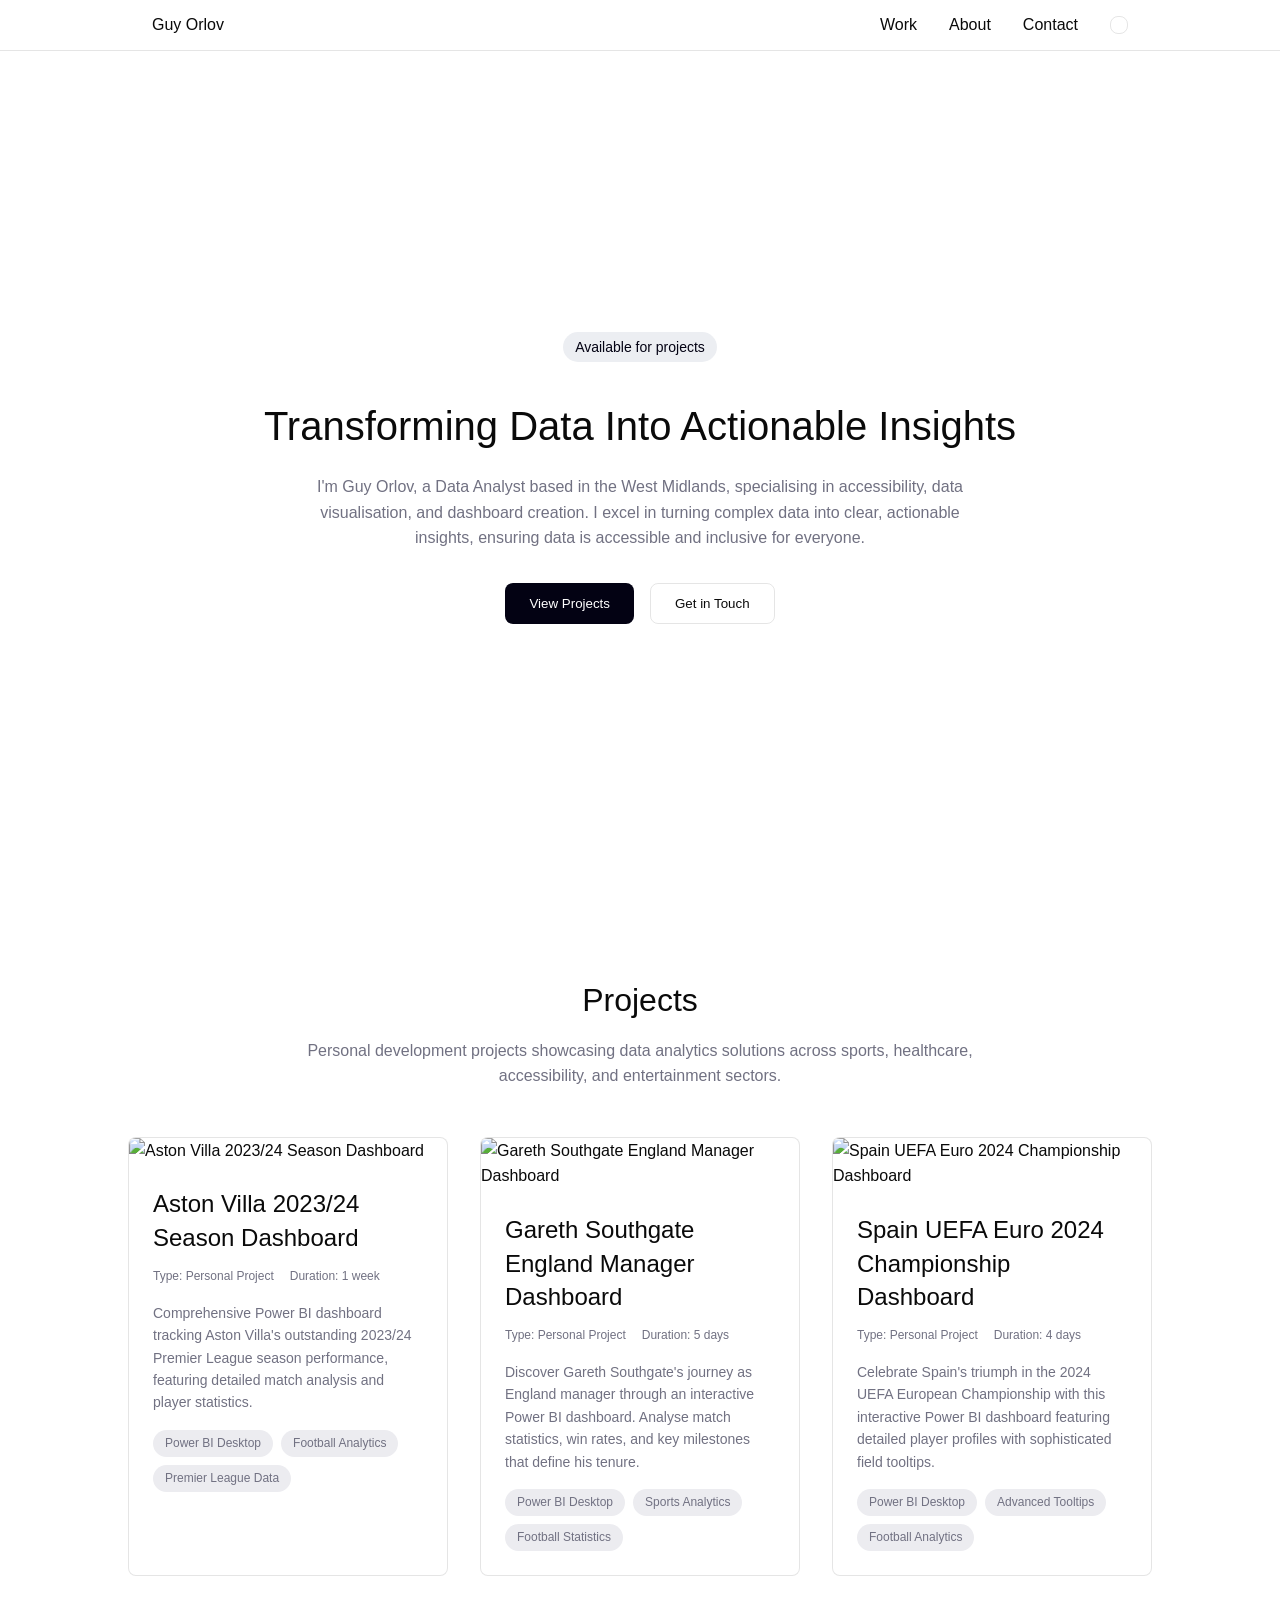
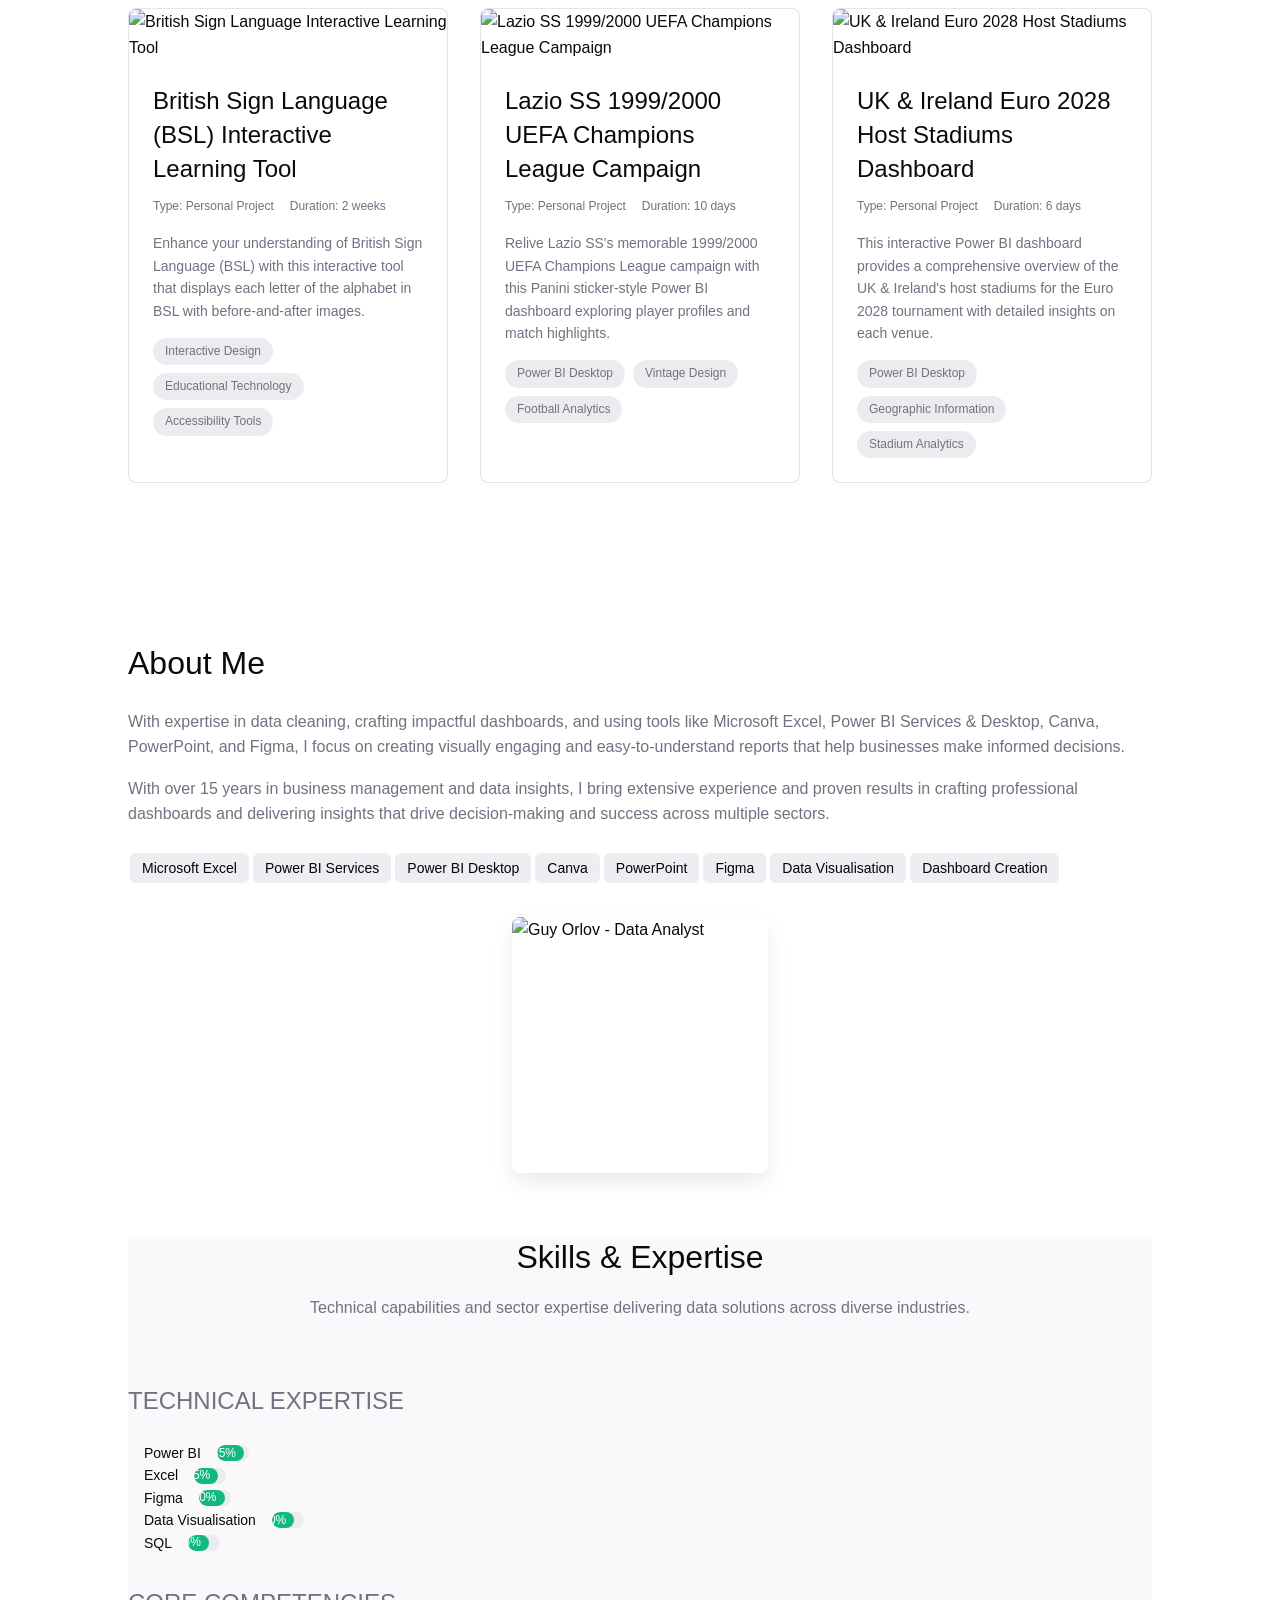
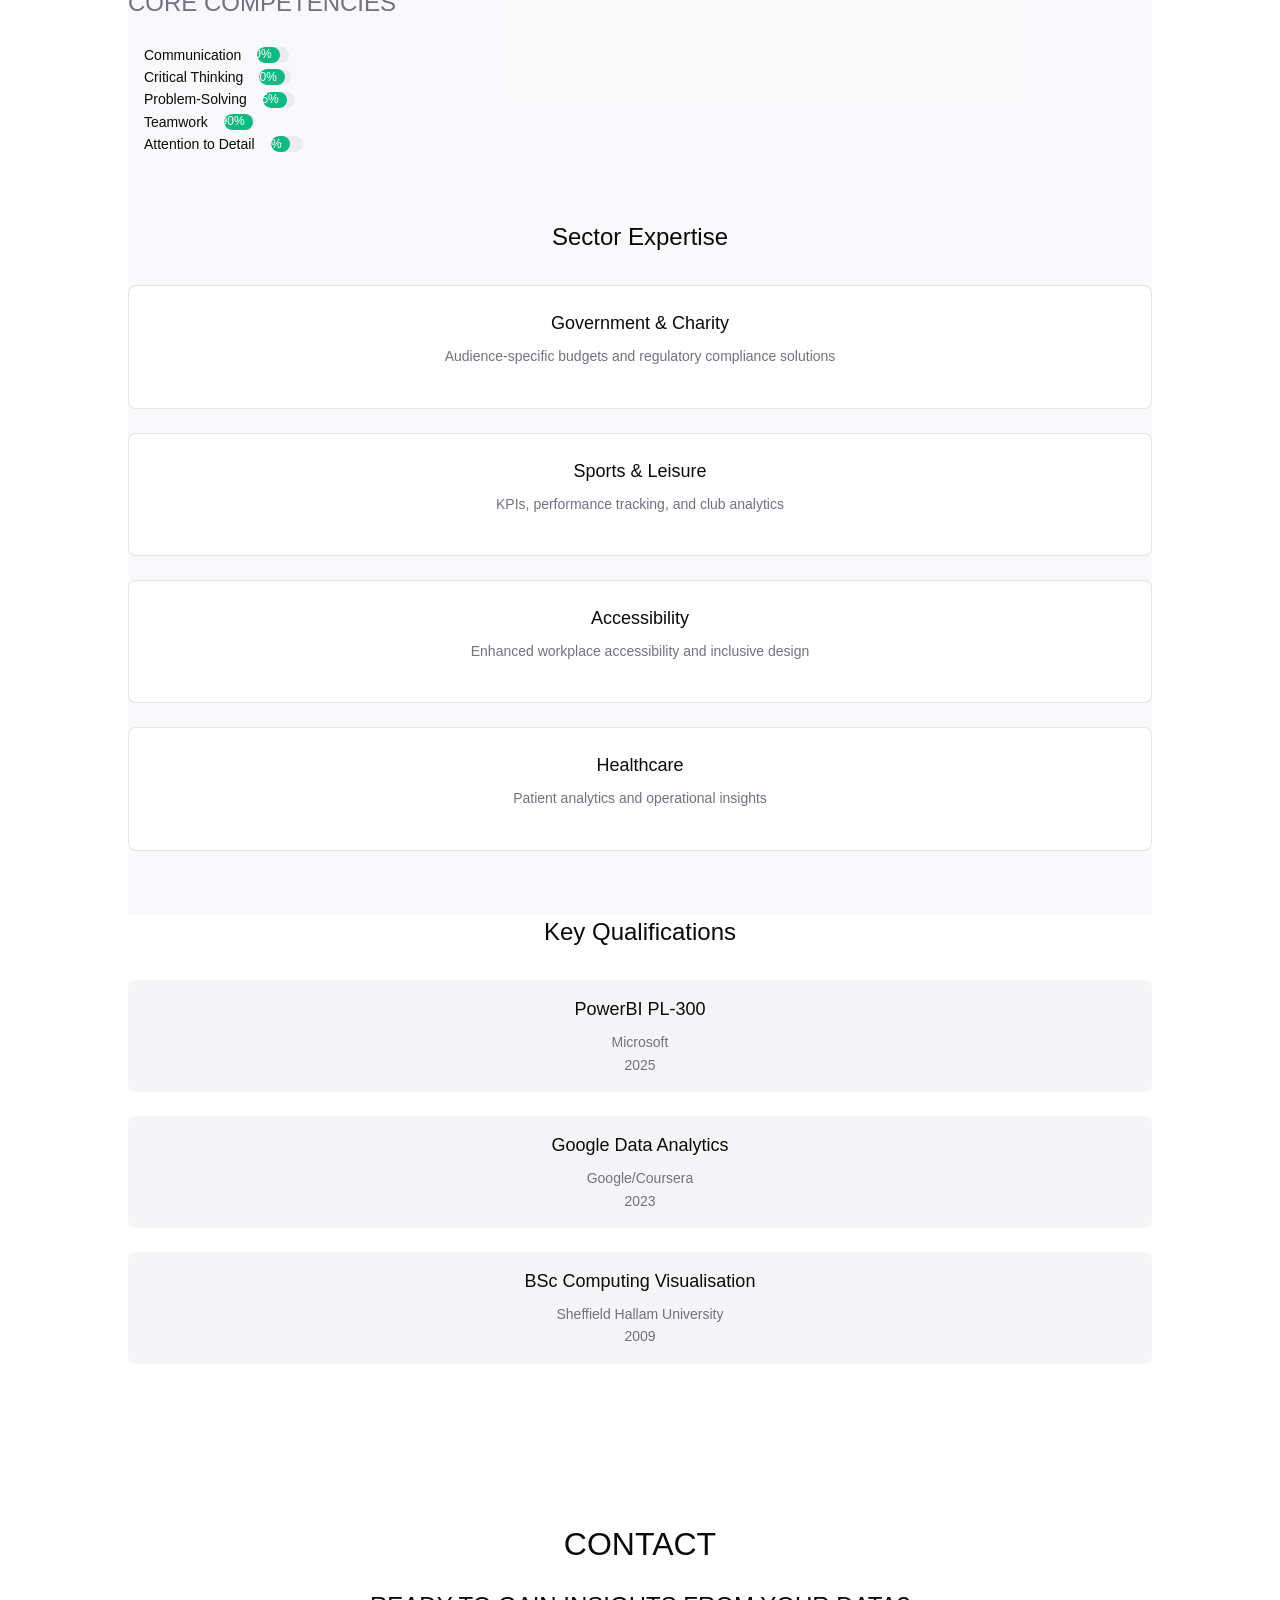
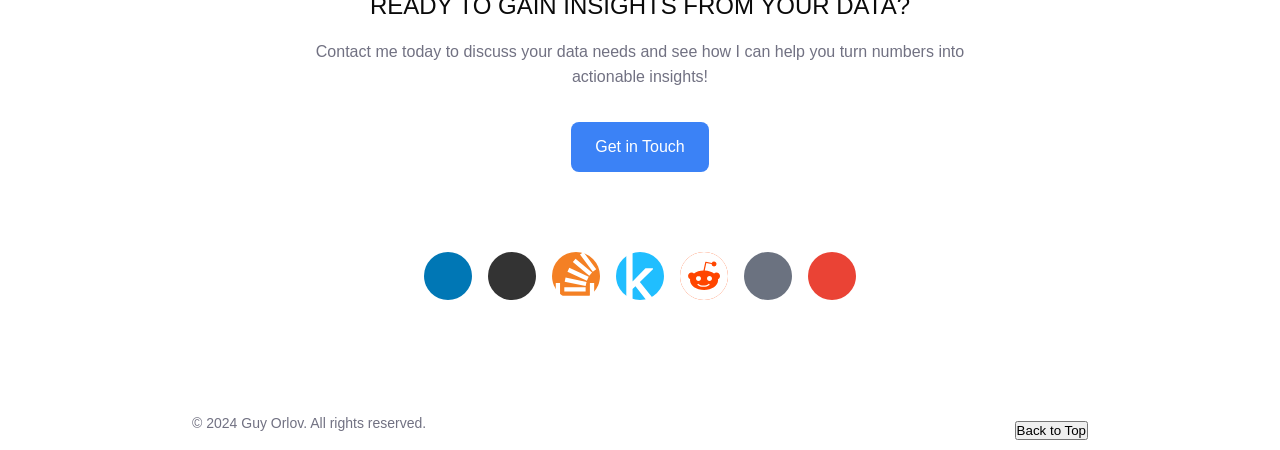
==== index.html @ 5959be09 "Update index.html" ====
<!DOCTYPE html>
<html lang="en">
<head>
    <meta charset="UTF-8">
    <meta name="viewport" content="width=device-width, initial-scale=1.0">
    <title>Guy Orlov - Data Analyst & Visualisation Specialist</title>
    <meta name="description" content="Guy Orlov - Data Analyst specialising in accessibility, data visualisation, and dashboard creation. Transforming data into actionable insights.">
    
    <!-- Tailwind CSS -->
    <script src="https://cdn.tailwindcss.com"></script>
    
    <!-- Lucide Icons -->
    <script src="https://unpkg.com/lucide@latest/dist/umd/lucide.js"></script>
    
    <style>
        :root {
            --font-size: 16px;
            --background: #ffffff;
            --foreground: oklch(0.145 0 0);
            --card: #ffffff;
            --card-foreground: oklch(0.145 0 0);
            --popover: oklch(1 0 0);
            --popover-foreground: oklch(0.145 0 0);
            --primary: #030213;
            --primary-foreground: oklch(1 0 0);
            --secondary: oklch(0.95 0.0058 264.53);
            --secondary-foreground: #030213;
            --muted: #ececf0;
            --muted-foreground: #717182;
            --accent: #e9ebef;
            --accent-foreground: #030213;
            --destructive: #d4183d;
            --destructive-foreground: #ffffff;
            --border: rgba(0, 0, 0, 0.1);
            --input: transparent;
            --input-background: #f3f3f5;
            --switch-background: #cbced4;
            --font-weight-medium: 500;
            --font-weight-normal: 400;
            --ring: oklch(0.708 0 0);
            --chart-1: oklch(0.646 0.222 41.116);
            --chart-2: oklch(0.6 0.118 184.704);
            --chart-3: oklch(0.398 0.07 227.392);
            --chart-4: oklch(0.828 0.189 84.429);
            --chart-5: oklch(0.769 0.188 70.08);
            --radius: 0.625rem;
        }

        .dark {
            --background: oklch(0.145 0 0);
            --foreground: oklch(0.985 0 0);
            --card: oklch(0.145 0 0);
            --card-foreground: oklch(0.985 0 0);
            --popover: oklch(0.145 0 0);
            --popover-foreground: oklch(0.985 0 0);
            --primary: oklch(0.985 0 0);
            --primary-foreground: oklch(0.205 0 0);
            --secondary: oklch(0.269 0 0);
            --secondary-foreground: oklch(0.985 0 0);
            --muted: oklch(0.269 0 0);
            --muted-foreground: oklch(0.708 0 0);
            --accent: oklch(0.269 0 0);
            --accent-foreground: oklch(0.985 0 0);
            --destructive: oklch(0.396 0.141 25.723);
            --destructive-foreground: oklch(0.637 0.237 25.331);
            --border: oklch(0.269 0 0);
            --input: oklch(0.269 0 0);
            --ring: oklch(0.439 0 0);
        }

        * {
            margin: 0;
            padding: 0;
            box-sizing: border-box;
        }

        html {
            font-size: var(--font-size);
            font-family: Arial, sans-serif;
            scroll-behavior: smooth;
        }

        body {
            font-family: Arial, sans-serif;
            background-color: var(--background);
            color: var(--foreground);
            line-height: 1.6;
        }

        .bg-background { background-color: var(--background); }
        .text-foreground { color: var(--foreground); }
        .bg-card { background-color: var(--card); }
        .text-card-foreground { color: var(--card-foreground); }
        .bg-primary { background-color: var(--primary); }
        .text-primary-foreground { color: var(--primary-foreground); }
        .bg-secondary { background-color: var(--secondary); }
        .text-secondary-foreground { color: var(--secondary-foreground); }
        .bg-muted { background-color: var(--muted); }
        .text-muted-foreground { color: var(--muted-foreground); }
        .bg-accent { background-color: var(--accent); }
        .text-accent-foreground { color: var(--accent-foreground); }
        .border-border { border-color: var(--border); }

        h1 {
            font-size: 2.5rem;
            font-weight: var(--font-weight-medium);
            line-height: 1.2;
            margin-bottom: 1rem;
        }

        h2 {
            font-size: 2rem;
            font-weight: var(--font-weight-medium);
            line-height: 1.3;
            margin-bottom: 1rem;
        }

        h3 {
            font-size: 1.5rem;
            font-weight: var(--font-weight-medium);
            line-height: 1.4;
            margin-bottom: 0.75rem;
        }

        h4 {
            font-size: 1.125rem;
            font-weight: var(--font-weight-medium);
            line-height: 1.5;
            margin-bottom: 0.5rem;
        }

        p {
            font-size: 1rem;
            font-weight: var(--font-weight-normal);
            line-height: 1.6;
            margin-bottom: 1rem;
        }

        .btn {
            display: inline-flex;
            align-items: center;
            justify-content: center;
            padding: 0.75rem 1.5rem;
            border-radius: 0.5rem;
            font-weight: var(--font-weight-medium);
            text-decoration: none;
            transition: all 0.2s;
            cursor: pointer;
            border: none;
        }

        .btn-primary {
            background-color: var(--primary);
            color: var(--primary-foreground);
        }

        .btn-primary:hover {
            opacity: 0.9;
            transform: scale(1.05);
        }

        .btn-secondary {
            border: 1px solid var(--border);
            background-color: transparent;
            color: var(--foreground);
        }

        .btn-secondary:hover {
            background-color: var(--accent);
            transform: scale(1.05);
        }

        .badge {
            display: inline-flex;
            align-items: center;
            padding: 0.25rem 0.75rem;
            border-radius: 9999px;
            font-size: 0.875rem;
            background-color: var(--secondary);
            color: var(--secondary-foreground);
        }

        .header {
            position: fixed;
            top: 0;
            left: 0;
            right: 0;
            background: rgba(255, 255, 255, 0.8);
            backdrop-filter: blur(8px);
            border-bottom: 1px solid var(--border);
            z-index: 50;
            padding: 1rem 0;
        }

        .dark .header {
            background: rgba(0, 0, 0, 0.8);
        }

        .nav {
            max-width: 64rem;
            margin: 0 auto;
            padding: 0 1.5rem;
            display: flex;
            justify-content: space-between;
            align-items: center;
        }

        .nav-links {
            display: flex;
            align-items: center;
            gap: 2rem;
        }

        .nav-link {
            color: var(--foreground);
            text-decoration: none;
            transition: color 0.2s;
            cursor: pointer;
            background: none;
            border: none;
            font-size: 1rem;
        }

        .nav-link:hover {
            color: var(--muted-foreground);
        }

        .hero {
            min-height: 100vh;
            display: flex;
            align-items: center;
            justify-content: center;
            padding: 1.5rem;
            padding-top: 5rem;
            text-align: center;
        }

        .hero-content {
            max-width: 64rem;
            margin: 0 auto;
        }

        .section {
            padding: 5rem 1.5rem;
        }

        .container {
            max-width: 64rem;
            margin: 0 auto;
        }

        .grid {
            display: grid;
            gap: 2rem;
        }

        .grid-cols-1 { grid-template-columns: repeat(1, 1fr); }
        .grid-cols-2 { grid-template-columns: repeat(2, 1fr); }
        .grid-cols-3 { grid-template-columns: repeat(3, 1fr); }
        .grid-cols-4 { grid-template-columns: repeat(4, 1fr); }

        @media (min-width: 768px) {
            .md\\:grid-cols-2 { grid-template-columns: repeat(2, 1fr); }
            .md\\:grid-cols-3 { grid-template-columns: repeat(3, 1fr); }
            .md\\:grid-cols-4 { grid-template-columns: repeat(4, 1fr); }
        }

        @media (min-width: 1024px) {
            .lg\\:grid-cols-2 { grid-template-columns: repeat(2, 1fr); }
            .lg\\:grid-cols-3 { grid-template-columns: repeat(3, 1fr); }
            .lg\\:grid-cols-4 { grid-template-columns: repeat(4, 1fr); }
        }

        .card {
            background-color: var(--card);
            border: 1px solid var(--border);
            border-radius: 0.5rem;
            padding: 1.5rem;
            transition: all 0.2s;
        }

        .card:hover {
            transform: translateY(-0.25rem);
            box-shadow: 0 10px 25px -3px rgba(0, 0, 0, 0.1);
        }

        .skill-bar {
            width: 100%;
            height: 1rem;
            background-color: var(--muted);
            border-radius: 9999px;
            overflow: hidden;
        }

        .skill-progress {
            height: 100%;
            background-color: #10b981;
            border-radius: 9999px;
            display: flex;
            align-items: center;
            justify-content: flex-end;
            padding-right: 0.5rem;
            color: white;
            font-size: 0.75rem;
            transition: width 1.5s ease-in-out;
        }

        .theme-toggle {
            background: none;
            border: 1px solid var(--border);
            border-radius: 0.5rem;
            padding: 0.5rem;
            color: var(--foreground);
            cursor: pointer;
            transition: all 0.2s;
        }

        .theme-toggle:hover {
            background-color: var(--accent);
        }

        .modal {
            position: fixed;
            top: 0;
            left: 0;
            right: 0;
            bottom: 0;
            background: rgba(0, 0, 0, 0.5);
            display: none;
            align-items: center;
            justify-content: center;
            z-index: 100;
            padding: 1rem;
        }

        .modal.active {
            display: flex;
        }

        .modal-content {
            background-color: var(--card);
            border-radius: 0.5rem;
            padding: 2rem;
            max-width: 90vw;
            max-height: 90vh;
            overflow-y: auto;
            position: relative;
        }

        .modal-close {
            position: absolute;
            top: 1rem;
            right: 1rem;
            background: none;
            border: none;
            font-size: 1.5rem;
            cursor: pointer;
            color: var(--muted-foreground);
        }

        .project-grid {
            display: grid;
            gap: 2rem;
            grid-template-columns: repeat(auto-fit, minmax(300px, 1fr));
        }

        .project-card {
            background-color: var(--card);
            border: 1px solid var(--border);
            border-radius: 0.5rem;
            overflow: hidden;
            transition: all 0.2s;
            cursor: pointer;
        }

        .project-card:hover {
            transform: translateY(-0.25rem);
            box-shadow: 0 10px 25px -3px rgba(0, 0, 0, 0.1);
        }

        .project-image {
            width: 100%;
            height: 200px;
            object-fit: cover;
        }

        .project-content {
            padding: 1.5rem;
        }

        .project-tags {
            display: flex;
            flex-wrap: wrap;
            gap: 0.5rem;
            margin-top: 1rem;
        }

        .tag {
            padding: 0.25rem 0.75rem;
            background-color: var(--muted);
            color: var(--muted-foreground);
            border-radius: 9999px;
            font-size: 0.75rem;
        }

        .social-links {
            display: flex;
            justify-content: center;
            gap: 1rem;
            flex-wrap: wrap;
            margin: 2rem 0;
        }

        .social-link {
            display: flex;
            align-items: center;
            justify-content: center;
            width: 3rem;
            height: 3rem;
            border-radius: 50%;
            color: white;
            text-decoration: none;
            transition: transform 0.2s;
        }

        .social-link:hover {
            transform: scale(1.1);
        }

        .hidden {
            display: none;
        }

        .flex {
            display: flex;
        }

        .items-center {
            align-items: center;
        }

        .justify-center {
            justify-content: center;
        }

        .justify-between {
            justify-content: space-between;
        }

        .gap-4 {
            gap: 1rem;
        }

        .gap-6 {
            gap: 1.5rem;
        }

        .gap-8 {
            gap: 2rem;
        }

        .mb-4 {
            margin-bottom: 1rem;
        }

        .mb-6 {
            margin-bottom: 1.5rem;
        }

        .mb-8 {
            margin-bottom: 2rem;
        }

        .mb-12 {
            margin-bottom: 3rem;
        }

        .mb-16 {
            margin-bottom: 4rem;
        }

        .text-center {
            text-align: center;
        }

        .text-sm {
            font-size: 0.875rem;
        }

        .text-xs {
            font-size: 0.75rem;
        }

        .max-w-2xl {
            max-width: 42rem;
        }

        .max-w-4xl {
            max-width: 56rem;
        }

        .mx-auto {
            margin-left: auto;
            margin-right: auto;
        }

        .bg-muted-30 {
            background-color: rgba(236, 236, 240, 0.3);
        }

        .dark .bg-muted-30 {
            background-color: rgba(38, 38, 42, 0.3);
        }

        .profile-image {
            width: 16rem;
            height: 16rem;
            border-radius: 0.5rem;
            overflow: hidden;
            box-shadow: 0 10px 25px -3px rgba(0, 0, 0, 0.1);
        }

        .profile-image img {
            width: 100%;
            height: 100%;
            object-fit: cover;
        }

        .skill-tag {
            background-color: var(--secondary);
            color: var(--secondary-foreground);
            padding: 0.25rem 0.75rem;
            border-radius: 0.375rem;
            font-size: 0.875rem;
            display: inline-block;
            margin: 0.125rem;
        }

        .cert-card {
            text-align: center;
            padding: 1rem;
            background-color: rgba(236, 236, 240, 0.5);
            border-radius: 0.5rem;
        }

        .dark .cert-card {
            background-color: rgba(38, 38, 42, 0.5);
        }
    </style>
</head>
<body>
    <!-- Header -->
    <header class="header">
        <nav class="nav">
            <button onclick="scrollToSection('hero')" class="nav-link">
                Guy Orlov
            </button>
            
            <div class="nav-links">
                <button onclick="scrollToSection('work')" class="nav-link">Work</button>
                <button onclick="scrollToSection('about')" class="nav-link">About</button>
                <button onclick="scrollToSection('contact')" class="nav-link">Contact</button>
                <button onclick="toggleTheme()" class="theme-toggle" id="theme-toggle">
                    <i data-lucide="sun" class="w-5 h-5"></i>
                </button>
            </div>
        </nav>
    </header>

    <main>
        <!-- Hero Section -->
        <section id="hero" class="hero">
            <div class="hero-content">
                <div class="mb-6">
                    <span class="badge mb-4">Available for projects</span>
                </div>
                
                <h1 class="mb-6 max-w-4xl mx-auto">
                    Transforming Data Into Actionable Insights
                </h1>
                
                <p class="mb-8 max-w-2xl mx-auto text-muted-foreground">
                    I'm Guy Orlov, a Data Analyst based in the West Midlands, specialising in accessibility, data visualisation, and dashboard creation.
                    I excel in turning complex data into clear, actionable insights, ensuring data is accessible and inclusive for everyone.
                </p>
                
                <div class="flex gap-4 justify-center flex-wrap">
                    <button onclick="scrollToSection('work')" class="btn btn-primary">
                        View Projects
                    </button>
                    <button onclick="scrollToSection('contact')" class="btn btn-secondary">
                        Get in Touch
                    </button>
                </div>
            </div>
        </section>

        <!-- Work/Projects Section -->
        <section id="work" class="section">
            <div class="container">
                <div class="text-center mb-12">
                    <h2 class="mb-4">Projects</h2>
                    <p class="text-muted-foreground max-w-2xl mx-auto">
                        Personal development projects showcasing data analytics solutions across sports, healthcare, accessibility, and entertainment sectors.
                    </p>
                </div>

                <div class="project-grid">
                    <!-- Project 1: Aston Villa Dashboard -->
                    <div class="project-card" onclick="openModal('modal1')">
                        <img src="https://guyorlov.com/img/Project_12.png" alt="Aston Villa 2023/24 Season Dashboard" class="project-image">
                        <div class="project-content">
                            <h3>Aston Villa 2023/24 Season Dashboard</h3>
                            <div class="flex items-center gap-4 text-xs text-muted-foreground mb-4">
                                <span>Type: Personal Project</span>
                                <span>Duration: 1 week</span>
                            </div>
                            <p class="text-muted-foreground text-sm">
                                Comprehensive Power BI dashboard tracking Aston Villa's outstanding 2023/24 Premier League season performance, featuring detailed match analysis and player statistics.
                            </p>
                            <div class="project-tags">
                                <span class="tag">Power BI Desktop</span>
                                <span class="tag">Football Analytics</span>
                                <span class="tag">Premier League Data</span>
                            </div>
                        </div>
                    </div>

                    <!-- Project 2: Gareth Southgate Dashboard -->
                    <div class="project-card" onclick="openModal('modal2')">
                        <img src="https://guyorlov.com/img/Project_16.png" alt="Gareth Southgate England Manager Dashboard" class="project-image">
                        <div class="project-content">
                            <h3>Gareth Southgate England Manager Dashboard</h3>
                            <div class="flex items-center gap-4 text-xs text-muted-foreground mb-4">
                                <span>Type: Personal Project</span>
                                <span>Duration: 5 days</span>
                            </div>
                            <p class="text-muted-foreground text-sm">
                                Discover Gareth Southgate's journey as England manager through an interactive Power BI dashboard. Analyse match statistics, win rates, and key milestones that define his tenure.
                            </p>
                            <div class="project-tags">
                                <span class="tag">Power BI Desktop</span>
                                <span class="tag">Sports Analytics</span>
                                <span class="tag">Football Statistics</span>
                            </div>
                        </div>
                    </div>

                    <!-- Project 3: Spain Euro 2024 Dashboard -->
                    <div class="project-card" onclick="openModal('modal3')">
                        <img src="https://guyorlov.com/img/project_8.png" alt="Spain UEFA Euro 2024 Championship Dashboard" class="project-image">
                        <div class="project-content">
                            <h3>Spain UEFA Euro 2024 Championship Dashboard</h3>
                            <div class="flex items-center gap-4 text-xs text-muted-foreground mb-4">
                                <span>Type: Personal Project</span>
                                <span>Duration: 4 days</span>
                            </div>
                            <p class="text-muted-foreground text-sm">
                                Celebrate Spain's triumph in the 2024 UEFA European Championship with this interactive Power BI dashboard featuring detailed player profiles with sophisticated field tooltips.
                            </p>
                            <div class="project-tags">
                                <span class="tag">Power BI Desktop</span>
                                <span class="tag">Advanced Tooltips</span>
                                <span class="tag">Football Analytics</span>
                            </div>
                        </div>
                    </div>

                    <!-- Project 4: BSL Learning Tool -->
                    <div class="project-card" onclick="openModal('modal4')">
                        <img src="https://guyorlov.com/img/Project_2.png" alt="British Sign Language Interactive Learning Tool" class="project-image">
                        <div class="project-content">
                            <h3>British Sign Language (BSL) Interactive Learning Tool</h3>
                            <div class="flex items-center gap-4 text-xs text-muted-foreground mb-4">
                                <span>Type: Personal Project</span>
                                <span>Duration: 2 weeks</span>
                            </div>
                            <p class="text-muted-foreground text-sm">
                                Enhance your understanding of British Sign Language (BSL) with this interactive tool that displays each letter of the alphabet in BSL with before-and-after images.
                            </p>
                            <div class="project-tags">
                                <span class="tag">Interactive Design</span>
                                <span class="tag">Educational Technology</span>
                                <span class="tag">Accessibility Tools</span>
                            </div>
                        </div>
                    </div>

                    <!-- Project 5: Lazio Champions League -->
                    <div class="project-card" onclick="openModal('modal5')">
                        <img src="https://guyorlov.com/img/project_7.png" alt="Lazio SS 1999/2000 UEFA Champions League Campaign" class="project-image">
                        <div class="project-content">
                            <h3>Lazio SS 1999/2000 UEFA Champions League Campaign</h3>
                            <div class="flex items-center gap-4 text-xs text-muted-foreground mb-4">
                                <span>Type: Personal Project</span>
                                <span>Duration: 10 days</span>
                            </div>
                            <p class="text-muted-foreground text-sm">
                                Relive Lazio SS's memorable 1999/2000 UEFA Champions League campaign with this Panini sticker-style Power BI dashboard exploring player profiles and match highlights.
                            </p>
                            <div class="project-tags">
                                <span class="tag">Power BI Desktop</span>
                                <span class="tag">Vintage Design</span>
                                <span class="tag">Football Analytics</span>
                            </div>
                        </div>
                    </div>

                    <!-- Project 6: Euro 2028 Stadiums -->
                    <div class="project-card" onclick="openModal('modal6')">
                        <img src="https://guyorlov.com/img/Project_17.png" alt="UK & Ireland Euro 2028 Host Stadiums Dashboard" class="project-image">
                        <div class="project-content">
                            <h3>UK & Ireland Euro 2028 Host Stadiums Dashboard</h3>
                            <div class="flex items-center gap-4 text-xs text-muted-foreground mb-4">
                                <span>Type: Personal Project</span>
                                <span>Duration: 6 days</span>
                            </div>
                            <p class="text-muted-foreground text-sm">
                                This interactive Power BI dashboard provides a comprehensive overview of the UK & Ireland's host stadiums for the Euro 2028 tournament with detailed insights on each venue.
                            </p>
                            <div class="project-tags">
                                <span class="tag">Power BI Desktop</span>
                                <span class="tag">Geographic Information</span>
                                <span class="tag">Stadium Analytics</span>
                            </div>
                        </div>
                    </div>
                </div>
            </div>
        </section>

        <!-- About Section -->
        <section id="about" class="section">
            <div class="container">
                <div class="grid md:grid-cols-2 gap-12 items-center mb-16">
                    <div>
                        <h2 class="mb-6">About Me</h2>
                        <p class="mb-4 text-muted-foreground">
                            With expertise in data cleaning, crafting impactful dashboards, and using tools like Microsoft Excel, Power BI Services & Desktop, Canva, PowerPoint, and Figma, 
                            I focus on creating visually engaging and easy-to-understand reports that help businesses make informed decisions.
                        </p>
                        <p class="mb-6 text-muted-foreground">
                            With over 15 years in business management and data insights, I bring extensive experience and proven results in crafting professional dashboards 
                            and delivering insights that drive decision-making and success across multiple sectors.
                        </p>
                        
                        <div class="flex flex-wrap gap-2">
                            <span class="skill-tag">Microsoft Excel</span>
                            <span class="skill-tag">Power BI Services</span>
                            <span class="skill-tag">Power BI Desktop</span>
                            <span class="skill-tag">Canva</span>
                            <span class="skill-tag">PowerPoint</span>
                            <span class="skill-tag">Figma</span>
                            <span class="skill-tag">Data Visualisation</span>
                            <span class="skill-tag">Dashboard Creation</span>
                        </div>
                    </div>
                    
                    <div class="flex justify-center">
                        <div class="profile-image">
                            <img src="imgs/profile.jpg" alt="Guy Orlov - Data Analyst">
                        </div>
                    </div>
                </div>

                <!-- Skills & Expertise Combined Section -->
                <div class="bg-muted-30 rounded-lg p-8">
                    <div class="text-center mb-16">
                        <h2 class="mb-4">Skills & Expertise</h2>
                        <p class="text-muted-foreground max-w-2xl mx-auto mb-16">
                            Technical capabilities and sector expertise delivering data solutions across diverse industries.
                        </p>
                    </div>

                    <!-- Skills -->
                    <div class="grid lg:grid-cols-2 gap-12 mb-16">
                        <!-- Technical Expertise -->
                        <div>
                            <h3 class="mb-6 text-muted-foreground">TECHNICAL EXPERTISE</h3>
                            <div class="space-y-4">
                                <div class="flex items-center gap-4">
                                    <i data-lucide="bar-chart-3" class="w-4 h-4 text-muted-foreground"></i>
                                    <span class="w-28 text-sm">Power BI</span>
                                    <div class="flex-1">
                                        <div class="skill-bar">
                                            <div class="skill-progress" style="width: 85%;">85%</div>
                                        </div>
                                    </div>
                                </div>
                                <div class="flex items-center gap-4">
                                    <i data-lucide="file-spreadsheet" class="w-4 h-4 text-muted-foreground"></i>
                                    <span class="w-28 text-sm">Excel</span>
                                    <div class="flex-1">
                                        <div class="skill-bar">
                                            <div class="skill-progress" style="width: 75%;">75%</div>
                                        </div>
                                    </div>
                                </div>
                                <div class="flex items-center gap-4">
                                    <i data-lucide="figma" class="w-4 h-4 text-muted-foreground"></i>
                                    <span class="w-28 text-sm">Figma</span>
                                    <div class="flex-1">
                                        <div class="skill-bar">
                                            <div class="skill-progress" style="width: 80%;">80%</div>
                                        </div>
                                    </div>
                                </div>
                                <div class="flex items-center gap-4">
                                    <i data-lucide="bar-chart-3" class="w-4 h-4 text-muted-foreground"></i>
                                    <span class="w-28 text-sm">Data Visualisation</span>
                                    <div class="flex-1">
                                        <div class="skill-bar">
                                            <div class="skill-progress" style="width: 70%;">70%</div>
                                        </div>
                                    </div>
                                </div>
                                <div class="flex items-center gap-4">
                                    <i data-lucide="database" class="w-4 h-4 text-muted-foreground"></i>
                                    <span class="w-28 text-sm">SQL</span>
                                    <div class="flex-1">
                                        <div class="skill-bar">
                                            <div class="skill-progress" style="width: 65%;">65%</div>
                                        </div>
                                    </div>
                                </div>
                            </div>
                        </div>

                        <!-- Core Competencies -->
                        <div>
                            <h3 class="mb-6 text-muted-foreground">CORE COMPETENCIES</h3>
                            <div class="space-y-4">
                                <div class="flex items-center gap-4">
                                    <i data-lucide="message-circle" class="w-4 h-4 text-muted-foreground"></i>
                                    <span class="w-28 text-sm">Communication</span>
                                    <div class="flex-1">
                                        <div class="skill-bar">
                                            <div class="skill-progress" style="width: 70%;">70%</div>
                                        </div>
                                    </div>
                                </div>
                                <div class="flex items-center gap-4">
                                    <i data-lucide="brain" class="w-4 h-4 text-muted-foreground"></i>
                                    <span class="w-28 text-sm">Critical Thinking</span>
                                    <div class="flex-1">
                                        <div class="skill-bar">
                                            <div class="skill-progress" style="width: 80%;">80%</div>
                                        </div>
                                    </div>
                                </div>
                                <div class="flex items-center gap-4">
                                    <i data-lucide="lightbulb" class="w-4 h-4 text-muted-foreground"></i>
                                    <span class="w-28 text-sm">Problem-Solving</span>
                                    <div class="flex-1">
                                        <div class="skill-bar">
                                            <div class="skill-progress" style="width: 75%;">75%</div>
                                        </div>
                                    </div>
                                </div>
                                <div class="flex items-center gap-4">
                                    <i data-lucide="users" class="w-4 h-4 text-muted-foreground"></i>
                                    <span class="w-28 text-sm">Teamwork</span>
                                    <div class="flex-1">
                                        <div class="skill-bar">
                                            <div class="skill-progress" style="width: 90%;">90%</div>
                                        </div>
                                    </div>
                                </div>
                                <div class="flex items-center gap-4">
                                    <i data-lucide="eye" class="w-4 h-4 text-muted-foreground"></i>
                                    <span class="w-28 text-sm">Attention to Detail</span>
                                    <div class="flex-1">
                                        <div class="skill-bar">
                                            <div class="skill-progress" style="width: 60%;">60%</div>
                                        </div>
                                    </div>
                                </div>
                            </div>
                        </div>
                    </div>

                    <!-- Sector Expertise -->
                    <div class="mb-16">
                        <h3 class="text-center mb-8">Sector Expertise</h3>
                        <div class="grid md:grid-cols-2 lg:grid-cols-4 gap-6">
                            <div class="card text-center">
                                <i data-lucide="building-2" class="w-8 h-8 mx-auto mb-3" style="color: var(--primary);"></i>
                                <h4 class="mb-2">Government & Charity</h4>
                                <p class="text-muted-foreground text-sm">
                                    Audience-specific budgets and regulatory compliance solutions
                                </p>
                            </div>
                            <div class="card text-center">
                                <i data-lucide="trophy" class="w-8 h-8 mx-auto mb-3" style="color: var(--primary);"></i>
                                <h4 class="mb-2">Sports & Leisure</h4>
                                <p class="text-muted-foreground text-sm">
                                    KPIs, performance tracking, and club analytics
                                </p>
                            </div>
                            <div class="card text-center">
                                <i data-lucide="heart" class="w-8 h-8 mx-auto mb-3" style="color: var(--primary);"></i>
                                <h4 class="mb-2">Accessibility</h4>
                                <p class="text-muted-foreground text-sm">
                                    Enhanced workplace accessibility and inclusive design
                                </p>
                            </div>
                            <div class="card text-center">
                                <i data-lucide="activity" class="w-8 h-8 mx-auto mb-3" style="color: var(--primary);"></i>
                                <h4 class="mb-2">Healthcare</h4>
                                <p class="text-muted-foreground text-sm">
                                    Patient analytics and operational insights
                                </p>
                            </div>
                        </div>
                    </div>

                    <!-- Key Qualifications -->
                    <div class="bg-card border border-border rounded-lg p-8">
                        <h3 class="text-center mb-8">Key Qualifications</h3>
                        <div class="grid md:grid-cols-3 gap-6">
                            <div class="cert-card">
                                <i data-lucide="award" class="w-6 h-6 mx-auto mb-3" style="color: var(--primary);"></i>
                                <h4 class="mb-2">PowerBI PL-300</h4>
                                <div class="text-sm text-muted-foreground">
                                    <div>Microsoft</div>
                                    <div class="flex items-center justify-center gap-1 mt-1">
                                        <i data-lucide="calendar" class="w-3 h-3"></i>
                                        <span>2025</span>
                                    </div>
                                </div>
                            </div>
                            <div class="cert-card">
                                <i data-lucide="award" class="w-6 h-6 mx-auto mb-3" style="color: var(--primary);"></i>
                                <h4 class="mb-2">Google Data Analytics</h4>
                                <div class="text-sm text-muted-foreground">
                                    <div>Google/Coursera</div>
                                    <div class="flex items-center justify-center gap-1 mt-1">
                                        <i data-lucide="calendar" class="w-3 h-3"></i>
                                        <span>2023</span>
                                    </div>
                                </div>
                            </div>
                            <div class="cert-card">
                                <i data-lucide="award" class="w-6 h-6 mx-auto mb-3" style="color: var(--primary);"></i>
                                <h4 class="mb-2">BSc Computing Visualisation</h4>
                                <div class="text-sm text-muted-foreground">
                                    <div>Sheffield Hallam University</div>
                                    <div class="flex items-center justify-center gap-1 mt-1">
                                        <i data-lucide="calendar" class="w-3 h-3"></i>
                                        <span>2009</span>
                                    </div>
                                </div>
                            </div>
                        </div>
                    </div>
                </div>
            </div>
        </section>

        <!-- Contact Section -->
        <section id="contact" class="section">
            <div class="container text-center">
                <h2 class="mb-6">CONTACT</h2>
                <h3 class="mb-4">READY TO GAIN INSIGHTS FROM YOUR DATA?</h3>
                <p class="text-muted-foreground mb-8 max-w-2xl mx-auto">
                    Contact me today to discuss your data needs and see how I can help you turn numbers into actionable insights!
                </p>
                
                <a href="mailto:guy@guyorlov.com" class="btn mb-12" style="background-color: #3b82f6; color: white;">
                    Get in Touch
                </a>

                <div class="social-links">
                    <a href="https://linkedin.com/in/guyorlov" target="_blank" rel="noopener noreferrer" class="social-link" style="background-color: #0077B5;" title="LinkedIn - Guy Orlov">
                        <i data-lucide="linkedin" class="w-6 h-6"></i>
                    </a>
                    <a href="https://github.com/guyorlov" target="_blank" rel="noopener noreferrer" class="social-link" style="background-color: #333;" title="GitHub - @guyorlov">
                        <i data-lucide="github" class="w-6 h-6"></i>
                    </a>
                    <a href="https://stackoverflow.com/users/your-profile" target="_blank" rel="noopener noreferrer" class="social-link" style="background-color: #f48024;" title="Stack Overflow - Guy Orlov">
                        <svg class="w-6 h-6" viewBox="0 0 24 24" fill="currentColor">
                            <path d="M15.725 0l-1.72 1.277 6.39 8.588 1.716-1.277L15.725 0zm-3.94 3.418l-1.369 1.644 8.225 6.85 1.369-1.644-8.225-6.85zm-3.15 4.465l-.905 1.94 9.702 4.517.904-1.94-9.701-4.517zm-1.85 4.86l-.44 2.093 10.473 2.201.44-2.092L6.785 12.743zM1.89 15.47V24h19.19v-8.53h-2.133v6.397H4.021v-6.396H1.89zm4.265 2.133v2.13h10.66v-2.13H6.155z"/>
                        </svg>
                    </a>
                    <a href="https://kaggle.com/guyorlov" target="_blank" rel="noopener noreferrer" class="social-link" style="background-color: #20BEFF;" title="Kaggle - @guyorlov">
                        <svg class="w-6 h-6" viewBox="0 0 24 24" fill="currentColor">
                            <path d="M18.825 23.859c-.022.092-.117.141-.281.141h-3.139c-.187 0-.351-.082-.492-.248l-5.178-6.589-1.448 1.374v5.111c0 .235-.117.352-.351.352H5.505c-.236 0-.354-.117-.354-.352V.353c0-.233.118-.353.354-.353h2.431c.234 0 .351.12.351.353v14.343l6.203-6.272c.165-.165.33-.246.495-.246h3.239c.144 0 .236.06.285.18.046.149.034.255-.036.315l-6.555 6.344 6.836 8.507c.095.104.117.208.07.336"/>
                        </svg>
                    </a>
                    <a href="https://reddit.com/u/guyorlov" target="_blank" rel="noopener noreferrer" class="social-link" style="background-color: #FF4500;" title="Reddit - u/guyorlov">
                        <svg class="w-6 h-6" viewBox="0 0 24 24" fill="currentColor">
                            <path d="M12 0A12 12 0 0 0 0 12a12 12 0 0 0 12 12 12 12 0 0 0 12-12A12 12 0 0 0 12 0zm5.01 4.744c.688 0 1.25.561 1.25 1.249a1.25 1.25 0 0 1-2.498.056l-2.597-.547-.8 3.747c1.824.07 3.48.632 4.674 1.488.308-.309.73-.491 1.207-.491.968 0 1.754.786 1.754 1.754 0 .716-.435 1.333-1.01 1.614a3.111 3.111 0 0 1 .042.52c0 2.694-3.13 4.87-7.004 4.87-3.874 0-7.004-2.176-7.004-4.87 0-.183.015-.366.043-.534A1.748 1.748 0 0 1 4.028 12c0-.968.786-1.754 1.754-1.754.463 0 .898.196 1.207.49 1.207-.883 2.878-1.43 4.744-1.487l.885-4.182a.342.342 0 0 1 .14-.197.35.35 0 0 1 .238-.042l2.906.617a1.214 1.214 0 0 1 1.108-.701zM9.25 12C8.561 12 8 12.562 8 13.25c0 .687.561 1.248 1.25 1.248.687 0 1.248-.561 1.248-1.249 0-.688-.561-1.249-1.249-1.249zm5.5 0c-.687 0-1.248.561-1.248 1.25 0 .687.561 1.248 1.249 1.248.688 0 1.249-.561 1.249-1.249 0-.687-.562-1.249-1.25-1.249zm-5.466 3.99a.327.327 0 0 0-.461.461c.662.662 1.846.97 2.927.97 1.081 0 2.265-.308 2.927-.97a.327.327 0 0 0 0-.461.327.327 0 0 0-.461 0c-.547.547-1.427.783-2.466.783-1.039 0-1.92-.236-2.466-.783z"/>
                        </svg>
                    </a>
                    <a href="https://guyorlov.com" target="_blank" rel="noopener noreferrer" class="social-link" style="background-color: #6B7280;" title="Website - guyorlov.com">
                        <i data-lucide="globe" class="w-6 h-6"></i>
                    </a>
                    <a href="mailto:guy@guyorlov.com" class="social-link" style="background-color: #EA4335;" title="Email - guy@guyorlov.com">
                        <i data-lucide="mail" class="w-6 h-6"></i>
                    </a>
                </div>
            </div>
        </section>
    </main>

    <!-- Footer -->
    <footer class="py-8 px-6 border-t border-border">
        <div class="max-w-4xl mx-auto flex flex-col sm:flex-row justify-between items-center gap-4">
            <p class="text-sm text-muted-foreground">
                © 2024 Guy Orlov. All rights reserved.
            </p>
            
            <div class="flex gap-6 text-sm text-muted-foreground">
                <button onclick="scrollToSection('hero')" class="hover:text-foreground transition-colors">
                    Back to Top
                </button>
            </div>
        </div>
    </footer>

    <!-- Project Modals -->
    <div id="modal1" class="modal">
        <div class="modal-content">
            <button class="modal-close" onclick="closeModal('modal1')">&times;</button>
            <h2 class="mb-4">Aston Villa 2023/24 Season Dashboard</h2>
            <img src="https://guyorlov.com/img/Project_12.png" alt="Aston Villa 2023/24 Season Dashboard" class="w-full h-64 object-cover rounded mb-6">
            <div class="grid grid-cols-3 gap-4 text-center p-4 bg-muted-30 rounded mb-6">
                <div>
                    <div class="text-sm text-muted-foreground">Type</div>
                    <div class="text-sm">Personal Project</div>
                </div>
                <div>
                    <div class="text-sm text-muted-foreground">Duration</div>
                    <div class="text-sm">1 week</div>
                </div>
                <div>
                    <div class="text-sm text-muted-foreground">Status</div>
                    <div class="badge">Complete</div>
                </div>
            </div>
            <div class="mb-6">
                <h4 class="mb-3">Technologies Used</h4>
                <div class="flex flex-wrap gap-2">
                    <span class="tag">Power BI Desktop</span>
                    <span class="tag">Football Analytics</span>
                    <span class="tag">Premier League Data</span>
                    <span class="tag">Data Visualisation</span>
                    <span class="tag">Sports Statistics</span>
                </div>
            </div>
            <div class="mb-6">
                <h4 class="mb-3">Project Overview</h4>
                <p class="text-sm text-muted-foreground mb-4">
                    Comprehensive Power BI dashboard tracking Aston Villa's outstanding 2023/24 Premier League season performance. This interactive platform provides detailed match analysis, player statistics, and seasonal progression insights.
                </p>
            </div>
            <div class="mb-6">
                <h4 class="mb-3">Key Challenges</h4>
                <ul class="text-sm text-muted-foreground">
                    <li class="flex items-start gap-2 mb-2">
                        <span class="text-orange-600 mt-1">⚡</span>
                        <span>Processing complex football statistics and match data from multiple sources</span>
                    </li>
                    <li class="flex items-start gap-2 mb-2">
                        <span class="text-orange-600 mt-1">⚡</span>
                        <span>Creating intuitive visualisations for both technical and non-technical stakeholders</span>
                    </li>
                    <li class="flex items-start gap-2 mb-2">
                        <span class="text-orange-600 mt-1">⚡</span>
                        <span>Implementing real-time performance tracking across the season</span>
                    </li>
                </ul>
            </div>
            <div>
                <h4 class="mb-3">Key Outcomes</h4>
                <ul class="text-sm text-muted-foreground">
                    <li class="flex items-start gap-2 mb-2">
                        <span class="text-green-600 mt-1">✓</span>
                        <span>Enhanced player performance analysis and comparison capabilities</span>
                    </li>
                    <li class="flex items-start gap-2 mb-2">
                        <span class="text-green-600 mt-1">✓</span>
                        <span>Improved tactical decision-making through data-driven insights</span>
                    </li>
                    <li class="flex items-start gap-2 mb-2">
                        <span class="text-green-600 mt-1">✓</span>
                        <span>Comprehensive season-long tracking of key performance indicators</span>
                    </li>
                </ul>
            </div>
        </div>
    </div>

    <!-- Additional modals for other projects would follow the same pattern -->
    <div id="modal2" class="modal">
        <div class="modal-content">
            <button class="modal-close" onclick="closeModal('modal2')">&times;</button>
            <h2 class="mb-4">Gareth Southgate England Manager Dashboard</h2>
            <img src="https://guyorlov.com/img/Project_16.png" alt="Gareth Southgate England Manager Dashboard" class="w-full h-64 object-cover rounded mb-6">
            <div class="grid grid-cols-3 gap-4 text-center p-4 bg-muted-30 rounded mb-6">
                <div>
                    <div class="text-sm text-muted-foreground">Type</div>
                    <div class="text-sm">Personal Project</div>
                </div>
                <div>
                    <div class="text-sm text-muted-foreground">Duration</div>
                    <div class="text-sm">5 days</div>
                </div>
                <div>
                    <div class="text-sm text-muted-foreground">Status</div>
                    <div class="badge">Complete</div>
                </div>
            </div>
            <div class="mb-6">
                <h4 class="mb-3">Technologies Used</h4>
                <div class="flex flex-wrap gap-2">
                    <span class="tag">Power BI Desktop</span>
                    <span class="tag">Sports Analytics</span>
                    <span class="tag">Football Statistics</span>
                    <span class="tag">Historical Data Analysis</span>
                </div>
            </div>
            <div>
                <h4 class="mb-3">Key Outcomes</h4>
                <ul class="text-sm text-muted-foreground">
                    <li class="flex items-start gap-2 mb-2">
                        <span class="text-green-600 mt-1">✓</span>
                        <span>Comprehensive analysis of England's most successful modern managerial period</span>
                    </li>
                    <li class="flex items-start gap-2 mb-2">
                        <span class="text-green-600 mt-1">✓</span>
                        <span>Clear visualisation of performance trends and key achievement milestones</span>
                    </li>
                    <li class="flex items-start gap-2 mb-2">
                        <span class="text-green-600 mt-1">✓</span>
                        <span>Data-driven insights into tactical changes and player development</span>
                    </li>
                </ul>
            </div>
        </div>
    </div>

    <!-- Continue with modals 3-6 following the same pattern -->
    <div id="modal3" class="modal">
        <div class="modal-content">
            <button class="modal-close" onclick="closeModal('modal3')">&times;</button>
            <h2 class="mb-4">Spain UEFA Euro 2024 Championship Dashboard</h2>
            <img src="https://guyorlov.com/img/project_8.png" alt="Spain UEFA Euro 2024 Championship Dashboard" class="w-full h-64 object-cover rounded mb-6">
            <div class="grid grid-cols-3 gap-4 text-center p-4 bg-muted-30 rounded mb-6">
                <div>
                    <div class="text-sm text-muted-foreground">Type</div>
                    <div class="text-sm">Personal Project</div>
                </div>
                <div>
                    <div class="text-sm text-muted-foreground">Duration</div>
                    <div class="text-sm">4 days</div>
                </div>
                <div>
                    <div class="text-sm text-muted-foreground">Status</div>
                    <div class="badge">Complete</div>
                </div>
            </div>
            <div class="mb-6">
                <h4 class="mb-3">Technologies Used</h4>
                <div class="flex flex-wrap gap-2">
                    <span class="tag">Power BI Desktop</span>
                    <span class="tag">Advanced Tooltips</span>
                    <span class="tag">Football Analytics</span>
                </div>
            </div>
            <div>
                <h4 class="mb-3">Key Outcomes</h4>
                <ul class="text-sm text-muted-foreground">
                    <li class="flex items-start gap-2 mb-2">
                        <span class="text-green-600 mt-1">✓</span>
                        <span>Comprehensive analysis of Spain's championship-winning squad</span>
                    </li>
                    <li class="flex items-start gap-2 mb-2">
                        <span class="text-green-600 mt-1">✓</span>
                        <span>Interactive player profiling with detailed performance metrics</span>
                    </li>
                    <li class="flex items-start gap-2 mb-2">
                        <span class="text-green-600 mt-1">✓</span>
                        <span>Engaging visualisation of tournament success and individual contributions</span>
                    </li>
                </ul>
            </div>
        </div>
    </div>

    <div id="modal4" class="modal">
        <div class="modal-content">
            <button class="modal-close" onclick="closeModal('modal4')">&times;</button>
            <h2 class="mb-4">British Sign Language (BSL) Interactive Learning Tool</h2>
            <img src="https://guyorlov.com/img/Project_2.png" alt="British Sign Language Interactive Learning Tool" class="w-full h-64 object-cover rounded mb-6">
            <div class="grid grid-cols-3 gap-4 text-center p-4 bg-muted-30 rounded mb-6">
                <div>
                    <div class="text-sm text-muted-foreground">Type</div>
                    <div class="text-sm">Personal Project</div>
                </div>
                <div>
                    <div class="text-sm text-muted-foreground">Duration</div>
                    <div class="text-sm">2 weeks</div>
                </div>
                <div>
                    <div class="text-sm text-muted-foreground">Status</div>
                    <div class="badge">Complete</div>
                </div>
            </div>
            <div class="mb-6">
                <h4 class="mb-3">Technologies Used</h4>
                <div class="flex flex-wrap gap-2">
                    <span class="tag">Interactive Design</span>
                    <span class="tag">Educational Technology</span>
                    <span class="tag">Accessibility Tools</span>
                </div>
            </div>
            <div>
                <h4 class="mb-3">Key Outcomes</h4>
                <ul class="text-sm text-muted-foreground">
                    <li class="flex items-start gap-2 mb-2">
                        <span class="text-green-600 mt-1">✓</span>
                        <span>Enhanced BSL alphabet learning through interactive visual tools</span>
                    </li>
                    <li class="flex items-start gap-2 mb-2">
                        <span class="text-green-600 mt-1">✓</span>
                        <span>Improved communication accessibility for hearing-impaired users</span>
                    </li>
                    <li class="flex items-start gap-2 mb-2">
                        <span class="text-green-600 mt-1">✓</span>
                        <span>Positive feedback from BSL educators and learners</span>
                    </li>
                </ul>
            </div>
        </div>
    </div>

    <div id="modal5" class="modal">
        <div class="modal-content">
            <button class="modal-close" onclick="closeModal('modal5')">&times;</button>
            <h2 class="mb-4">Lazio SS 1999/2000 UEFA Champions League Campaign</h2>
            <img src="https://guyorlov.com/img/project_7.png" alt="Lazio SS 1999/2000 UEFA Champions League Campaign" class="w-full h-64 object-cover rounded mb-6">
            <div class="grid grid-cols-3 gap-4 text-center p-4 bg-muted-30 rounded mb-6">
                <div>
                    <div class="text-sm text-muted-foreground">Type</div>
                    <div class="text-sm">Personal Project</div>
                </div>
                <div>
                    <div class="text-sm text-muted-foreground">Duration</div>
                    <div class="text-sm">10 days</div>
                </div>
                <div>
                    <div class="text-sm text-muted-foreground">Status</div>
                    <div class="badge">Complete</div>
                </div>
            </div>
            <div class="mb-6">
                <h4 class="mb-3">Technologies Used</h4>
                <div class="flex flex-wrap gap-2">
                    <span class="tag">Power BI Desktop</span>
                    <span class="tag">Vintage Design Elements</span>
                    <span class="tag">Football Analytics</span>
                </div>
            </div>
            <div>
                <h4 class="mb-3">Key Outcomes</h4>
                <ul class="text-sm text-muted-foreground">
                    <li class="flex items-start gap-2 mb-2">
                        <span class="text-green-600 mt-1">✓</span>
                        <span>Unique nostalgic presentation of historical football data</span>
                    </li>
                    <li class="flex items-start gap-2 mb-2">
                        <span class="text-green-600 mt-1">✓</span>
                        <span>Engaging tribute to Lazio's memorable European campaign</span>
                    </li>
                    <li class="flex items-start gap-2 mb-2">
                        <span class="text-green-600 mt-1">✓</span>
                        <span>Innovative blend of vintage aesthetics with modern analytics</span>
                    </li>
                </ul>
            </div>
        </div>
    </div>

    <div id="modal6" class="modal">
        <div class="modal-content">
            <button class="modal-close" onclick="closeModal('modal6')">&times;</button>
            <h2 class="mb-4">UK & Ireland Euro 2028 Host Stadiums Dashboard</h2>
            <img src="https://guyorlov.com/img/Project_17.png" alt="UK & Ireland Euro 2028 Host Stadiums Dashboard" class="w-full h-64 object-cover rounded mb-6">
            <div class="grid grid-cols-3 gap-4 text-center p-4 bg-muted-30 rounded mb-6">
                <div>
                    <div class="text-sm text-muted-foreground">Type</div>
                    <div class="text-sm">Personal Project</div>
                </div>
                <div>
                    <div class="text-sm text-muted-foreground">Duration</div>
                    <div class="text-sm">6 days</div>
                </div>
                <div>
                    <div class="text-sm text-muted-foreground">Status</div>
                    <div class="badge">Complete</div>
                </div>
            </div>
            <div class="mb-6">
                <h4 class="mb-3">Technologies Used</h4>
                <div class="flex flex-wrap gap-2">
                    <span class="tag">Power BI Desktop</span>
                    <span class="tag">Geographic Information Systems</span>
                    <span class="tag">Stadium Analytics</span>
                </div>
            </div>
            <div>
                <h4 class="mb-3">Key Outcomes</h4>
                <ul class="text-sm text-muted-foreground">
                    <li class="flex items-start gap-2 mb-2">
                        <span class="text-green-600 mt-1">✓</span>
                        <span>Comprehensive overview of Euro 2028 tournament infrastructure</span>
                    </li>
                    <li class="flex items-start gap-2 mb-2">
                        <span class="text-green-600 mt-1">✓</span>
                        <span>Enhanced understanding of stadium capacities and geographic distribution</span>
                    </li>
                    <li class="flex items-start gap-2 mb-2">
                        <span class="text-green-600 mt-1">✓</span>
                        <span>Interactive exploration tools for tournament venue planning</span>
                    </li>
                </ul>
            </div>
        </div>
    </div>

    <script>
        // Theme toggle functionality
        function toggleTheme() {
            const html = document.documentElement;
            const themeToggle = document.getElementById('theme-toggle');
            const icon = themeToggle.querySelector('i');
            
            if (html.classList.contains('dark')) {
                html.classList.remove('dark');
                icon.setAttribute('data-lucide', 'sun');
                localStorage.setItem('theme', 'light');
            } else {
                html.classList.add('dark');
                icon.setAttribute('data-lucide', 'moon');
                localStorage.setItem('theme', 'dark');
            }
            
            // Reinitialize lucide icons
            lucide.createIcons();
        }

        // Load saved theme
        function loadTheme() {
            const savedTheme = localStorage.getItem('theme');
            const html = document.documentElement;
            const themeToggle = document.getElementById('theme-toggle');
            const icon = themeToggle.querySelector('i');
            
            if (savedTheme === 'dark') {
                html.classList.add('dark');
                icon.setAttribute('data-lucide', 'moon');
            } else {
                html.classList.remove('dark');
                icon.setAttribute('data-lucide', 'sun');
            }
            
            lucide.createIcons();
        }

        // Smooth scrolling
        function scrollToSection(sectionId) {
            const section = document.getElementById(sectionId);
            if (section) {
                section.scrollIntoView({ behavior: 'smooth' });
            }
        }

        // Modal functionality
        function openModal(modalId) {
            const modal = document.getElementById(modalId);
            if (modal) {
                modal.classList.add('active');
                document.body.style.overflow = 'hidden';
            }
        }

        function closeModal(modalId) {
            const modal = document.getElementById(modalId);
            if (modal) {
                modal.classList.remove('active');
                document.body.style.overflow = 'auto';
            }
        }

        // Close modal when clicking outside
        document.addEventListener('click', function(e) {
            if (e.target.classList.contains('modal')) {
                e.target.classList.remove('active');
                document.body.style.overflow = 'auto';
            }
        });

        // Initialize
        document.addEventListener('DOMContentLoaded', function() {
            loadTheme();
            lucide.createIcons();
        });
    </script>
</body>
</html>
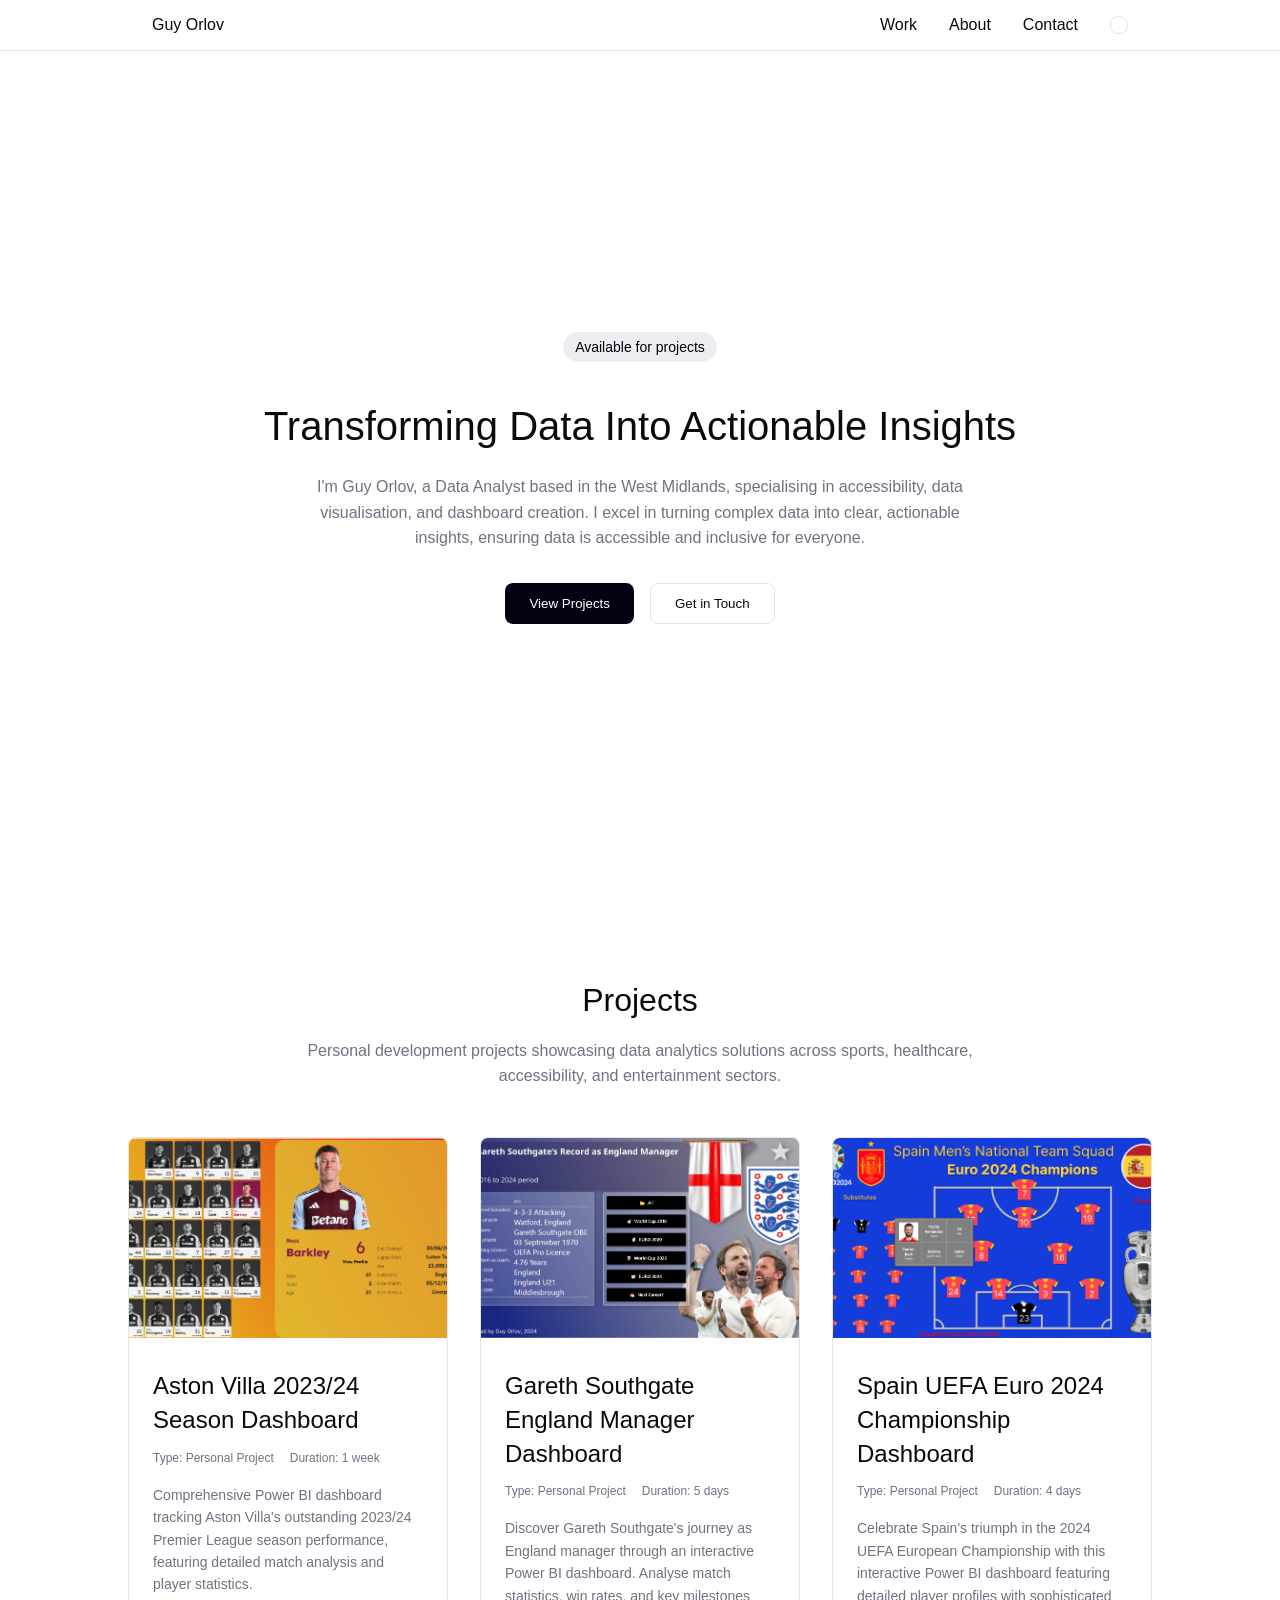
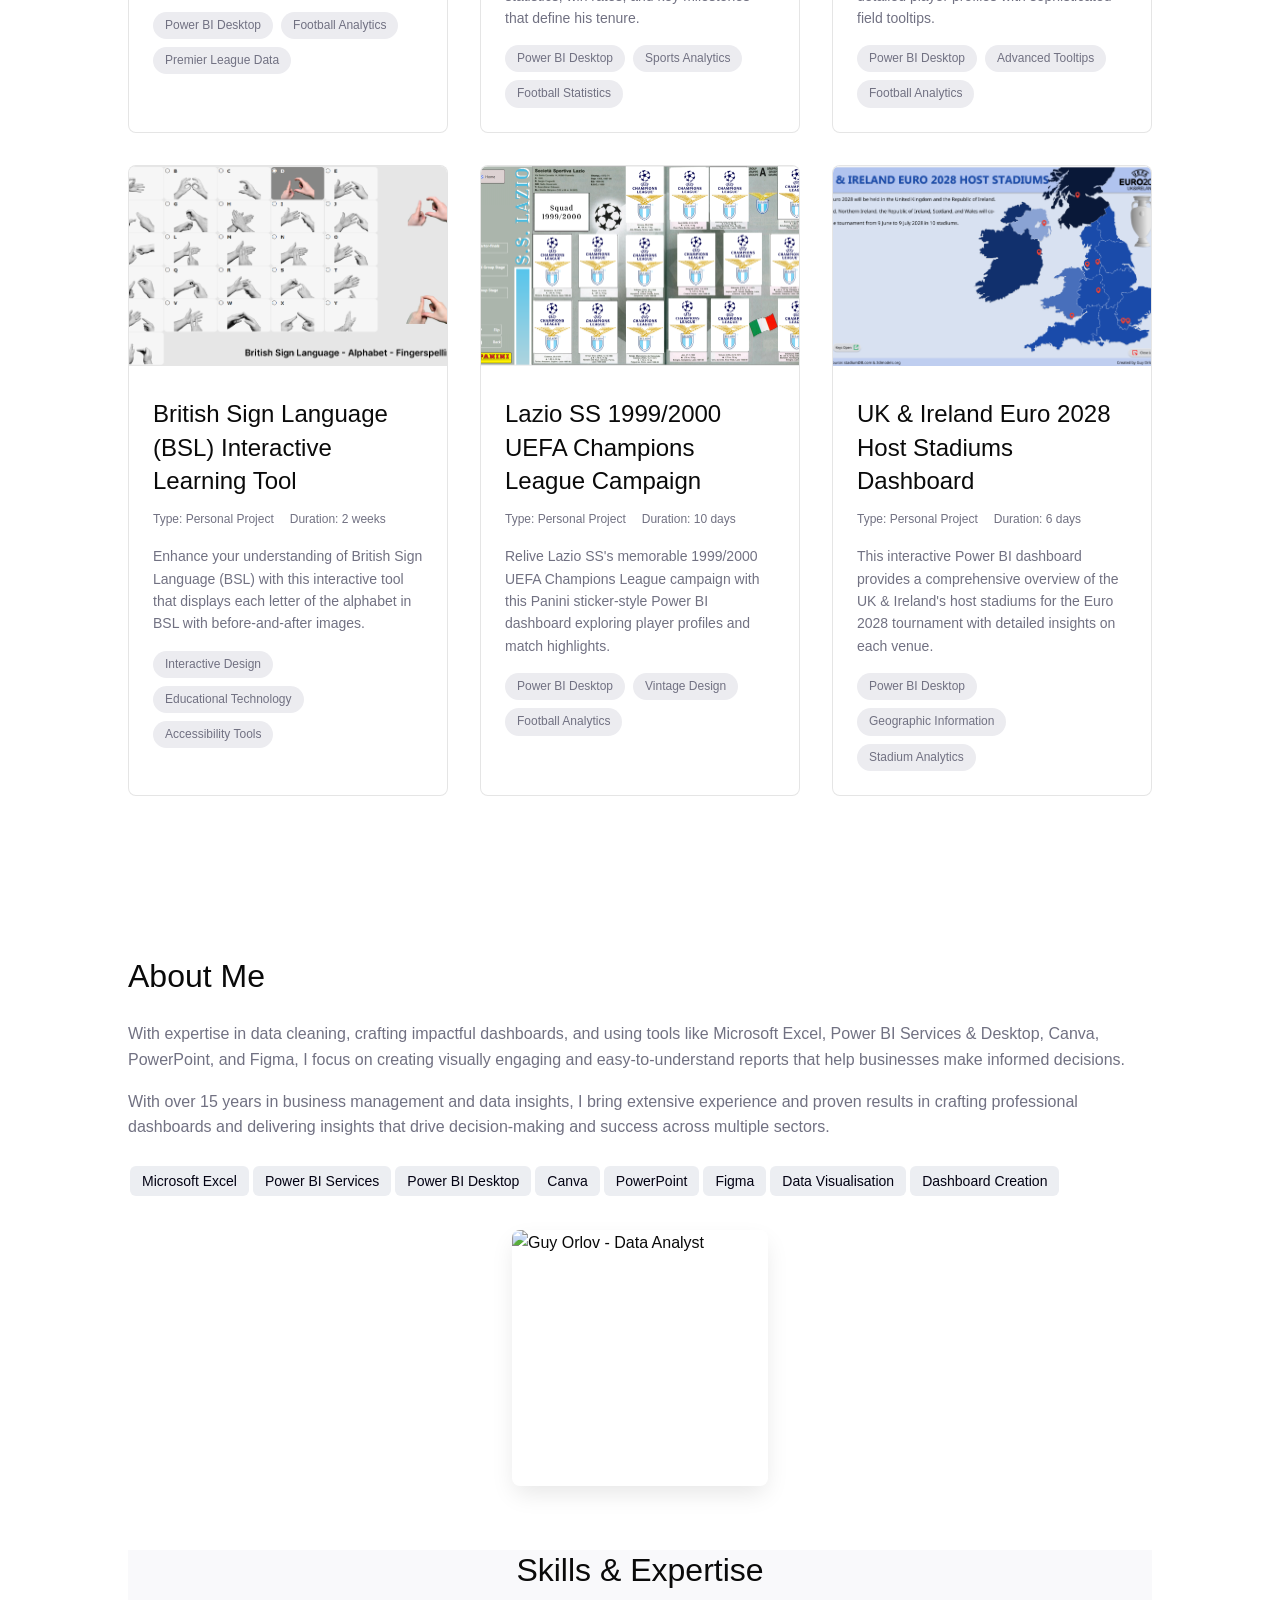
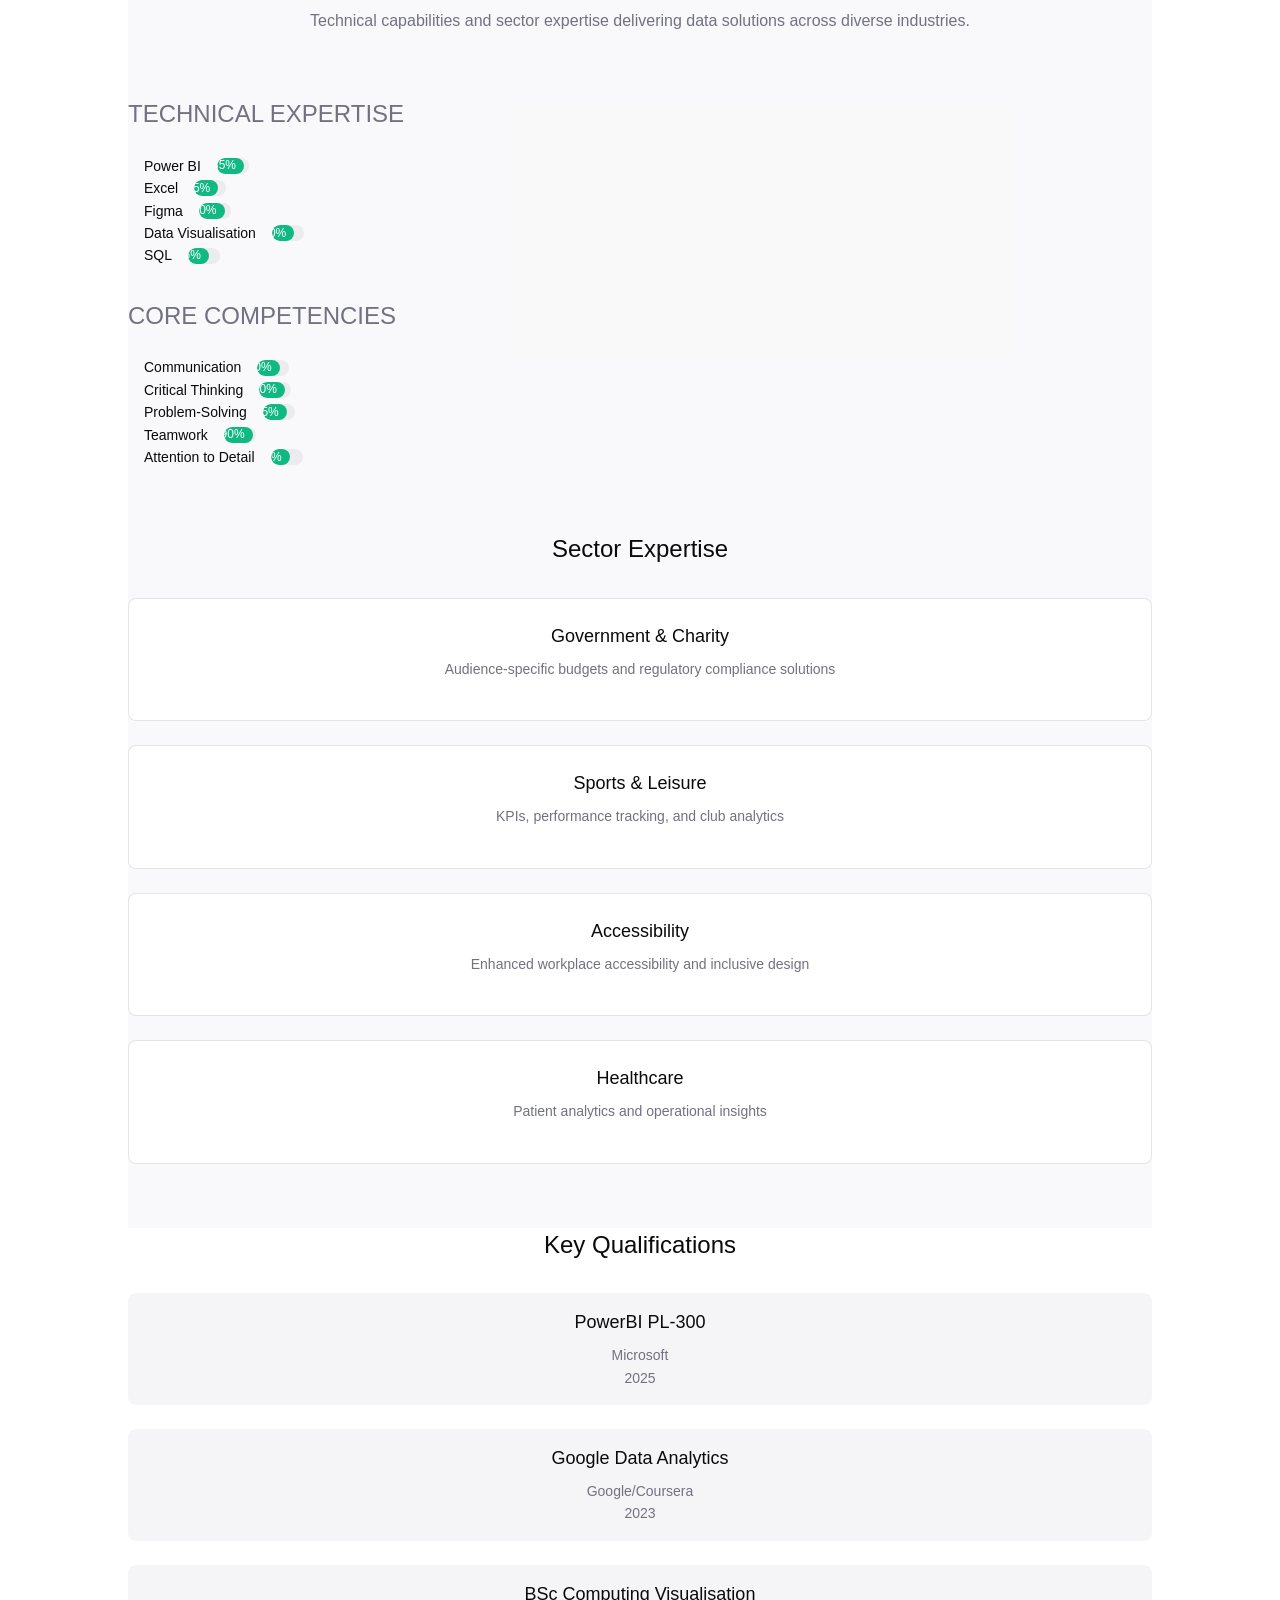
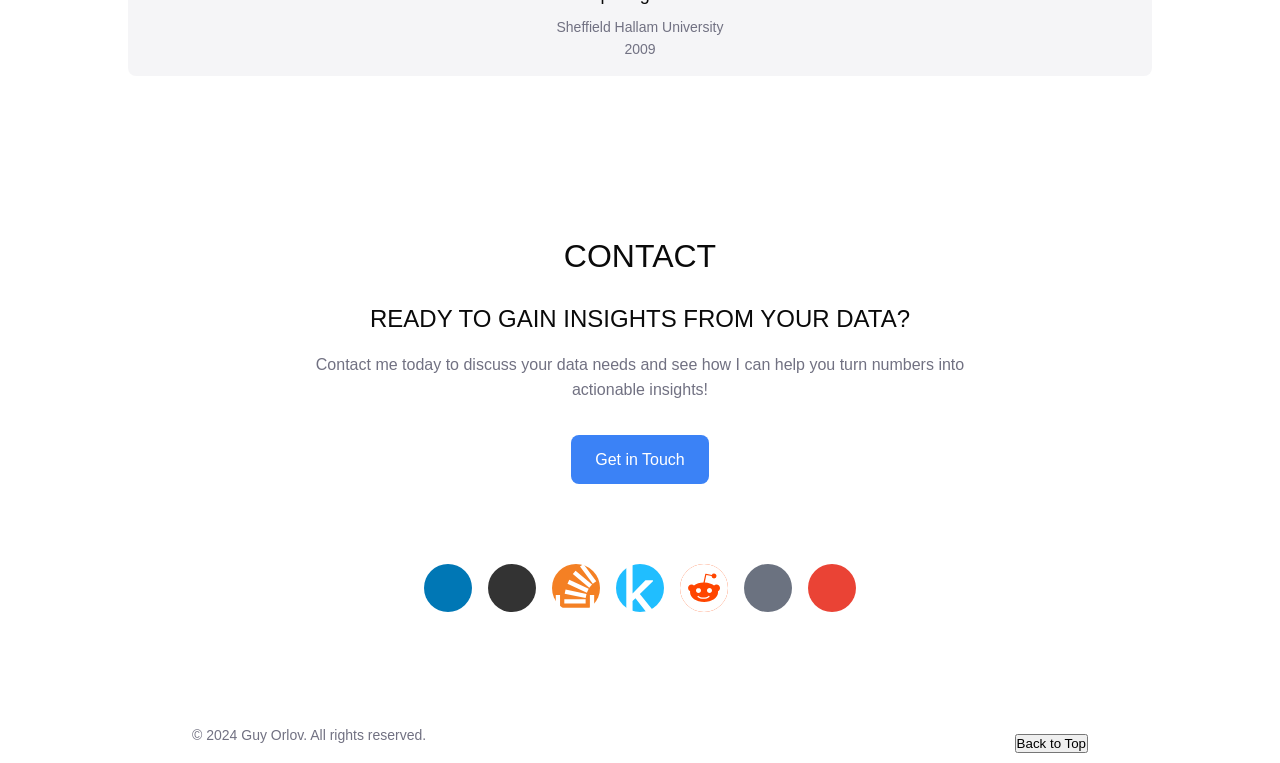
==== commit 19378abe: "Update index.html" ====
--- a/index.html
+++ b/index.html
@@ -608,7 +608,7 @@
                 <div class="project-grid">
                     <!-- Project 1: Aston Villa Dashboard -->
                     <div class="project-card" onclick="openModal('modal1')">
-                        <img src="https://guyorlov.com/img/Project_12.png" alt="Aston Villa 2023/24 Season Dashboard" class="project-image">
+                        <img src="imgs/Aston Villa 202324 Season Dashboard.png" alt="Aston Villa 2023/24 Season Dashboard" class="project-image">
                         <div class="project-content">
                             <h3>Aston Villa 2023/24 Season Dashboard</h3>
                             <div class="flex items-center gap-4 text-xs text-muted-foreground mb-4">
@@ -628,7 +628,7 @@
 
                     <!-- Project 2: Gareth Southgate Dashboard -->
                     <div class="project-card" onclick="openModal('modal2')">
-                        <img src="https://guyorlov.com/img/Project_16.png" alt="Gareth Southgate England Manager Dashboard" class="project-image">
+                        <img src="imgs/Gareth Southgate England Manager Dashboard.png" alt="Gareth Southgate England Manager Dashboard" class="project-image">
                         <div class="project-content">
                             <h3>Gareth Southgate England Manager Dashboard</h3>
                             <div class="flex items-center gap-4 text-xs text-muted-foreground mb-4">
@@ -648,7 +648,7 @@
 
                     <!-- Project 3: Spain Euro 2024 Dashboard -->
                     <div class="project-card" onclick="openModal('modal3')">
-                        <img src="https://guyorlov.com/img/project_8.png" alt="Spain UEFA Euro 2024 Championship Dashboard" class="project-image">
+                        <img src="imgs/Spain UEFA Euro 2024 Championship Dashboard.png" alt="Spain UEFA Euro 2024 Championship Dashboard" class="project-image">
                         <div class="project-content">
                             <h3>Spain UEFA Euro 2024 Championship Dashboard</h3>
                             <div class="flex items-center gap-4 text-xs text-muted-foreground mb-4">
@@ -668,7 +668,7 @@
 
                     <!-- Project 4: BSL Learning Tool -->
                     <div class="project-card" onclick="openModal('modal4')">
-                        <img src="https://guyorlov.com/img/Project_2.png" alt="British Sign Language Interactive Learning Tool" class="project-image">
+                        <img src="imgs/British Sign Language Interactive Learning Tool.png" alt="British Sign Language Interactive Learning Tool" class="project-image">
                         <div class="project-content">
                             <h3>British Sign Language (BSL) Interactive Learning Tool</h3>
                             <div class="flex items-center gap-4 text-xs text-muted-foreground mb-4">
@@ -688,7 +688,7 @@
 
                     <!-- Project 5: Lazio Champions League -->
                     <div class="project-card" onclick="openModal('modal5')">
-                        <img src="https://guyorlov.com/img/project_7.png" alt="Lazio SS 1999/2000 UEFA Champions League Campaign" class="project-image">
+                        <img src="imgs/Lazio SS 19992000 UEFA Champions League Campaign.png" alt="Lazio SS 1999/2000 UEFA Champions League Campaign" class="project-image">
                         <div class="project-content">
                             <h3>Lazio SS 1999/2000 UEFA Champions League Campaign</h3>
                             <div class="flex items-center gap-4 text-xs text-muted-foreground mb-4">
@@ -708,7 +708,7 @@
 
                     <!-- Project 6: Euro 2028 Stadiums -->
                     <div class="project-card" onclick="openModal('modal6')">
-                        <img src="https://guyorlov.com/img/Project_17.png" alt="UK & Ireland Euro 2028 Host Stadiums Dashboard" class="project-image">
+                        <img src="imgs/UK & Ireland Euro 2028 Host Stadiums Dashboard.png" alt="UK & Ireland Euro 2028 Host Stadiums Dashboard" class="project-image">
                         <div class="project-content">
                             <h3>UK & Ireland Euro 2028 Host Stadiums Dashboard</h3>
                             <div class="flex items-center gap-4 text-xs text-muted-foreground mb-4">
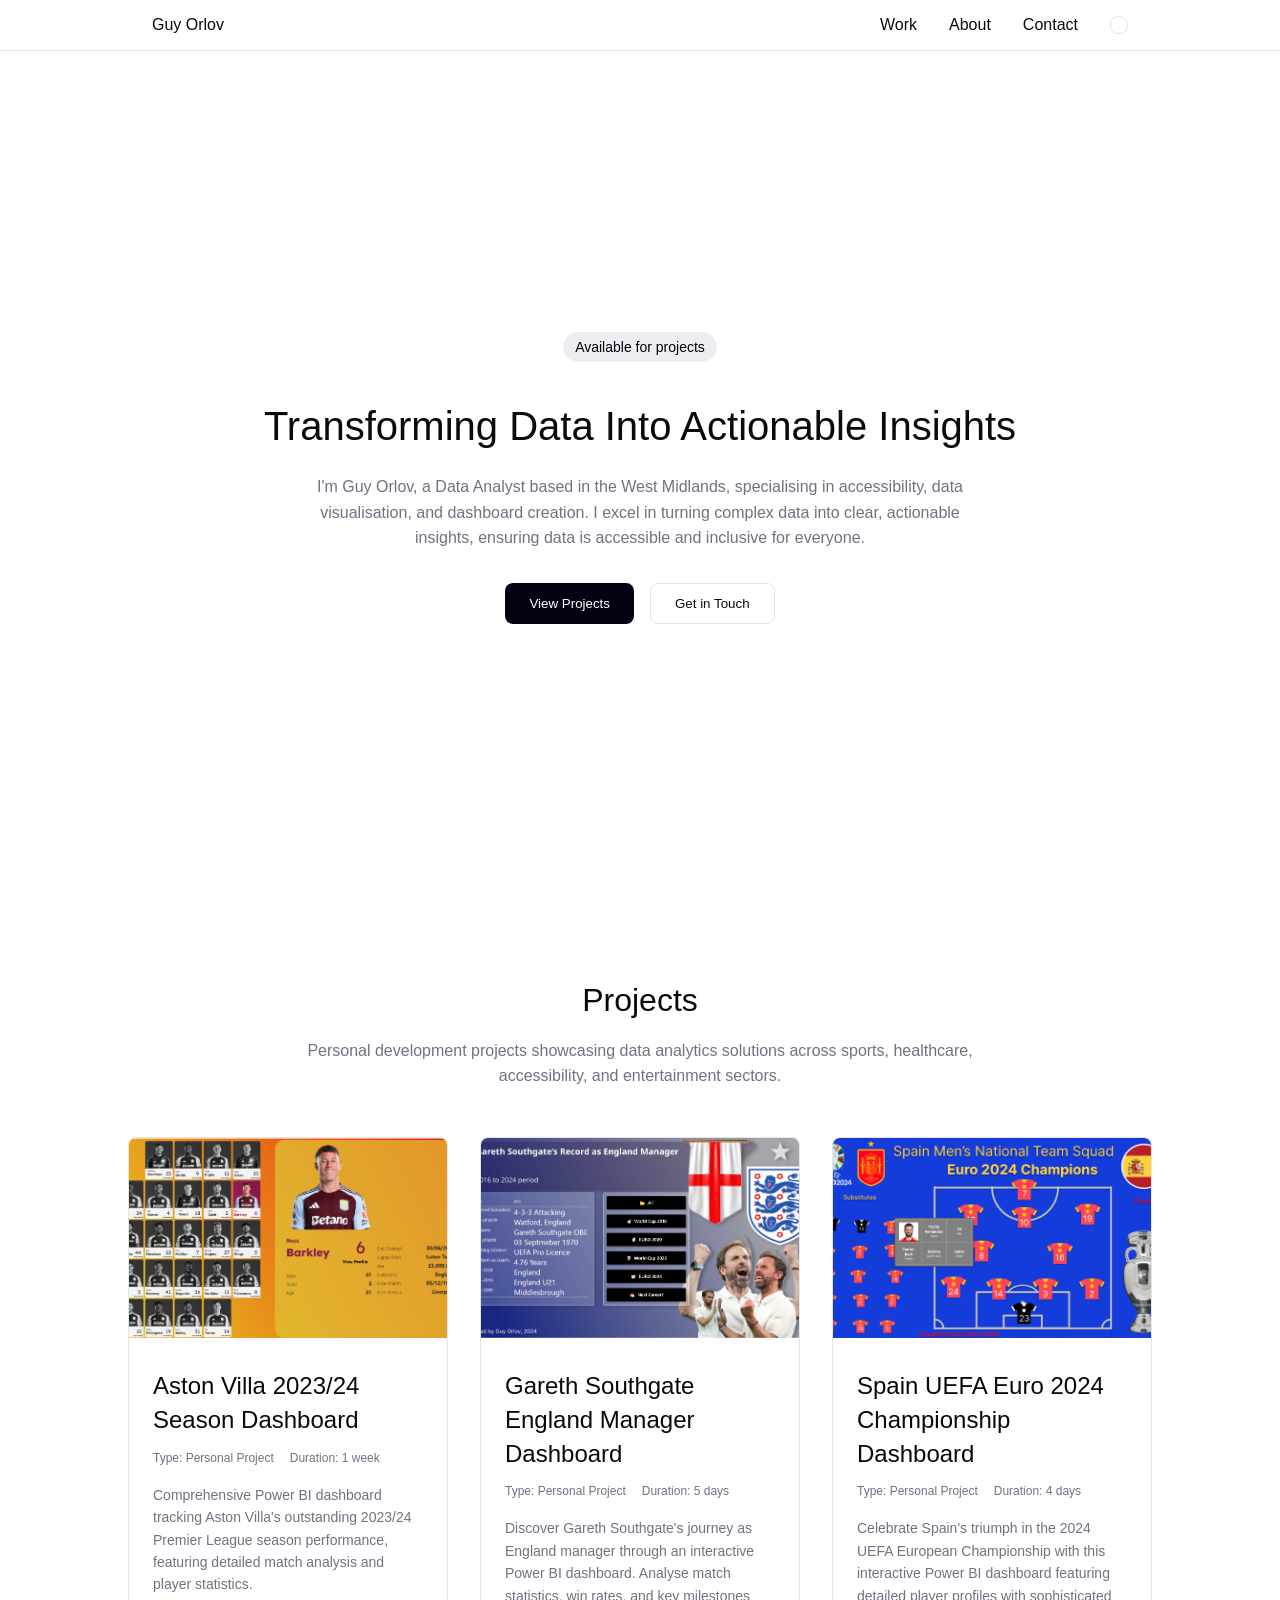
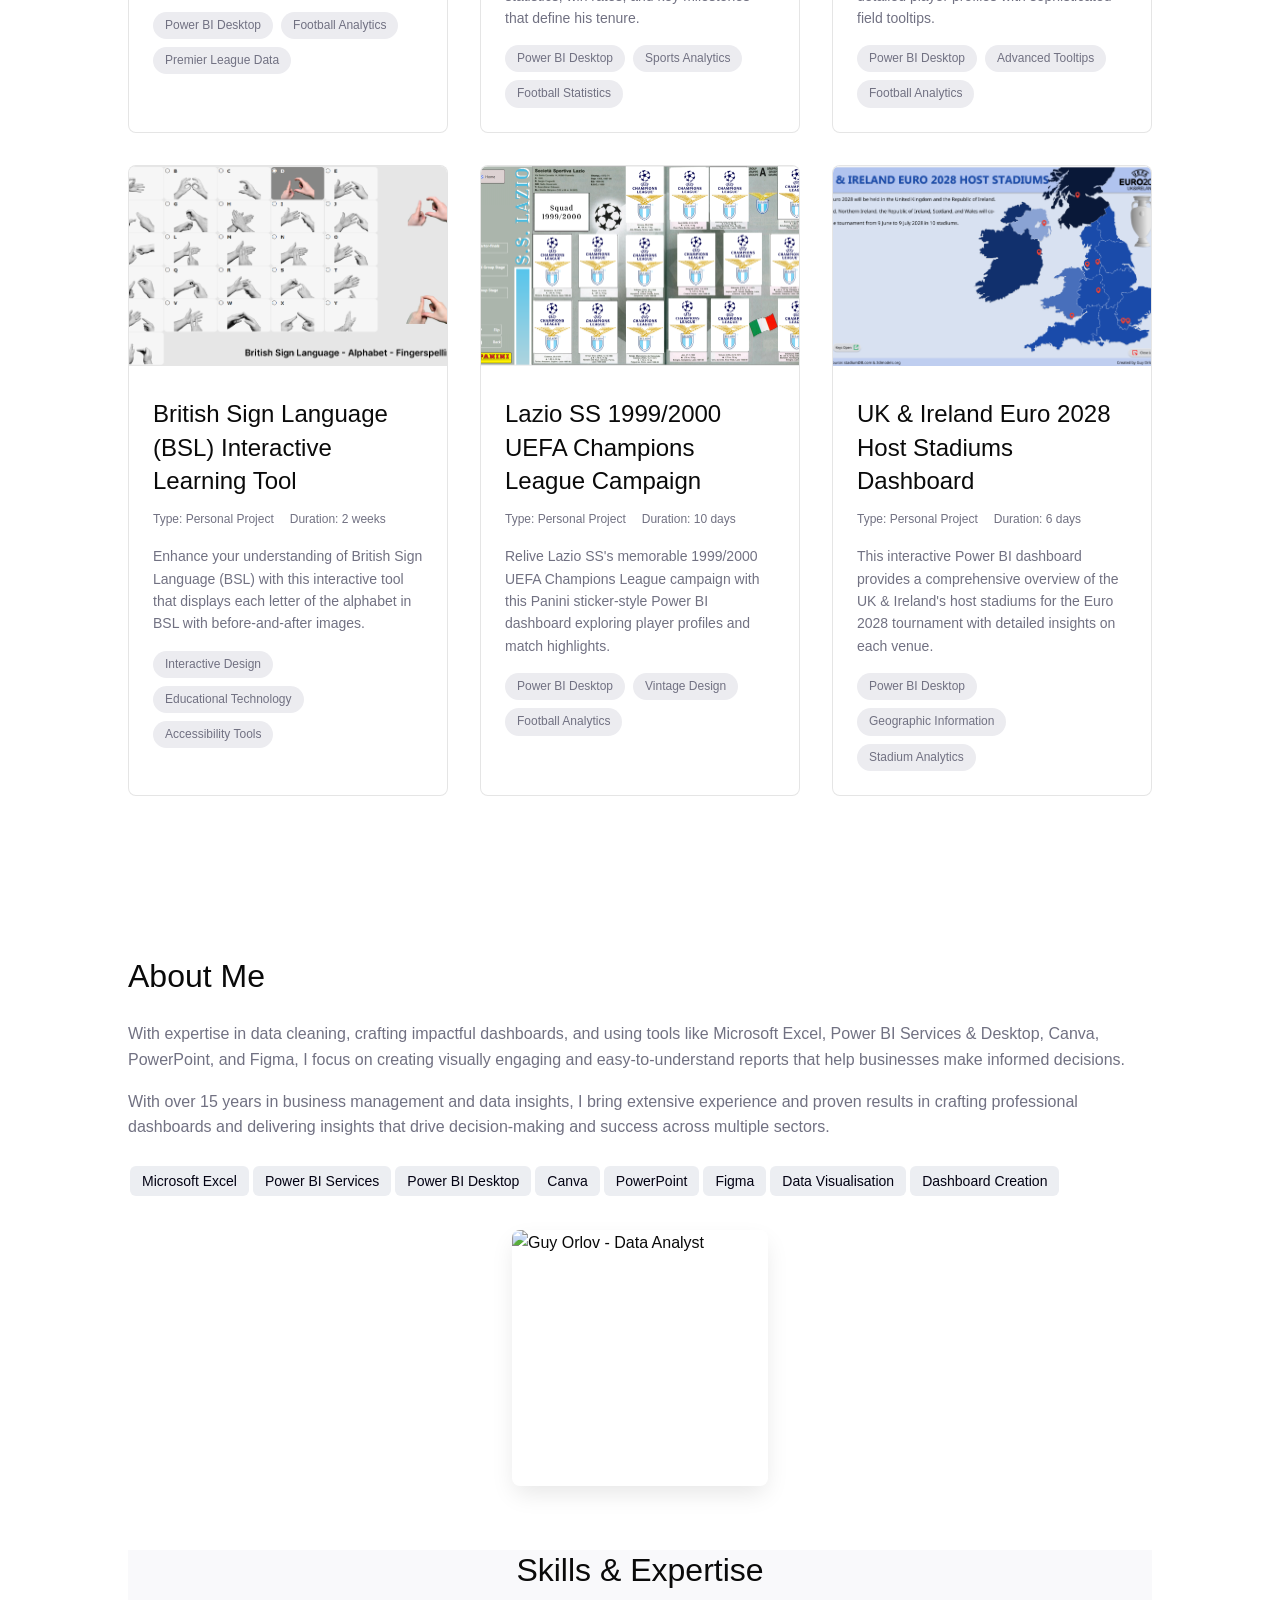
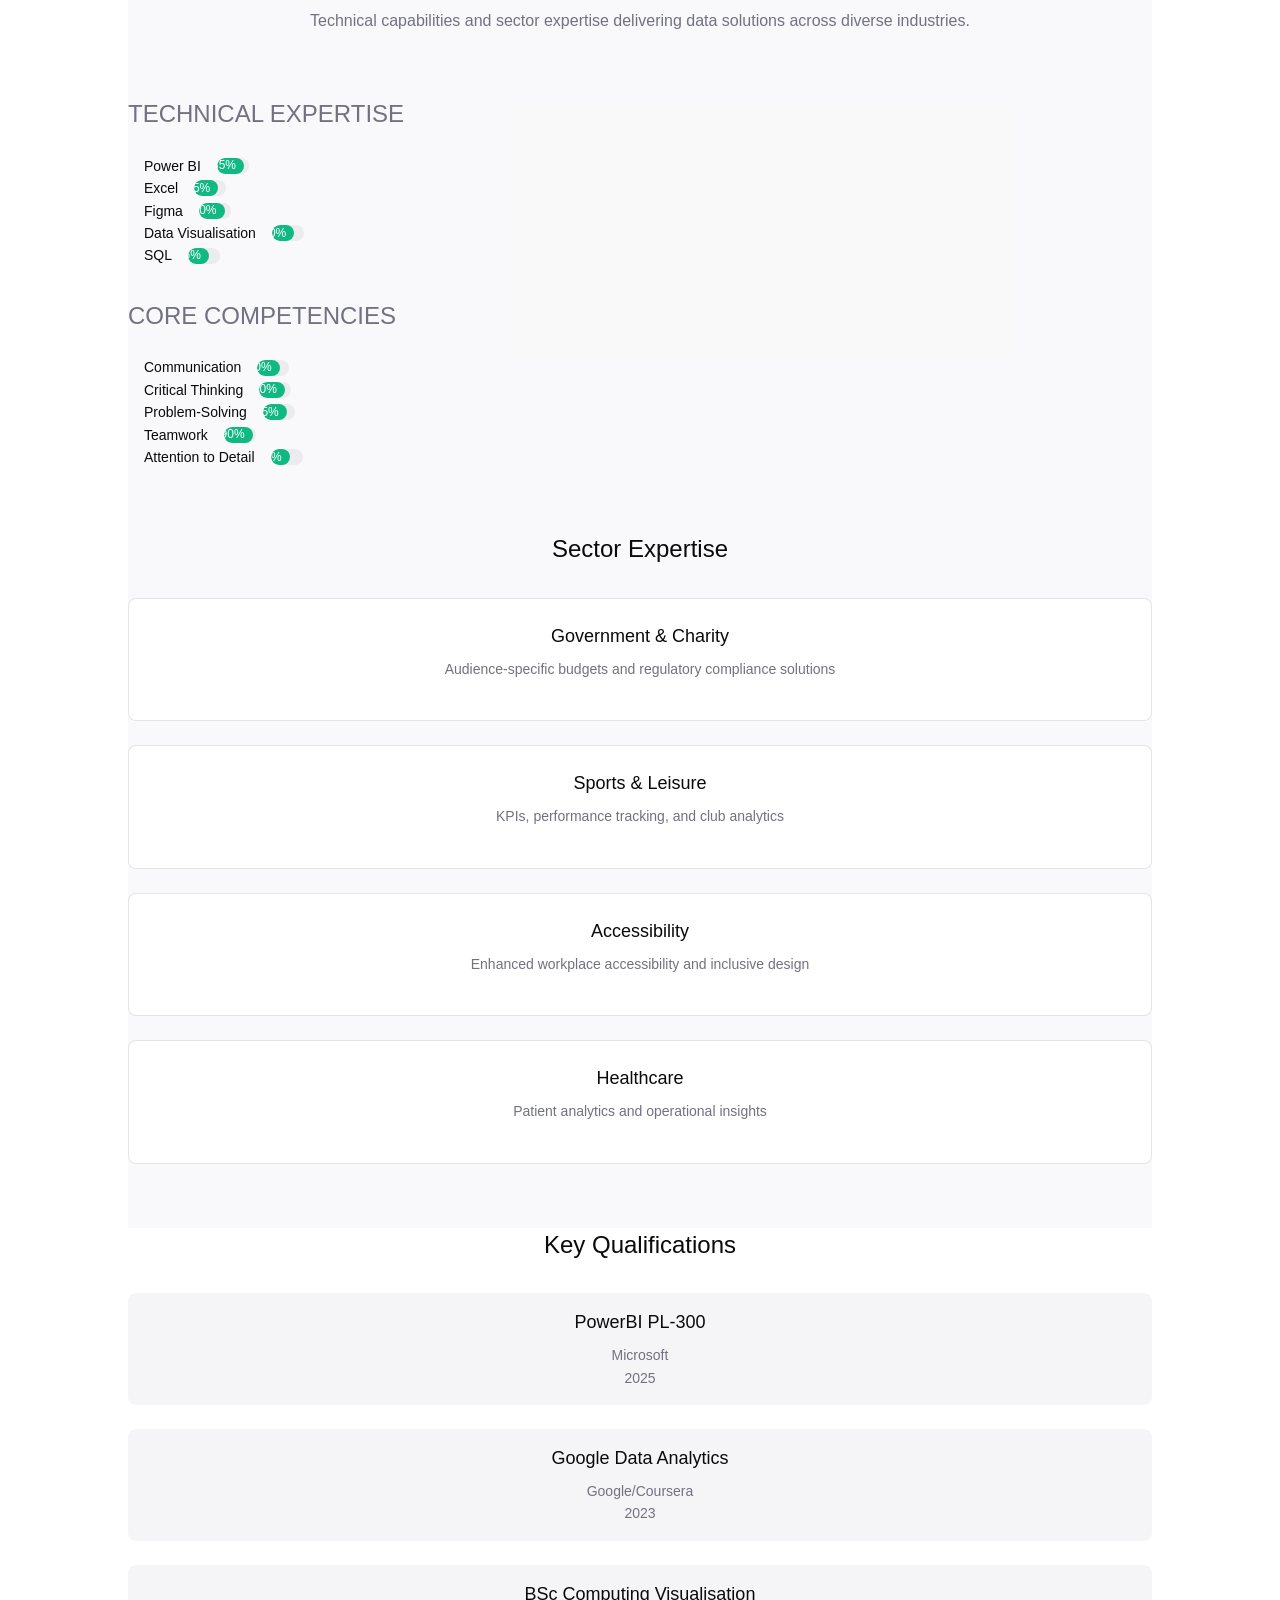
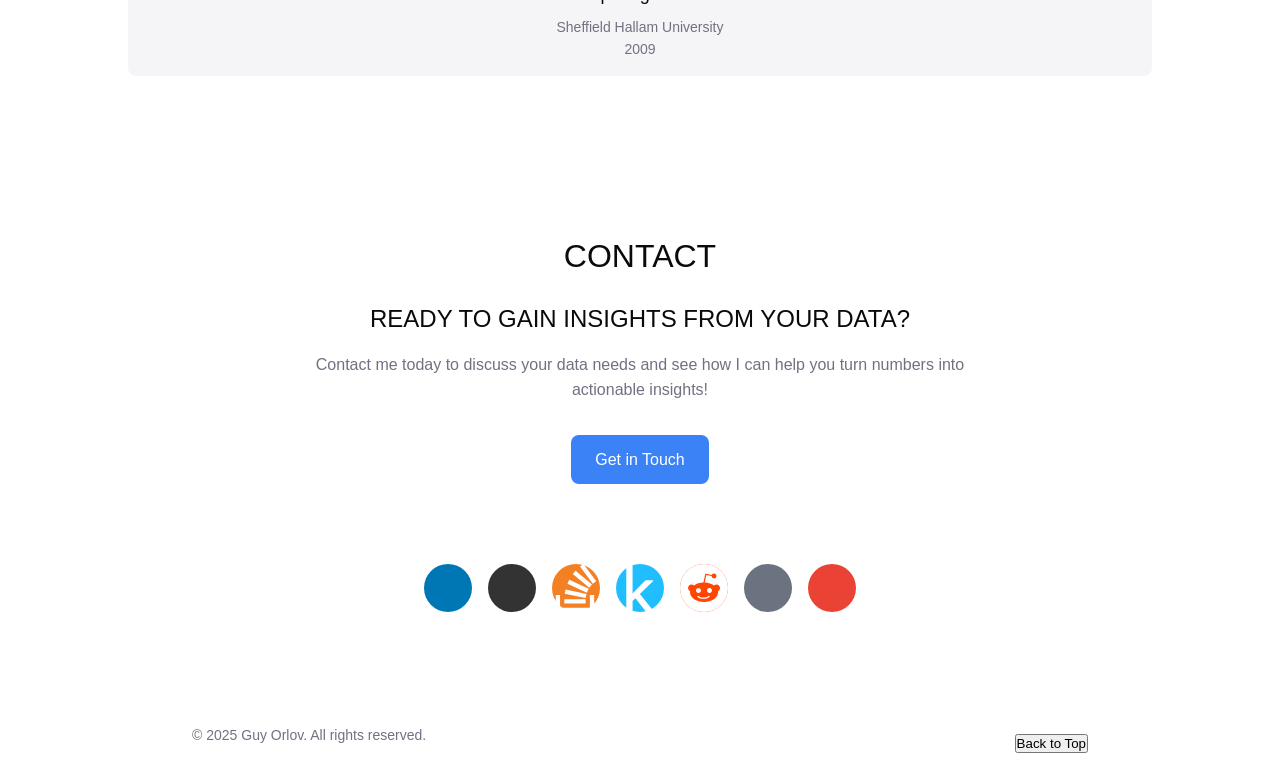
==== commit 299d442e: "Update index.html" ====
--- a/index.html
+++ b/index.html
@@ -1007,7 +1007,7 @@
     <footer class="py-8 px-6 border-t border-border">
         <div class="max-w-4xl mx-auto flex flex-col sm:flex-row justify-between items-center gap-4">
             <p class="text-sm text-muted-foreground">
-                © 2024 Guy Orlov. All rights reserved.
+                © 2025 Guy Orlov. All rights reserved.
             </p>
             
             <div class="flex gap-6 text-sm text-muted-foreground">
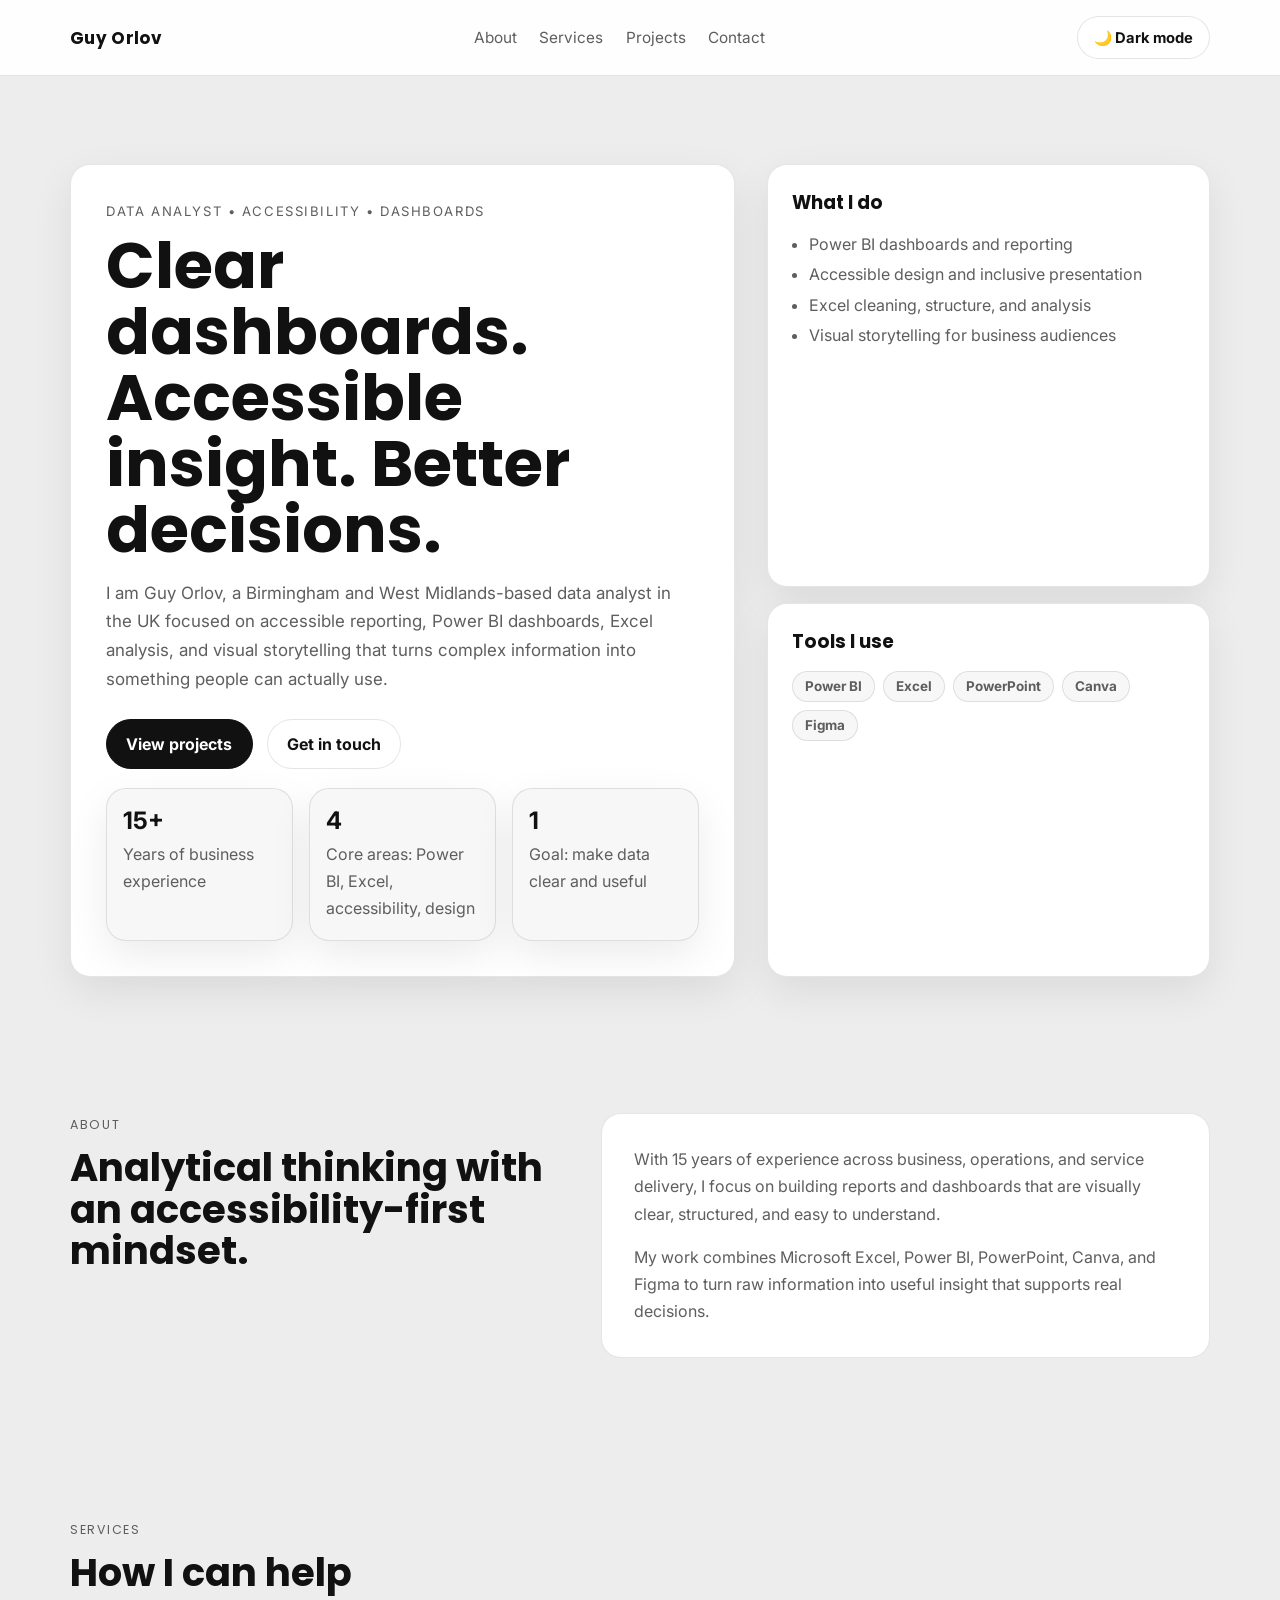
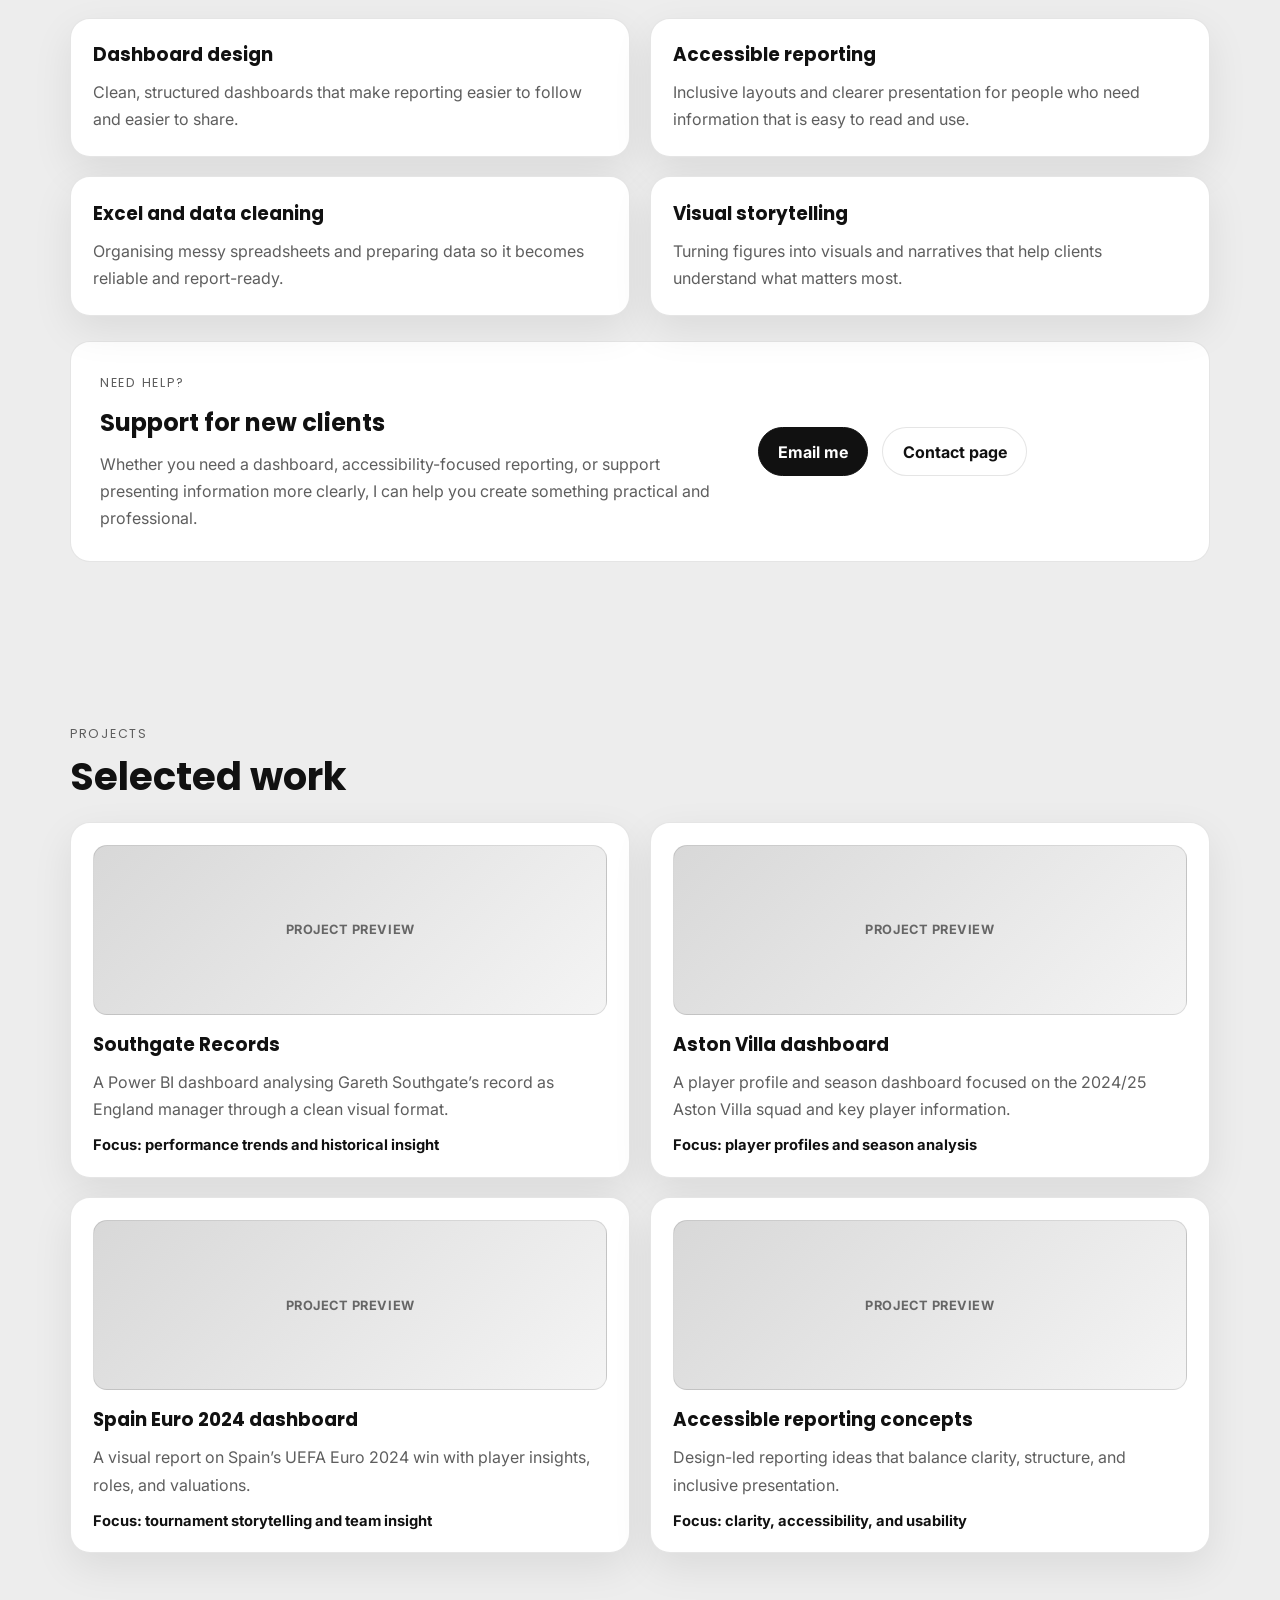
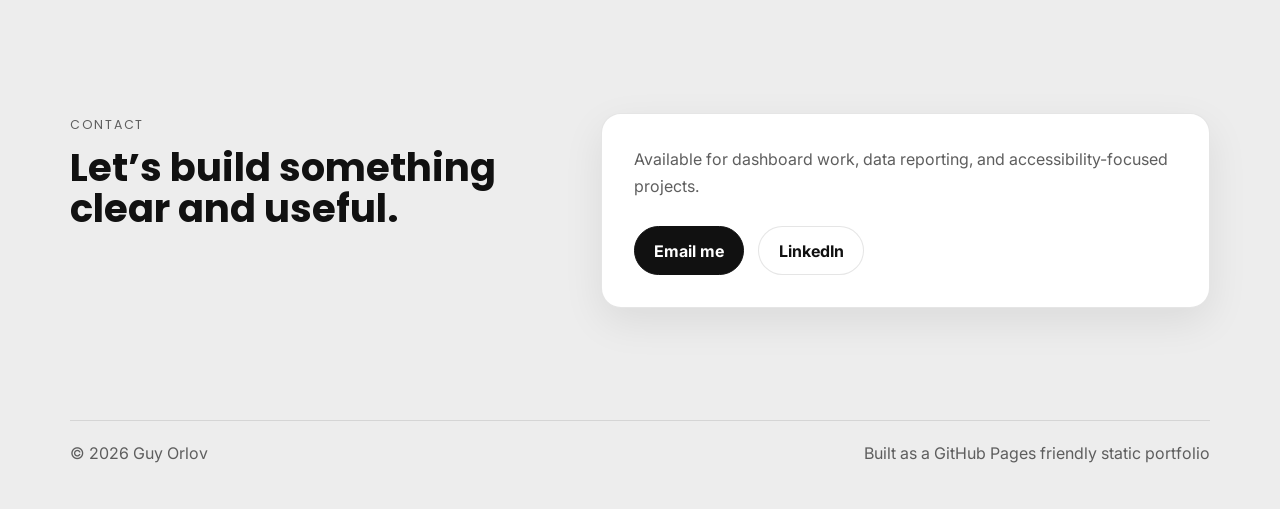
==== commit 086bf918: "Update print statement from 'Hello' to 'Goodbye'" ====
--- a/index.html
+++ b/index.html
@@ -1,1411 +1,670 @@
 <!DOCTYPE html>
-<html lang="en">
+<html lang="en-GB">
 <head>
-    <meta charset="UTF-8">
-    <meta name="viewport" content="width=device-width, initial-scale=1.0">
-    <title>Guy Orlov - Data Analyst & Visualisation Specialist</title>
-    <meta name="description" content="Guy Orlov - Data Analyst specialising in accessibility, data visualisation, and dashboard creation. Transforming data into actionable insights.">
-    
-    <!-- Tailwind CSS -->
-    <script src="https://cdn.tailwindcss.com"></script>
-    
-    <!-- Lucide Icons -->
-    <script src="https://unpkg.com/lucide@latest/dist/umd/lucide.js"></script>
-    
-    <style>
-        :root {
-            --font-size: 16px;
-            --background: #ffffff;
-            --foreground: oklch(0.145 0 0);
-            --card: #ffffff;
-            --card-foreground: oklch(0.145 0 0);
-            --popover: oklch(1 0 0);
-            --popover-foreground: oklch(0.145 0 0);
-            --primary: #030213;
-            --primary-foreground: oklch(1 0 0);
-            --secondary: oklch(0.95 0.0058 264.53);
-            --secondary-foreground: #030213;
-            --muted: #ececf0;
-            --muted-foreground: #717182;
-            --accent: #e9ebef;
-            --accent-foreground: #030213;
-            --destructive: #d4183d;
-            --destructive-foreground: #ffffff;
-            --border: rgba(0, 0, 0, 0.1);
-            --input: transparent;
-            --input-background: #f3f3f5;
-            --switch-background: #cbced4;
-            --font-weight-medium: 500;
-            --font-weight-normal: 400;
-            --ring: oklch(0.708 0 0);
-            --chart-1: oklch(0.646 0.222 41.116);
-            --chart-2: oklch(0.6 0.118 184.704);
-            --chart-3: oklch(0.398 0.07 227.392);
-            --chart-4: oklch(0.828 0.189 84.429);
-            --chart-5: oklch(0.769 0.188 70.08);
-            --radius: 0.625rem;
-        }
-
-        .dark {
-            --background: oklch(0.145 0 0);
-            --foreground: oklch(0.985 0 0);
-            --card: oklch(0.145 0 0);
-            --card-foreground: oklch(0.985 0 0);
-            --popover: oklch(0.145 0 0);
-            --popover-foreground: oklch(0.985 0 0);
-            --primary: oklch(0.985 0 0);
-            --primary-foreground: oklch(0.205 0 0);
-            --secondary: oklch(0.269 0 0);
-            --secondary-foreground: oklch(0.985 0 0);
-            --muted: oklch(0.269 0 0);
-            --muted-foreground: oklch(0.708 0 0);
-            --accent: oklch(0.269 0 0);
-            --accent-foreground: oklch(0.985 0 0);
-            --destructive: oklch(0.396 0.141 25.723);
-            --destructive-foreground: oklch(0.637 0.237 25.331);
-            --border: oklch(0.269 0 0);
-            --input: oklch(0.269 0 0);
-            --ring: oklch(0.439 0 0);
-        }
-
-        * {
-            margin: 0;
-            padding: 0;
-            box-sizing: border-box;
-        }
-
-        html {
-            font-size: var(--font-size);
-            font-family: Arial, sans-serif;
-            scroll-behavior: smooth;
-        }
-
-        body {
-            font-family: Arial, sans-serif;
-            background-color: var(--background);
-            color: var(--foreground);
-            line-height: 1.6;
-        }
-
-        .bg-background { background-color: var(--background); }
-        .text-foreground { color: var(--foreground); }
-        .bg-card { background-color: var(--card); }
-        .text-card-foreground { color: var(--card-foreground); }
-        .bg-primary { background-color: var(--primary); }
-        .text-primary-foreground { color: var(--primary-foreground); }
-        .bg-secondary { background-color: var(--secondary); }
-        .text-secondary-foreground { color: var(--secondary-foreground); }
-        .bg-muted { background-color: var(--muted); }
-        .text-muted-foreground { color: var(--muted-foreground); }
-        .bg-accent { background-color: var(--accent); }
-        .text-accent-foreground { color: var(--accent-foreground); }
-        .border-border { border-color: var(--border); }
-
-        h1 {
-            font-size: 2.5rem;
-            font-weight: var(--font-weight-medium);
-            line-height: 1.2;
-            margin-bottom: 1rem;
-        }
-
-        h2 {
-            font-size: 2rem;
-            font-weight: var(--font-weight-medium);
-            line-height: 1.3;
-            margin-bottom: 1rem;
-        }
-
-        h3 {
-            font-size: 1.5rem;
-            font-weight: var(--font-weight-medium);
-            line-height: 1.4;
-            margin-bottom: 0.75rem;
-        }
-
-        h4 {
-            font-size: 1.125rem;
-            font-weight: var(--font-weight-medium);
-            line-height: 1.5;
-            margin-bottom: 0.5rem;
-        }
-
-        p {
-            font-size: 1rem;
-            font-weight: var(--font-weight-normal);
-            line-height: 1.6;
-            margin-bottom: 1rem;
-        }
-
-        .btn {
-            display: inline-flex;
-            align-items: center;
-            justify-content: center;
-            padding: 0.75rem 1.5rem;
-            border-radius: 0.5rem;
-            font-weight: var(--font-weight-medium);
-            text-decoration: none;
-            transition: all 0.2s;
-            cursor: pointer;
-            border: none;
-        }
-
-        .btn-primary {
-            background-color: var(--primary);
-            color: var(--primary-foreground);
-        }
-
-        .btn-primary:hover {
-            opacity: 0.9;
-            transform: scale(1.05);
-        }
-
-        .btn-secondary {
-            border: 1px solid var(--border);
-            background-color: transparent;
-            color: var(--foreground);
-        }
-
-        .btn-secondary:hover {
-            background-color: var(--accent);
-            transform: scale(1.05);
-        }
-
-        .badge {
-            display: inline-flex;
-            align-items: center;
-            padding: 0.25rem 0.75rem;
-            border-radius: 9999px;
-            font-size: 0.875rem;
-            background-color: var(--secondary);
-            color: var(--secondary-foreground);
-        }
-
-        .header {
-            position: fixed;
-            top: 0;
-            left: 0;
-            right: 0;
-            background: rgba(255, 255, 255, 0.8);
-            backdrop-filter: blur(8px);
-            border-bottom: 1px solid var(--border);
-            z-index: 50;
-            padding: 1rem 0;
-        }
-
-        .dark .header {
-            background: rgba(0, 0, 0, 0.8);
-        }
-
-        .nav {
-            max-width: 64rem;
-            margin: 0 auto;
-            padding: 0 1.5rem;
-            display: flex;
-            justify-content: space-between;
-            align-items: center;
-        }
-
-        .nav-links {
-            display: flex;
-            align-items: center;
-            gap: 2rem;
-        }
-
-        .nav-link {
-            color: var(--foreground);
-            text-decoration: none;
-            transition: color 0.2s;
-            cursor: pointer;
-            background: none;
-            border: none;
-            font-size: 1rem;
-        }
-
-        .nav-link:hover {
-            color: var(--muted-foreground);
-        }
-
-        .hero {
-            min-height: 100vh;
-            display: flex;
-            align-items: center;
-            justify-content: center;
-            padding: 1.5rem;
-            padding-top: 5rem;
-            text-align: center;
-        }
-
-        .hero-content {
-            max-width: 64rem;
-            margin: 0 auto;
-        }
-
-        .section {
-            padding: 5rem 1.5rem;
-        }
-
-        .container {
-            max-width: 64rem;
-            margin: 0 auto;
-        }
-
-        .grid {
-            display: grid;
-            gap: 2rem;
-        }
-
-        .grid-cols-1 { grid-template-columns: repeat(1, 1fr); }
-        .grid-cols-2 { grid-template-columns: repeat(2, 1fr); }
-        .grid-cols-3 { grid-template-columns: repeat(3, 1fr); }
-        .grid-cols-4 { grid-template-columns: repeat(4, 1fr); }
-
-        @media (min-width: 768px) {
-            .md\\:grid-cols-2 { grid-template-columns: repeat(2, 1fr); }
-            .md\\:grid-cols-3 { grid-template-columns: repeat(3, 1fr); }
-            .md\\:grid-cols-4 { grid-template-columns: repeat(4, 1fr); }
-        }
-
-        @media (min-width: 1024px) {
-            .lg\\:grid-cols-2 { grid-template-columns: repeat(2, 1fr); }
-            .lg\\:grid-cols-3 { grid-template-columns: repeat(3, 1fr); }
-            .lg\\:grid-cols-4 { grid-template-columns: repeat(4, 1fr); }
-        }
-
-        .card {
-            background-color: var(--card);
-            border: 1px solid var(--border);
-            border-radius: 0.5rem;
-            padding: 1.5rem;
-            transition: all 0.2s;
-        }
-
-        .card:hover {
-            transform: translateY(-0.25rem);
-            box-shadow: 0 10px 25px -3px rgba(0, 0, 0, 0.1);
-        }
-
-        .skill-bar {
-            width: 100%;
-            height: 1rem;
-            background-color: var(--muted);
-            border-radius: 9999px;
-            overflow: hidden;
-        }
-
-        .skill-progress {
-            height: 100%;
-            background-color: #10b981;
-            border-radius: 9999px;
-            display: flex;
-            align-items: center;
-            justify-content: flex-end;
-            padding-right: 0.5rem;
-            color: white;
-            font-size: 0.75rem;
-            transition: width 1.5s ease-in-out;
-        }
-
-        .theme-toggle {
-            background: none;
-            border: 1px solid var(--border);
-            border-radius: 0.5rem;
-            padding: 0.5rem;
-            color: var(--foreground);
-            cursor: pointer;
-            transition: all 0.2s;
-        }
-
-        .theme-toggle:hover {
-            background-color: var(--accent);
-        }
-
-        .modal {
-            position: fixed;
-            top: 0;
-            left: 0;
-            right: 0;
-            bottom: 0;
-            background: rgba(0, 0, 0, 0.5);
-            display: none;
-            align-items: center;
-            justify-content: center;
-            z-index: 100;
-            padding: 1rem;
-        }
-
-        .modal.active {
-            display: flex;
-        }
-
-        .modal-content {
-            background-color: var(--card);
-            border-radius: 0.5rem;
-            padding: 2rem;
-            max-width: 90vw;
-            max-height: 90vh;
-            overflow-y: auto;
-            position: relative;
-        }
-
-        .modal-close {
-            position: absolute;
-            top: 1rem;
-            right: 1rem;
-            background: none;
-            border: none;
-            font-size: 1.5rem;
-            cursor: pointer;
-            color: var(--muted-foreground);
-        }
-
-        .project-grid {
-            display: grid;
-            gap: 2rem;
-            grid-template-columns: repeat(auto-fit, minmax(300px, 1fr));
-        }
-
-        .project-card {
-            background-color: var(--card);
-            border: 1px solid var(--border);
-            border-radius: 0.5rem;
-            overflow: hidden;
-            transition: all 0.2s;
-            cursor: pointer;
-        }
-
-        .project-card:hover {
-            transform: translateY(-0.25rem);
-            box-shadow: 0 10px 25px -3px rgba(0, 0, 0, 0.1);
-        }
-
-        .project-image {
-            width: 100%;
-            height: 200px;
-            object-fit: cover;
-        }
-
-        .project-content {
-            padding: 1.5rem;
-        }
-
-        .project-tags {
-            display: flex;
-            flex-wrap: wrap;
-            gap: 0.5rem;
-            margin-top: 1rem;
-        }
-
-        .tag {
-            padding: 0.25rem 0.75rem;
-            background-color: var(--muted);
-            color: var(--muted-foreground);
-            border-radius: 9999px;
-            font-size: 0.75rem;
-        }
-
-        .social-links {
-            display: flex;
-            justify-content: center;
-            gap: 1rem;
-            flex-wrap: wrap;
-            margin: 2rem 0;
-        }
-
-        .social-link {
-            display: flex;
-            align-items: center;
-            justify-content: center;
-            width: 3rem;
-            height: 3rem;
-            border-radius: 50%;
-            color: white;
-            text-decoration: none;
-            transition: transform 0.2s;
-        }
-
-        .social-link:hover {
-            transform: scale(1.1);
-        }
-
-        .hidden {
-            display: none;
-        }
-
-        .flex {
-            display: flex;
-        }
-
-        .items-center {
-            align-items: center;
-        }
-
-        .justify-center {
-            justify-content: center;
-        }
-
-        .justify-between {
-            justify-content: space-between;
-        }
-
-        .gap-4 {
-            gap: 1rem;
-        }
-
-        .gap-6 {
-            gap: 1.5rem;
-        }
-
-        .gap-8 {
-            gap: 2rem;
-        }
-
-        .mb-4 {
-            margin-bottom: 1rem;
-        }
-
-        .mb-6 {
-            margin-bottom: 1.5rem;
-        }
-
-        .mb-8 {
-            margin-bottom: 2rem;
-        }
-
-        .mb-12 {
-            margin-bottom: 3rem;
-        }
-
-        .mb-16 {
-            margin-bottom: 4rem;
-        }
-
-        .text-center {
-            text-align: center;
-        }
-
-        .text-sm {
-            font-size: 0.875rem;
-        }
-
-        .text-xs {
-            font-size: 0.75rem;
-        }
-
-        .max-w-2xl {
-            max-width: 42rem;
-        }
-
-        .max-w-4xl {
-            max-width: 56rem;
-        }
-
-        .mx-auto {
-            margin-left: auto;
-            margin-right: auto;
-        }
-
-        .bg-muted-30 {
-            background-color: rgba(236, 236, 240, 0.3);
-        }
-
-        .dark .bg-muted-30 {
-            background-color: rgba(38, 38, 42, 0.3);
-        }
-
-        .profile-image {
-            width: 16rem;
-            height: 16rem;
-            border-radius: 0.5rem;
-            overflow: hidden;
-            box-shadow: 0 10px 25px -3px rgba(0, 0, 0, 0.1);
-        }
-
-        .profile-image img {
-            width: 100%;
-            height: 100%;
-            object-fit: cover;
-        }
-
-        .skill-tag {
-            background-color: var(--secondary);
-            color: var(--secondary-foreground);
-            padding: 0.25rem 0.75rem;
-            border-radius: 0.375rem;
-            font-size: 0.875rem;
-            display: inline-block;
-            margin: 0.125rem;
-        }
-
-        .cert-card {
-            text-align: center;
-            padding: 1rem;
-            background-color: rgba(236, 236, 240, 0.5);
-            border-radius: 0.5rem;
-        }
-
-        .dark .cert-card {
-            background-color: rgba(38, 38, 42, 0.5);
-        }
-    </style>
+  <meta charset="UTF-8" />
+  <meta name="viewport" content="width=device-width, initial-scale=1.0" />
+  <title>Guy Orlov | Data Analyst | Power BI Dashboards | Accessibility Reporting UK</title>
+  <meta name="description" content="Guy Orlov is a UK-based Data Analyst specialising in Power BI dashboards, Excel reporting, and accessibility-focused data solutions. View projects and services." />
+  <meta name="keywords" content="Guy Orlov, Data Analyst UK, Power BI dashboards, Excel reporting, accessibility data, dashboard design, data visualisation, BSL services, accessible reporting" />
+  <meta name="author" content="Guy Orlov" />
+  <meta property="og:title" content="Guy Orlov | Data Analyst Portfolio" />
+  <meta property="og:description" content="Accessible dashboards, Power BI reports, and data solutions." />
+  <meta property="og:type" content="website" />
+  <meta property="og:url" content="https://www.guyorlov.com" />
+  <meta property="og:site_name" content="Guy Orlov" />
+  <meta property="og:locale" content="en_GB" />
+  <meta name="robots" content="index, follow" />
+  <meta name="theme-color" content="#111111" />
+  <meta name="twitter:card" content="summary_large_image" />
+  <meta name="twitter:title" content="Guy Orlov | Data Analyst Portfolio" />
+  <meta name="twitter:description" content="Accessible dashboards, Power BI reports, and data solutions." />
+  <link rel="canonical" href="https://www.guyorlov.com/" />
+  <script type="application/ld+json">
+    {
+      "@context": "https://schema.org",
+      "@type": "Person",
+      "name": "Guy Orlov",
+      "url": "https://www.guyorlov.com/",
+      "jobTitle": "Data Analyst",
+      "worksFor": {
+        "@type": "Organization",
+        "name": "cSeeker Ltd"
+      },
+      "address": {
+        "@type": "PostalAddress",
+        "addressLocality": "Birmingham",
+        "addressRegion": "West Midlands",
+        "addressCountry": "GB"
+      },
+      "knowsAbout": [
+        "Power BI",
+        "Excel reporting",
+        "Data visualisation",
+        "Accessibility reporting",
+        "Dashboard design"
+      ],
+      "sameAs": [
+        "https://www.guyorlov.com/"
+      ]
+    }
+  </script>
+  <link href="https://fonts.googleapis.com/css2?family=Inter:wght@400;600;700&family=Poppins:wght@500;600;700&display=swap" rel="stylesheet">
+  <style>
+    :root[data-theme="dark"] {
+      --bg: #121212;
+      --surface: #1c1c1c;
+      --surface-soft: #242424;
+      --text: #f3f3f3;
+      --muted: #b8b8b8;
+      --line: rgba(255, 255, 255, 0.12);
+      --accent: #f3f3f3;
+      --shadow: 0 14px 40px rgba(0, 0, 0, 0.35);
+    }
+
+    :root {
+      --bg: #ededed;
+      --surface: #ffffff;
+      --surface-soft: #f7f7f7;
+      --text: #111111;
+      --muted: #5e5e5e;
+      --line: rgba(0, 0, 0, 0.1);
+      --accent: #111111;
+      --shadow: 0 14px 40px rgba(0, 0, 0, 0.08);
+      --radius: 20px;
+      --max: 1140px;
+    }
+
+    * { box-sizing: border-box; }
+    html { scroll-behavior: smooth; }
+    body {
+      margin: 0;
+      font-family: 'Inter', Arial, Helvetica, sans-serif;
+      background: var(--bg);
+      color: var(--text);
+    }
+
+    a {
+      color: inherit;
+      text-decoration: none;
+    }
+
+    img {
+      max-width: 100%;
+      display: block;
+    }
+
+    .container {
+      width: min(var(--max), calc(100% - 2rem));
+      margin: 0 auto;
+    }
+
+    .section {
+      padding: 5rem 0;
+    }
+
+    .section-label {
+      font-family: 'Poppins', 'Inter', Arial, Helvetica, sans-serif;
+      display: inline-block;
+      font-size: .78rem;
+      letter-spacing: .14em;
+      text-transform: uppercase;
+      color: var(--muted);
+      margin-bottom: .8rem;
+    }
+
+    header {
+      position: sticky;
+      top: 0;
+      z-index: 30;
+      background: rgba(255, 255, 255, 0.94);
+      backdrop-filter: blur(10px);
+      border-bottom: 1px solid var(--line);
+    }
+
+    .nav-wrap {
+      display: flex;
+      align-items: center;
+      justify-content: space-between;
+      gap: 1rem;
+      padding: 1rem 0;
+    }
+
+    .brand {
+      font-family: 'Poppins', 'Inter', Arial, Helvetica, sans-serif;
+      font-weight: 700;
+      font-size: 1.05rem;
+      letter-spacing: .02em;
+    }
+
+    nav {
+      display: flex;
+      gap: 1.4rem;
+      color: var(--muted);
+      font-size: .96rem;
+    }
+
+    .hero {
+      padding: 5.5rem 0 3.5rem;
+    }
+
+    .hero-grid {
+      display: grid;
+      grid-template-columns: 1.2fr .8fr;
+      gap: 2rem;
+      align-items: stretch;
+    }
+
+    .hero-main,
+    .panel,
+    .project-card,
+    .service-card,
+    .contact-panel,
+    .stat-card {
+      background: var(--surface);
+      border: 1px solid var(--line);
+      border-radius: var(--radius);
+      box-shadow: var(--shadow);
+    }
+
+    .hero-main {
+      padding: 2.2rem;
+      min-height: 100%;
+    }
+
+    .hero-side {
+      display: grid;
+      gap: 1rem;
+    }
+
+    .eyebrow {
+      display: inline-flex;
+      gap: .5rem;
+      align-items: center;
+      font-size: .82rem;
+      color: var(--muted);
+      text-transform: uppercase;
+      letter-spacing: .12em;
+    }
+
+    h1 {
+      font-family: 'Poppins', 'Inter', Arial, Helvetica, sans-serif;
+      font-size: clamp(2.4rem, 5vw, 4.4rem);
+      line-height: 1.03;
+      margin: .8rem 0 1rem;
+    }
+
+    h2 {
+      font-family: 'Poppins', 'Inter', Arial, Helvetica, sans-serif;
+      font-size: clamp(1.8rem, 3vw, 2.5rem);
+      line-height: 1.08;
+      margin: 0 0 1rem;
+    }
+
+    h3 {
+      font-family: 'Poppins', 'Inter', Arial, Helvetica, sans-serif;
+      font-size: 1.15rem;
+      margin: 0 0 .7rem;
+    }
+
+    p {
+      margin: 0;
+      color: var(--muted);
+      line-height: 1.7;
+    }
+
+    .lead {
+      font-size: 1.06rem;
+      max-width: 58ch;
+    }
+
+    .hero-actions,
+    .btns {
+      display: flex;
+      flex-wrap: wrap;
+      gap: .9rem;
+      margin-top: 1.6rem;
+    }
+
+    .btn {
+      display: inline-flex;
+      align-items: center;
+      justify-content: center;
+      min-height: 46px;
+      padding: .85rem 1.2rem;
+      border-radius: 999px;
+      font-weight: 700;
+      border: 1px solid var(--line);
+      transition: transform .18s ease, box-shadow .18s ease, background .18s ease;
+    }
+
+    .btn:hover,
+    .project-card:hover,
+    .service-card:hover,
+    .stat-card:hover {
+      transform: translateY(-2px);
+    }
+
+    .btn-primary {
+      background: var(--accent);
+      color: #fff;
+      border-color: var(--accent);
+    }
+
+    .btn-secondary {
+      background: #fff;
+      color: var(--text);
+    }
+
+    .panel {
+      padding: 1.5rem;
+    }
+
+    .panel ul {
+      margin: .8rem 0 0;
+      padding-left: 1.1rem;
+      color: var(--muted);
+      line-height: 1.9;
+    }
+
+    .stats {
+      display: grid;
+      grid-template-columns: repeat(3, 1fr);
+      gap: 1rem;
+      margin-top: 1.2rem;
+    }
+
+    .stat-card {
+      padding: 1.1rem 1rem;
+      background: var(--surface-soft);
+    }
+
+    .stat-number {
+      font-size: 1.5rem;
+      font-weight: 700;
+      margin-bottom: .35rem;
+    }
+
+    .about-wrap,
+    .contact-wrap {
+      display: grid;
+      grid-template-columns: .9fr 1.1fr;
+      gap: 2rem;
+      align-items: start;
+    }
+
+    .content-box {
+      background: var(--surface);
+      border: 1px solid var(--line);
+      border-radius: var(--radius);
+      padding: 2rem;
+    }
+
+    .services-grid,
+    .projects-grid {
+      display: grid;
+      grid-template-columns: repeat(2, minmax(0, 1fr));
+      gap: 1.2rem;
+      margin-top: 1.5rem;
+    }
+
+    .service-card,
+    .project-card {
+      padding: 1.4rem;
+    }
+
+    .project-thumb {
+      height: 170px;
+      border-radius: 14px;
+      border: 1px solid var(--line);
+      background: linear-gradient(135deg, #d8d8d8, #f4f4f4);
+      margin-bottom: 1rem;
+      display: grid;
+      place-items: center;
+      color: #666;
+      font-weight: 700;
+      letter-spacing: .04em;
+      text-transform: uppercase;
+      font-size: .8rem;
+    }
+
+    .tag-row {
+      display: flex;
+      flex-wrap: wrap;
+      gap: .5rem;
+      margin-top: 1rem;
+    }
+
+    .tag {
+      padding: .4rem .75rem;
+      border-radius: 999px;
+      background: var(--surface-soft);
+      border: 1px solid var(--line);
+      color: var(--muted);
+      font-size: .84rem;
+      font-weight: 700;
+    }
+
+    .project-meta {
+      margin-top: .8rem;
+      font-size: .92rem;
+      font-weight: 700;
+      color: var(--text);
+    }
+
+    .help-band {
+      margin-top: 1.6rem;
+      background: var(--surface);
+      border: 1px solid var(--line);
+      border-radius: var(--radius);
+      padding: 1.8rem;
+      display: grid;
+      grid-template-columns: 1.2fr .8fr;
+      gap: 1.5rem;
+      align-items: center;
+    }
+
+    .contact-panel {
+      padding: 2rem;
+    }
+
+    footer {
+      padding: 2rem 0 2.6rem;
+      color: var(--muted);
+    }
+
+    .footer-wrap {
+      display: flex;
+      justify-content: space-between;
+      gap: 1rem;
+      border-top: 1px solid var(--line);
+      padding-top: 1.2rem;
+    }
+
+    @media (max-width: 1024px) {
+      .hero-grid {
+        grid-template-columns: 1fr;
+      }
+
+      .hero-main {
+        padding: 1.8rem;
+      }
+    }
+
+    @media (max-width: 920px) {
+      .hero-grid,
+      .about-wrap,
+      .contact-wrap,
+      .help-band,
+      .services-grid,
+      .projects-grid,
+      .stats {
+        grid-template-columns: 1fr;
+      }
+    }
+
+    .theme-toggle {
+      min-height: 42px;
+      padding: .72rem 1rem;
+      border-radius: 999px;
+      border: 1px solid var(--line);
+      background: var(--surface);
+      color: var(--text);
+      font-family: 'Inter', Arial, Helvetica, sans-serif;
+      font-size: .92rem;
+      font-weight: 700;
+      cursor: pointer;
+      transition: transform .18s ease, background .18s ease;
+    }
+
+    .theme-toggle:hover {
+      transform: translateY(-1px);
+    }
+
+    @media (max-width: 768px) {
+      h1 {
+        font-size: 2rem;
+      }
+
+      h2 {
+        font-size: 1.5rem;
+      }
+
+      .section {
+        padding: 3rem 0;
+      }
+
+      .btn {
+        width: 100%;
+      }
+    }
+
+    @media (max-width: 640px) {
+      nav {
+        display: none;
+      }
+
+      .nav-wrap {
+        flex-wrap: wrap;
+      }
+
+      .theme-toggle {
+        width: 100%;
+        justify-content: center;
+      }
+
+      .hero {
+        padding-top: 4rem;
+      }
+
+      .hero-main,
+      .panel,
+      .content-box,
+      .contact-panel,
+      .help-band {
+        padding: 1.4rem;
+      }
+    }
+  </style>
 </head>
 <body>
-    <!-- Header -->
-    <header class="header">
-        <nav class="nav">
-            <button onclick="scrollToSection('hero')" class="nav-link">
-                Guy Orlov
-            </button>
-            
-            <div class="nav-links">
-                <button onclick="scrollToSection('work')" class="nav-link">Work</button>
-                <button onclick="scrollToSection('about')" class="nav-link">About</button>
-                <button onclick="scrollToSection('contact')" class="nav-link">Contact</button>
-                <button onclick="toggleTheme()" class="theme-toggle" id="theme-toggle">
-                    <i data-lucide="sun" class="w-5 h-5"></i>
-                </button>
+  <header>
+    <div class="container nav-wrap">
+      <div style="display:flex; align-items:center; gap:1rem;">
+        <a class="brand" href="#top">Guy Orlov</a>
+      </div>
+      <nav>
+        <a href="#about">About</a>
+        <a href="#services">Services</a>
+        <a href="#projects">Projects</a>
+        <a href="#contact">Contact</a>
+      </nav>
+      <button class="theme-toggle" id="themeToggle" type="button" aria-label="Toggle dark and light mode">🌙 Dark mode</button>
+    </div>
+  </header>
+
+  <main id="top">
+    <section class="hero">
+      <div class="container hero-grid">
+        <div class="hero-main">
+          <div class="eyebrow">Data Analyst • Accessibility • Dashboards</div>
+          <h1>Clear dashboards. Accessible insight. Better decisions.</h1>
+          <p class="lead">I am Guy Orlov, a Birmingham and West Midlands-based data analyst in the UK focused on accessible reporting, Power BI dashboards, Excel analysis, and visual storytelling that turns complex information into something people can actually use.</p>
+          <div class="hero-actions">
+            <a class="btn btn-primary" href="#projects">View projects</a>
+            <a class="btn btn-secondary" href="#contact">Get in touch</a>
+          </div>
+          <div class="stats">
+            <div class="stat-card">
+              <div class="stat-number">15+</div>
+              <p>Years of business experience</p>
             </div>
-        </nav>
-    </header>
-
-    <main>
-        <!-- Hero Section -->
-        <section id="hero" class="hero">
-            <div class="hero-content">
-                <div class="mb-6">
-                    <span class="badge mb-4">Available for projects</span>
-                </div>
-                
-                <h1 class="mb-6 max-w-4xl mx-auto">
-                    Transforming Data Into Actionable Insights
-                </h1>
-                
-                <p class="mb-8 max-w-2xl mx-auto text-muted-foreground">
-                    I'm Guy Orlov, a Data Analyst based in the West Midlands, specialising in accessibility, data visualisation, and dashboard creation.
-                    I excel in turning complex data into clear, actionable insights, ensuring data is accessible and inclusive for everyone.
-                </p>
-                
-                <div class="flex gap-4 justify-center flex-wrap">
-                    <button onclick="scrollToSection('work')" class="btn btn-primary">
-                        View Projects
-                    </button>
-                    <button onclick="scrollToSection('contact')" class="btn btn-secondary">
-                        Get in Touch
-                    </button>
-                </div>
+            <div class="stat-card">
+              <div class="stat-number">4</div>
+              <p>Core areas: Power BI, Excel, accessibility, design</p>
             </div>
-        </section>
-
-        <!-- Work/Projects Section -->
-        <section id="work" class="section">
-            <div class="container">
-                <div class="text-center mb-12">
-                    <h2 class="mb-4">Projects</h2>
-                    <p class="text-muted-foreground max-w-2xl mx-auto">
-                        Personal development projects showcasing data analytics solutions across sports, healthcare, accessibility, and entertainment sectors.
-                    </p>
-                </div>
-
-                <div class="project-grid">
-                    <!-- Project 1: Aston Villa Dashboard -->
-                    <div class="project-card" onclick="openModal('modal1')">
-                        <img src="imgs/Aston Villa 202324 Season Dashboard.png" alt="Aston Villa 2023/24 Season Dashboard" class="project-image">
-                        <div class="project-content">
-                            <h3>Aston Villa 2023/24 Season Dashboard</h3>
-                            <div class="flex items-center gap-4 text-xs text-muted-foreground mb-4">
-                                <span>Type: Personal Project</span>
-                                <span>Duration: 1 week</span>
-                            </div>
-                            <p class="text-muted-foreground text-sm">
-                                Comprehensive Power BI dashboard tracking Aston Villa's outstanding 2023/24 Premier League season performance, featuring detailed match analysis and player statistics.
-                            </p>
-                            <div class="project-tags">
-                                <span class="tag">Power BI Desktop</span>
-                                <span class="tag">Football Analytics</span>
-                                <span class="tag">Premier League Data</span>
-                            </div>
-                        </div>
-                    </div>
-
-                    <!-- Project 2: Gareth Southgate Dashboard -->
-                    <div class="project-card" onclick="openModal('modal2')">
-                        <img src="imgs/Gareth Southgate England Manager Dashboard.png" alt="Gareth Southgate England Manager Dashboard" class="project-image">
-                        <div class="project-content">
-                            <h3>Gareth Southgate England Manager Dashboard</h3>
-                            <div class="flex items-center gap-4 text-xs text-muted-foreground mb-4">
-                                <span>Type: Personal Project</span>
-                                <span>Duration: 5 days</span>
-                            </div>
-                            <p class="text-muted-foreground text-sm">
-                                Discover Gareth Southgate's journey as England manager through an interactive Power BI dashboard. Analyse match statistics, win rates, and key milestones that define his tenure.
-                            </p>
-                            <div class="project-tags">
-                                <span class="tag">Power BI Desktop</span>
-                                <span class="tag">Sports Analytics</span>
-                                <span class="tag">Football Statistics</span>
-                            </div>
-                        </div>
-                    </div>
-
-                    <!-- Project 3: Spain Euro 2024 Dashboard -->
-                    <div class="project-card" onclick="openModal('modal3')">
-                        <img src="imgs/Spain UEFA Euro 2024 Championship Dashboard.png" alt="Spain UEFA Euro 2024 Championship Dashboard" class="project-image">
-                        <div class="project-content">
-                            <h3>Spain UEFA Euro 2024 Championship Dashboard</h3>
-                            <div class="flex items-center gap-4 text-xs text-muted-foreground mb-4">
-                                <span>Type: Personal Project</span>
-                                <span>Duration: 4 days</span>
-                            </div>
-                            <p class="text-muted-foreground text-sm">
-                                Celebrate Spain's triumph in the 2024 UEFA European Championship with this interactive Power BI dashboard featuring detailed player profiles with sophisticated field tooltips.
-                            </p>
-                            <div class="project-tags">
-                                <span class="tag">Power BI Desktop</span>
-                                <span class="tag">Advanced Tooltips</span>
-                                <span class="tag">Football Analytics</span>
-                            </div>
-                        </div>
-                    </div>
-
-                    <!-- Project 4: BSL Learning Tool -->
-                    <div class="project-card" onclick="openModal('modal4')">
-                        <img src="imgs/British Sign Language Interactive Learning Tool.png" alt="British Sign Language Interactive Learning Tool" class="project-image">
-                        <div class="project-content">
-                            <h3>British Sign Language (BSL) Interactive Learning Tool</h3>
-                            <div class="flex items-center gap-4 text-xs text-muted-foreground mb-4">
-                                <span>Type: Personal Project</span>
-                                <span>Duration: 2 weeks</span>
-                            </div>
-                            <p class="text-muted-foreground text-sm">
-                                Enhance your understanding of British Sign Language (BSL) with this interactive tool that displays each letter of the alphabet in BSL with before-and-after images.
-                            </p>
-                            <div class="project-tags">
-                                <span class="tag">Interactive Design</span>
-                                <span class="tag">Educational Technology</span>
-                                <span class="tag">Accessibility Tools</span>
-                            </div>
-                        </div>
-                    </div>
-
-                    <!-- Project 5: Lazio Champions League -->
-                    <div class="project-card" onclick="openModal('modal5')">
-                        <img src="imgs/Lazio SS 19992000 UEFA Champions League Campaign.png" alt="Lazio SS 1999/2000 UEFA Champions League Campaign" class="project-image">
-                        <div class="project-content">
-                            <h3>Lazio SS 1999/2000 UEFA Champions League Campaign</h3>
-                            <div class="flex items-center gap-4 text-xs text-muted-foreground mb-4">
-                                <span>Type: Personal Project</span>
-                                <span>Duration: 10 days</span>
-                            </div>
-                            <p class="text-muted-foreground text-sm">
-                                Relive Lazio SS's memorable 1999/2000 UEFA Champions League campaign with this Panini sticker-style Power BI dashboard exploring player profiles and match highlights.
-                            </p>
-                            <div class="project-tags">
-                                <span class="tag">Power BI Desktop</span>
-                                <span class="tag">Vintage Design</span>
-                                <span class="tag">Football Analytics</span>
-                            </div>
-                        </div>
-                    </div>
-
-                    <!-- Project 6: Euro 2028 Stadiums -->
-                    <div class="project-card" onclick="openModal('modal6')">
-                        <img src="imgs/UK & Ireland Euro 2028 Host Stadiums Dashboard.png" alt="UK & Ireland Euro 2028 Host Stadiums Dashboard" class="project-image">
-                        <div class="project-content">
-                            <h3>UK & Ireland Euro 2028 Host Stadiums Dashboard</h3>
-                            <div class="flex items-center gap-4 text-xs text-muted-foreground mb-4">
-                                <span>Type: Personal Project</span>
-                                <span>Duration: 6 days</span>
-                            </div>
-                            <p class="text-muted-foreground text-sm">
-                                This interactive Power BI dashboard provides a comprehensive overview of the UK & Ireland's host stadiums for the Euro 2028 tournament with detailed insights on each venue.
-                            </p>
-                            <div class="project-tags">
-                                <span class="tag">Power BI Desktop</span>
-                                <span class="tag">Geographic Information</span>
-                                <span class="tag">Stadium Analytics</span>
-                            </div>
-                        </div>
-                    </div>
-                </div>
+            <div class="stat-card">
+              <div class="stat-number">1</div>
+              <p>Goal: make data clear and useful</p>
             </div>
-        </section>
-
-        <!-- About Section -->
-        <section id="about" class="section">
-            <div class="container">
-                <div class="grid md:grid-cols-2 gap-12 items-center mb-16">
-                    <div>
-                        <h2 class="mb-6">About Me</h2>
-                        <p class="mb-4 text-muted-foreground">
-                            With expertise in data cleaning, crafting impactful dashboards, and using tools like Microsoft Excel, Power BI Services & Desktop, Canva, PowerPoint, and Figma, 
-                            I focus on creating visually engaging and easy-to-understand reports that help businesses make informed decisions.
-                        </p>
-                        <p class="mb-6 text-muted-foreground">
-                            With over 15 years in business management and data insights, I bring extensive experience and proven results in crafting professional dashboards 
-                            and delivering insights that drive decision-making and success across multiple sectors.
-                        </p>
-                        
-                        <div class="flex flex-wrap gap-2">
-                            <span class="skill-tag">Microsoft Excel</span>
-                            <span class="skill-tag">Power BI Services</span>
-                            <span class="skill-tag">Power BI Desktop</span>
-                            <span class="skill-tag">Canva</span>
-                            <span class="skill-tag">PowerPoint</span>
-                            <span class="skill-tag">Figma</span>
-                            <span class="skill-tag">Data Visualisation</span>
-                            <span class="skill-tag">Dashboard Creation</span>
-                        </div>
-                    </div>
-                    
-                    <div class="flex justify-center">
-                        <div class="profile-image">
-                            <img src="imgs/profile.jpg" alt="Guy Orlov - Data Analyst">
-                        </div>
-                    </div>
-                </div>
-
-                <!-- Skills & Expertise Combined Section -->
-                <div class="bg-muted-30 rounded-lg p-8">
-                    <div class="text-center mb-16">
-                        <h2 class="mb-4">Skills & Expertise</h2>
-                        <p class="text-muted-foreground max-w-2xl mx-auto mb-16">
-                            Technical capabilities and sector expertise delivering data solutions across diverse industries.
-                        </p>
-                    </div>
-
-                    <!-- Skills -->
-                    <div class="grid lg:grid-cols-2 gap-12 mb-16">
-                        <!-- Technical Expertise -->
-                        <div>
-                            <h3 class="mb-6 text-muted-foreground">TECHNICAL EXPERTISE</h3>
-                            <div class="space-y-4">
-                                <div class="flex items-center gap-4">
-                                    <i data-lucide="bar-chart-3" class="w-4 h-4 text-muted-foreground"></i>
-                                    <span class="w-28 text-sm">Power BI</span>
-                                    <div class="flex-1">
-                                        <div class="skill-bar">
-                                            <div class="skill-progress" style="width: 85%;">85%</div>
-                                        </div>
-                                    </div>
-                                </div>
-                                <div class="flex items-center gap-4">
-                                    <i data-lucide="file-spreadsheet" class="w-4 h-4 text-muted-foreground"></i>
-                                    <span class="w-28 text-sm">Excel</span>
-                                    <div class="flex-1">
-                                        <div class="skill-bar">
-                                            <div class="skill-progress" style="width: 75%;">75%</div>
-                                        </div>
-                                    </div>
-                                </div>
-                                <div class="flex items-center gap-4">
-                                    <i data-lucide="figma" class="w-4 h-4 text-muted-foreground"></i>
-                                    <span class="w-28 text-sm">Figma</span>
-                                    <div class="flex-1">
-                                        <div class="skill-bar">
-                                            <div class="skill-progress" style="width: 80%;">80%</div>
-                                        </div>
-                                    </div>
-                                </div>
-                                <div class="flex items-center gap-4">
-                                    <i data-lucide="bar-chart-3" class="w-4 h-4 text-muted-foreground"></i>
-                                    <span class="w-28 text-sm">Data Visualisation</span>
-                                    <div class="flex-1">
-                                        <div class="skill-bar">
-                                            <div class="skill-progress" style="width: 70%;">70%</div>
-                                        </div>
-                                    </div>
-                                </div>
-                                <div class="flex items-center gap-4">
-                                    <i data-lucide="database" class="w-4 h-4 text-muted-foreground"></i>
-                                    <span class="w-28 text-sm">SQL</span>
-                                    <div class="flex-1">
-                                        <div class="skill-bar">
-                                            <div class="skill-progress" style="width: 65%;">65%</div>
-                                        </div>
-                                    </div>
-                                </div>
-                            </div>
-                        </div>
-
-                        <!-- Core Competencies -->
-                        <div>
-                            <h3 class="mb-6 text-muted-foreground">CORE COMPETENCIES</h3>
-                            <div class="space-y-4">
-                                <div class="flex items-center gap-4">
-                                    <i data-lucide="message-circle" class="w-4 h-4 text-muted-foreground"></i>
-                                    <span class="w-28 text-sm">Communication</span>
-                                    <div class="flex-1">
-                                        <div class="skill-bar">
-                                            <div class="skill-progress" style="width: 70%;">70%</div>
-                                        </div>
-                                    </div>
-                                </div>
-                                <div class="flex items-center gap-4">
-                                    <i data-lucide="brain" class="w-4 h-4 text-muted-foreground"></i>
-                                    <span class="w-28 text-sm">Critical Thinking</span>
-                                    <div class="flex-1">
-                                        <div class="skill-bar">
-                                            <div class="skill-progress" style="width: 80%;">80%</div>
-                                        </div>
-                                    </div>
-                                </div>
-                                <div class="flex items-center gap-4">
-                                    <i data-lucide="lightbulb" class="w-4 h-4 text-muted-foreground"></i>
-                                    <span class="w-28 text-sm">Problem-Solving</span>
-                                    <div class="flex-1">
-                                        <div class="skill-bar">
-                                            <div class="skill-progress" style="width: 75%;">75%</div>
-                                        </div>
-                                    </div>
-                                </div>
-                                <div class="flex items-center gap-4">
-                                    <i data-lucide="users" class="w-4 h-4 text-muted-foreground"></i>
-                                    <span class="w-28 text-sm">Teamwork</span>
-                                    <div class="flex-1">
-                                        <div class="skill-bar">
-                                            <div class="skill-progress" style="width: 90%;">90%</div>
-                                        </div>
-                                    </div>
-                                </div>
-                                <div class="flex items-center gap-4">
-                                    <i data-lucide="eye" class="w-4 h-4 text-muted-foreground"></i>
-                                    <span class="w-28 text-sm">Attention to Detail</span>
-                                    <div class="flex-1">
-                                        <div class="skill-bar">
-                                            <div class="skill-progress" style="width: 60%;">60%</div>
-                                        </div>
-                                    </div>
-                                </div>
-                            </div>
-                        </div>
-                    </div>
-
-                    <!-- Sector Expertise -->
-                    <div class="mb-16">
-                        <h3 class="text-center mb-8">Sector Expertise</h3>
-                        <div class="grid md:grid-cols-2 lg:grid-cols-4 gap-6">
-                            <div class="card text-center">
-                                <i data-lucide="building-2" class="w-8 h-8 mx-auto mb-3" style="color: var(--primary);"></i>
-                                <h4 class="mb-2">Government & Charity</h4>
-                                <p class="text-muted-foreground text-sm">
-                                    Audience-specific budgets and regulatory compliance solutions
-                                </p>
-                            </div>
-                            <div class="card text-center">
-                                <i data-lucide="trophy" class="w-8 h-8 mx-auto mb-3" style="color: var(--primary);"></i>
-                                <h4 class="mb-2">Sports & Leisure</h4>
-                                <p class="text-muted-foreground text-sm">
-                                    KPIs, performance tracking, and club analytics
-                                </p>
-                            </div>
-                            <div class="card text-center">
-                                <i data-lucide="heart" class="w-8 h-8 mx-auto mb-3" style="color: var(--primary);"></i>
-                                <h4 class="mb-2">Accessibility</h4>
-                                <p class="text-muted-foreground text-sm">
-                                    Enhanced workplace accessibility and inclusive design
-                                </p>
-                            </div>
-                            <div class="card text-center">
-                                <i data-lucide="activity" class="w-8 h-8 mx-auto mb-3" style="color: var(--primary);"></i>
-                                <h4 class="mb-2">Healthcare</h4>
-                                <p class="text-muted-foreground text-sm">
-                                    Patient analytics and operational insights
-                                </p>
-                            </div>
-                        </div>
-                    </div>
-
-                    <!-- Key Qualifications -->
-                    <div class="bg-card border border-border rounded-lg p-8">
-                        <h3 class="text-center mb-8">Key Qualifications</h3>
-                        <div class="grid md:grid-cols-3 gap-6">
-                            <div class="cert-card">
-                                <i data-lucide="award" class="w-6 h-6 mx-auto mb-3" style="color: var(--primary);"></i>
-                                <h4 class="mb-2">PowerBI PL-300</h4>
-                                <div class="text-sm text-muted-foreground">
-                                    <div>Microsoft</div>
-                                    <div class="flex items-center justify-center gap-1 mt-1">
-                                        <i data-lucide="calendar" class="w-3 h-3"></i>
-                                        <span>2025</span>
-                                    </div>
-                                </div>
-                            </div>
-                            <div class="cert-card">
-                                <i data-lucide="award" class="w-6 h-6 mx-auto mb-3" style="color: var(--primary);"></i>
-                                <h4 class="mb-2">Google Data Analytics</h4>
-                                <div class="text-sm text-muted-foreground">
-                                    <div>Google/Coursera</div>
-                                    <div class="flex items-center justify-center gap-1 mt-1">
-                                        <i data-lucide="calendar" class="w-3 h-3"></i>
-                                        <span>2023</span>
-                                    </div>
-                                </div>
-                            </div>
-                            <div class="cert-card">
-                                <i data-lucide="award" class="w-6 h-6 mx-auto mb-3" style="color: var(--primary);"></i>
-                                <h4 class="mb-2">BSc Computing Visualisation</h4>
-                                <div class="text-sm text-muted-foreground">
-                                    <div>Sheffield Hallam University</div>
-                                    <div class="flex items-center justify-center gap-1 mt-1">
-                                        <i data-lucide="calendar" class="w-3 h-3"></i>
-                                        <span>2009</span>
-                                    </div>
-                                </div>
-                            </div>
-                        </div>
-                    </div>
-                </div>
+          </div>
+        </div>
+
+        <div class="hero-side">
+          <div class="panel">
+            <h3>What I do</h3>
+            <ul>
+              <li>Power BI dashboards and reporting</li>
+              <li>Accessible design and inclusive presentation</li>
+              <li>Excel cleaning, structure, and analysis</li>
+              <li>Visual storytelling for business audiences</li>
+            </ul>
+          </div>
+          <div class="panel">
+            <h3>Tools I use</h3>
+            <div class="tag-row">
+              <span class="tag">Power BI</span>
+              <span class="tag">Excel</span>
+              <span class="tag">PowerPoint</span>
+              <span class="tag">Canva</span>
+              <span class="tag">Figma</span>
             </div>
-        </section>
-
-        <!-- Contact Section -->
-        <section id="contact" class="section">
-            <div class="container text-center">
-                <h2 class="mb-6">CONTACT</h2>
-                <h3 class="mb-4">READY TO GAIN INSIGHTS FROM YOUR DATA?</h3>
-                <p class="text-muted-foreground mb-8 max-w-2xl mx-auto">
-                    Contact me today to discuss your data needs and see how I can help you turn numbers into actionable insights!
-                </p>
-                
-                <a href="mailto:guy@guyorlov.com" class="btn mb-12" style="background-color: #3b82f6; color: white;">
-                    Get in Touch
-                </a>
-
-                <div class="social-links">
-                    <a href="https://linkedin.com/in/guyorlov" target="_blank" rel="noopener noreferrer" class="social-link" style="background-color: #0077B5;" title="LinkedIn - Guy Orlov">
-                        <i data-lucide="linkedin" class="w-6 h-6"></i>
-                    </a>
-                    <a href="https://github.com/guyorlov" target="_blank" rel="noopener noreferrer" class="social-link" style="background-color: #333;" title="GitHub - @guyorlov">
-                        <i data-lucide="github" class="w-6 h-6"></i>
-                    </a>
-                    <a href="https://stackoverflow.com/users/your-profile" target="_blank" rel="noopener noreferrer" class="social-link" style="background-color: #f48024;" title="Stack Overflow - Guy Orlov">
-                        <svg class="w-6 h-6" viewBox="0 0 24 24" fill="currentColor">
-                            <path d="M15.725 0l-1.72 1.277 6.39 8.588 1.716-1.277L15.725 0zm-3.94 3.418l-1.369 1.644 8.225 6.85 1.369-1.644-8.225-6.85zm-3.15 4.465l-.905 1.94 9.702 4.517.904-1.94-9.701-4.517zm-1.85 4.86l-.44 2.093 10.473 2.201.44-2.092L6.785 12.743zM1.89 15.47V24h19.19v-8.53h-2.133v6.397H4.021v-6.396H1.89zm4.265 2.133v2.13h10.66v-2.13H6.155z"/>
-                        </svg>
-                    </a>
-                    <a href="https://kaggle.com/guyorlov" target="_blank" rel="noopener noreferrer" class="social-link" style="background-color: #20BEFF;" title="Kaggle - @guyorlov">
-                        <svg class="w-6 h-6" viewBox="0 0 24 24" fill="currentColor">
-                            <path d="M18.825 23.859c-.022.092-.117.141-.281.141h-3.139c-.187 0-.351-.082-.492-.248l-5.178-6.589-1.448 1.374v5.111c0 .235-.117.352-.351.352H5.505c-.236 0-.354-.117-.354-.352V.353c0-.233.118-.353.354-.353h2.431c.234 0 .351.12.351.353v14.343l6.203-6.272c.165-.165.33-.246.495-.246h3.239c.144 0 .236.06.285.18.046.149.034.255-.036.315l-6.555 6.344 6.836 8.507c.095.104.117.208.07.336"/>
-                        </svg>
-                    </a>
-                    <a href="https://reddit.com/u/guyorlov" target="_blank" rel="noopener noreferrer" class="social-link" style="background-color: #FF4500;" title="Reddit - u/guyorlov">
-                        <svg class="w-6 h-6" viewBox="0 0 24 24" fill="currentColor">
-                            <path d="M12 0A12 12 0 0 0 0 12a12 12 0 0 0 12 12 12 12 0 0 0 12-12A12 12 0 0 0 12 0zm5.01 4.744c.688 0 1.25.561 1.25 1.249a1.25 1.25 0 0 1-2.498.056l-2.597-.547-.8 3.747c1.824.07 3.48.632 4.674 1.488.308-.309.73-.491 1.207-.491.968 0 1.754.786 1.754 1.754 0 .716-.435 1.333-1.01 1.614a3.111 3.111 0 0 1 .042.52c0 2.694-3.13 4.87-7.004 4.87-3.874 0-7.004-2.176-7.004-4.87 0-.183.015-.366.043-.534A1.748 1.748 0 0 1 4.028 12c0-.968.786-1.754 1.754-1.754.463 0 .898.196 1.207.49 1.207-.883 2.878-1.43 4.744-1.487l.885-4.182a.342.342 0 0 1 .14-.197.35.35 0 0 1 .238-.042l2.906.617a1.214 1.214 0 0 1 1.108-.701zM9.25 12C8.561 12 8 12.562 8 13.25c0 .687.561 1.248 1.25 1.248.687 0 1.248-.561 1.248-1.249 0-.688-.561-1.249-1.249-1.249zm5.5 0c-.687 0-1.248.561-1.248 1.25 0 .687.561 1.248 1.249 1.248.688 0 1.249-.561 1.249-1.249 0-.687-.562-1.249-1.25-1.249zm-5.466 3.99a.327.327 0 0 0-.461.461c.662.662 1.846.97 2.927.97 1.081 0 2.265-.308 2.927-.97a.327.327 0 0 0 0-.461.327.327 0 0 0-.461 0c-.547.547-1.427.783-2.466.783-1.039 0-1.92-.236-2.466-.783z"/>
-                        </svg>
-                    </a>
-                    <a href="https://guyorlov.com" target="_blank" rel="noopener noreferrer" class="social-link" style="background-color: #6B7280;" title="Website - guyorlov.com">
-                        <i data-lucide="globe" class="w-6 h-6"></i>
-                    </a>
-                    <a href="mailto:guy@guyorlov.com" class="social-link" style="background-color: #EA4335;" title="Email - guy@guyorlov.com">
-                        <i data-lucide="mail" class="w-6 h-6"></i>
-                    </a>
-                </div>
-            </div>
-        </section>
-    </main>
-
-    <!-- Footer -->
-    <footer class="py-8 px-6 border-t border-border">
-        <div class="max-w-4xl mx-auto flex flex-col sm:flex-row justify-between items-center gap-4">
-            <p class="text-sm text-muted-foreground">
-                © 2025 Guy Orlov. All rights reserved.
-            </p>
-            
-            <div class="flex gap-6 text-sm text-muted-foreground">
-                <button onclick="scrollToSection('hero')" class="hover:text-foreground transition-colors">
-                    Back to Top
-                </button>
-            </div>
-        </div>
-    </footer>
-
-    <!-- Project Modals -->
-    <div id="modal1" class="modal">
-        <div class="modal-content">
-            <button class="modal-close" onclick="closeModal('modal1')">&times;</button>
-            <h2 class="mb-4">Aston Villa 2023/24 Season Dashboard</h2>
-            <img src="https://guyorlov.com/img/Project_12.png" alt="Aston Villa 2023/24 Season Dashboard" class="w-full h-64 object-cover rounded mb-6">
-            <div class="grid grid-cols-3 gap-4 text-center p-4 bg-muted-30 rounded mb-6">
-                <div>
-                    <div class="text-sm text-muted-foreground">Type</div>
-                    <div class="text-sm">Personal Project</div>
-                </div>
-                <div>
-                    <div class="text-sm text-muted-foreground">Duration</div>
-                    <div class="text-sm">1 week</div>
-                </div>
-                <div>
-                    <div class="text-sm text-muted-foreground">Status</div>
-                    <div class="badge">Complete</div>
-                </div>
-            </div>
-            <div class="mb-6">
-                <h4 class="mb-3">Technologies Used</h4>
-                <div class="flex flex-wrap gap-2">
-                    <span class="tag">Power BI Desktop</span>
-                    <span class="tag">Football Analytics</span>
-                    <span class="tag">Premier League Data</span>
-                    <span class="tag">Data Visualisation</span>
-                    <span class="tag">Sports Statistics</span>
-                </div>
-            </div>
-            <div class="mb-6">
-                <h4 class="mb-3">Project Overview</h4>
-                <p class="text-sm text-muted-foreground mb-4">
-                    Comprehensive Power BI dashboard tracking Aston Villa's outstanding 2023/24 Premier League season performance. This interactive platform provides detailed match analysis, player statistics, and seasonal progression insights.
-                </p>
-            </div>
-            <div class="mb-6">
-                <h4 class="mb-3">Key Challenges</h4>
-                <ul class="text-sm text-muted-foreground">
-                    <li class="flex items-start gap-2 mb-2">
-                        <span class="text-orange-600 mt-1">⚡</span>
-                        <span>Processing complex football statistics and match data from multiple sources</span>
-                    </li>
-                    <li class="flex items-start gap-2 mb-2">
-                        <span class="text-orange-600 mt-1">⚡</span>
-                        <span>Creating intuitive visualisations for both technical and non-technical stakeholders</span>
-                    </li>
-                    <li class="flex items-start gap-2 mb-2">
-                        <span class="text-orange-600 mt-1">⚡</span>
-                        <span>Implementing real-time performance tracking across the season</span>
-                    </li>
-                </ul>
-            </div>
-            <div>
-                <h4 class="mb-3">Key Outcomes</h4>
-                <ul class="text-sm text-muted-foreground">
-                    <li class="flex items-start gap-2 mb-2">
-                        <span class="text-green-600 mt-1">✓</span>
-                        <span>Enhanced player performance analysis and comparison capabilities</span>
-                    </li>
-                    <li class="flex items-start gap-2 mb-2">
-                        <span class="text-green-600 mt-1">✓</span>
-                        <span>Improved tactical decision-making through data-driven insights</span>
-                    </li>
-                    <li class="flex items-start gap-2 mb-2">
-                        <span class="text-green-600 mt-1">✓</span>
-                        <span>Comprehensive season-long tracking of key performance indicators</span>
-                    </li>
-                </ul>
-            </div>
-        </div>
+          </div>
+        </div>
+      </div>
+    </section>
+
+    <section id="about" class="section">
+      <div class="container about-wrap">
+        <div>
+          <div class="section-label">About</div>
+          <h2>Analytical thinking with an accessibility-first mindset.</h2>
+        </div>
+        <div class="content-box">
+          <p>With 15 years of experience across business, operations, and service delivery, I focus on building reports and dashboards that are visually clear, structured, and easy to understand.</p>
+          <p style="margin-top:1rem;">My work combines Microsoft Excel, Power BI, PowerPoint, Canva, and Figma to turn raw information into useful insight that supports real decisions.</p>
+        </div>
+      </div>
+    </section>
+
+    <section id="services" class="section">
+      <div class="container">
+        <div class="section-label">Services</div>
+        <h2>How I can help</h2>
+        <div class="services-grid">
+          <article class="service-card">
+            <h3>Dashboard design</h3>
+            <p>Clean, structured dashboards that make reporting easier to follow and easier to share.</p>
+          </article>
+          <article class="service-card">
+            <h3>Accessible reporting</h3>
+            <p>Inclusive layouts and clearer presentation for people who need information that is easy to read and use.</p>
+          </article>
+          <article class="service-card">
+            <h3>Excel and data cleaning</h3>
+            <p>Organising messy spreadsheets and preparing data so it becomes reliable and report-ready.</p>
+          </article>
+          <article class="service-card">
+            <h3>Visual storytelling</h3>
+            <p>Turning figures into visuals and narratives that help clients understand what matters most.</p>
+          </article>
+        </div>
+
+        <div class="help-band">
+          <div>
+            <div class="section-label">Need help?</div>
+            <h3 style="font-size:1.5rem; margin-bottom:.7rem;">Support for new clients</h3>
+            <p>Whether you need a dashboard, accessibility-focused reporting, or support presenting information more clearly, I can help you create something practical and professional.</p>
+          </div>
+          <div class="btns" style="justify-content:flex-start; margin-top:0;">
+            <a class="btn btn-primary" href="mailto:hello@guyorlov.com">Email me</a>
+            <a class="btn btn-secondary" href="#contact">Contact page</a>
+          </div>
+        </div>
+      </div>
+    </section>
+
+    <section id="projects" class="section">
+      <div class="container">
+        <div class="section-label">Projects</div>
+        <h2>Selected work</h2>
+        <div class="projects-grid">
+          <article class="project-card">
+            <div class="project-thumb" role="img" aria-label="Project preview image placeholder for Guy Orlov Power BI dashboard portfolio item">Project preview</div>
+            <h3>Southgate Records</h3>
+            <p>A Power BI dashboard analysing Gareth Southgate’s record as England manager through a clean visual format.</p>
+            <div class="project-meta">Focus: performance trends and historical insight</div>
+          </article>
+
+          <article class="project-card">
+            <div class="project-thumb" role="img" aria-label="Project preview image placeholder for Guy Orlov Power BI dashboard portfolio item">Project preview</div>
+            <h3>Aston Villa dashboard</h3>
+            <p>A player profile and season dashboard focused on the 2024/25 Aston Villa squad and key player information.</p>
+            <div class="project-meta">Focus: player profiles and season analysis</div>
+          </article>
+
+          <article class="project-card">
+            <div class="project-thumb" role="img" aria-label="Project preview image placeholder for Guy Orlov Power BI dashboard portfolio item">Project preview</div>
+            <h3>Spain Euro 2024 dashboard</h3>
+            <p>A visual report on Spain’s UEFA Euro 2024 win with player insights, roles, and valuations.</p>
+            <div class="project-meta">Focus: tournament storytelling and team insight</div>
+          </article>
+
+          <article class="project-card">
+            <div class="project-thumb" role="img" aria-label="Project preview image placeholder for Guy Orlov Power BI dashboard portfolio item">Project preview</div>
+            <h3>Accessible reporting concepts</h3>
+            <p>Design-led reporting ideas that balance clarity, structure, and inclusive presentation.</p>
+            <div class="project-meta">Focus: clarity, accessibility, and usability</div>
+          </article>
+        </div>
+      </div>
+    </section>
+
+    <section id="contact" class="section">
+      <div class="container contact-wrap">
+        <div>
+          <div class="section-label">Contact</div>
+          <h2>Let’s build something clear and useful.</h2>
+        </div>
+        <div class="contact-panel">
+          <p>Available for dashboard work, data reporting, and accessibility-focused projects.</p>
+          <div class="btns">
+            <a class="btn btn-primary" href="mailto:hello@guyorlov.com">Email me</a>
+            <a class="btn btn-secondary" href="#" aria-label="Visit Guy Orlov LinkedIn profile">LinkedIn</a>
+          </div>
+        </div>
+      </div>
+    </section>
+  </main>
+
+  <footer>
+    <div class="container footer-wrap">
+      <p>© 2026 Guy Orlov</p>
+      <p>Built as a GitHub Pages friendly static portfolio</p>
     </div>
-
-    <!-- Additional modals for other projects would follow the same pattern -->
-    <div id="modal2" class="modal">
-        <div class="modal-content">
-            <button class="modal-close" onclick="closeModal('modal2')">&times;</button>
-            <h2 class="mb-4">Gareth Southgate England Manager Dashboard</h2>
-            <img src="https://guyorlov.com/img/Project_16.png" alt="Gareth Southgate England Manager Dashboard" class="w-full h-64 object-cover rounded mb-6">
-            <div class="grid grid-cols-3 gap-4 text-center p-4 bg-muted-30 rounded mb-6">
-                <div>
-                    <div class="text-sm text-muted-foreground">Type</div>
-                    <div class="text-sm">Personal Project</div>
-                </div>
-                <div>
-                    <div class="text-sm text-muted-foreground">Duration</div>
-                    <div class="text-sm">5 days</div>
-                </div>
-                <div>
-                    <div class="text-sm text-muted-foreground">Status</div>
-                    <div class="badge">Complete</div>
-                </div>
-            </div>
-            <div class="mb-6">
-                <h4 class="mb-3">Technologies Used</h4>
-                <div class="flex flex-wrap gap-2">
-                    <span class="tag">Power BI Desktop</span>
-                    <span class="tag">Sports Analytics</span>
-                    <span class="tag">Football Statistics</span>
-                    <span class="tag">Historical Data Analysis</span>
-                </div>
-            </div>
-            <div>
-                <h4 class="mb-3">Key Outcomes</h4>
-                <ul class="text-sm text-muted-foreground">
-                    <li class="flex items-start gap-2 mb-2">
-                        <span class="text-green-600 mt-1">✓</span>
-                        <span>Comprehensive analysis of England's most successful modern managerial period</span>
-                    </li>
-                    <li class="flex items-start gap-2 mb-2">
-                        <span class="text-green-600 mt-1">✓</span>
-                        <span>Clear visualisation of performance trends and key achievement milestones</span>
-                    </li>
-                    <li class="flex items-start gap-2 mb-2">
-                        <span class="text-green-600 mt-1">✓</span>
-                        <span>Data-driven insights into tactical changes and player development</span>
-                    </li>
-                </ul>
-            </div>
-        </div>
-    </div>
-
-    <!-- Continue with modals 3-6 following the same pattern -->
-    <div id="modal3" class="modal">
-        <div class="modal-content">
-            <button class="modal-close" onclick="closeModal('modal3')">&times;</button>
-            <h2 class="mb-4">Spain UEFA Euro 2024 Championship Dashboard</h2>
-            <img src="https://guyorlov.com/img/project_8.png" alt="Spain UEFA Euro 2024 Championship Dashboard" class="w-full h-64 object-cover rounded mb-6">
-            <div class="grid grid-cols-3 gap-4 text-center p-4 bg-muted-30 rounded mb-6">
-                <div>
-                    <div class="text-sm text-muted-foreground">Type</div>
-                    <div class="text-sm">Personal Project</div>
-                </div>
-                <div>
-                    <div class="text-sm text-muted-foreground">Duration</div>
-                    <div class="text-sm">4 days</div>
-                </div>
-                <div>
-                    <div class="text-sm text-muted-foreground">Status</div>
-                    <div class="badge">Complete</div>
-                </div>
-            </div>
-            <div class="mb-6">
-                <h4 class="mb-3">Technologies Used</h4>
-                <div class="flex flex-wrap gap-2">
-                    <span class="tag">Power BI Desktop</span>
-                    <span class="tag">Advanced Tooltips</span>
-                    <span class="tag">Football Analytics</span>
-                </div>
-            </div>
-            <div>
-                <h4 class="mb-3">Key Outcomes</h4>
-                <ul class="text-sm text-muted-foreground">
-                    <li class="flex items-start gap-2 mb-2">
-                        <span class="text-green-600 mt-1">✓</span>
-                        <span>Comprehensive analysis of Spain's championship-winning squad</span>
-                    </li>
-                    <li class="flex items-start gap-2 mb-2">
-                        <span class="text-green-600 mt-1">✓</span>
-                        <span>Interactive player profiling with detailed performance metrics</span>
-                    </li>
-                    <li class="flex items-start gap-2 mb-2">
-                        <span class="text-green-600 mt-1">✓</span>
-                        <span>Engaging visualisation of tournament success and individual contributions</span>
-                    </li>
-                </ul>
-            </div>
-        </div>
-    </div>
-
-    <div id="modal4" class="modal">
-        <div class="modal-content">
-            <button class="modal-close" onclick="closeModal('modal4')">&times;</button>
-            <h2 class="mb-4">British Sign Language (BSL) Interactive Learning Tool</h2>
-            <img src="https://guyorlov.com/img/Project_2.png" alt="British Sign Language Interactive Learning Tool" class="w-full h-64 object-cover rounded mb-6">
-            <div class="grid grid-cols-3 gap-4 text-center p-4 bg-muted-30 rounded mb-6">
-                <div>
-                    <div class="text-sm text-muted-foreground">Type</div>
-                    <div class="text-sm">Personal Project</div>
-                </div>
-                <div>
-                    <div class="text-sm text-muted-foreground">Duration</div>
-                    <div class="text-sm">2 weeks</div>
-                </div>
-                <div>
-                    <div class="text-sm text-muted-foreground">Status</div>
-                    <div class="badge">Complete</div>
-                </div>
-            </div>
-            <div class="mb-6">
-                <h4 class="mb-3">Technologies Used</h4>
-                <div class="flex flex-wrap gap-2">
-                    <span class="tag">Interactive Design</span>
-                    <span class="tag">Educational Technology</span>
-                    <span class="tag">Accessibility Tools</span>
-                </div>
-            </div>
-            <div>
-                <h4 class="mb-3">Key Outcomes</h4>
-                <ul class="text-sm text-muted-foreground">
-                    <li class="flex items-start gap-2 mb-2">
-                        <span class="text-green-600 mt-1">✓</span>
-                        <span>Enhanced BSL alphabet learning through interactive visual tools</span>
-                    </li>
-                    <li class="flex items-start gap-2 mb-2">
-                        <span class="text-green-600 mt-1">✓</span>
-                        <span>Improved communication accessibility for hearing-impaired users</span>
-                    </li>
-                    <li class="flex items-start gap-2 mb-2">
-                        <span class="text-green-600 mt-1">✓</span>
-                        <span>Positive feedback from BSL educators and learners</span>
-                    </li>
-                </ul>
-            </div>
-        </div>
-    </div>
-
-    <div id="modal5" class="modal">
-        <div class="modal-content">
-            <button class="modal-close" onclick="closeModal('modal5')">&times;</button>
-            <h2 class="mb-4">Lazio SS 1999/2000 UEFA Champions League Campaign</h2>
-            <img src="https://guyorlov.com/img/project_7.png" alt="Lazio SS 1999/2000 UEFA Champions League Campaign" class="w-full h-64 object-cover rounded mb-6">
-            <div class="grid grid-cols-3 gap-4 text-center p-4 bg-muted-30 rounded mb-6">
-                <div>
-                    <div class="text-sm text-muted-foreground">Type</div>
-                    <div class="text-sm">Personal Project</div>
-                </div>
-                <div>
-                    <div class="text-sm text-muted-foreground">Duration</div>
-                    <div class="text-sm">10 days</div>
-                </div>
-                <div>
-                    <div class="text-sm text-muted-foreground">Status</div>
-                    <div class="badge">Complete</div>
-                </div>
-            </div>
-            <div class="mb-6">
-                <h4 class="mb-3">Technologies Used</h4>
-                <div class="flex flex-wrap gap-2">
-                    <span class="tag">Power BI Desktop</span>
-                    <span class="tag">Vintage Design Elements</span>
-                    <span class="tag">Football Analytics</span>
-                </div>
-            </div>
-            <div>
-                <h4 class="mb-3">Key Outcomes</h4>
-                <ul class="text-sm text-muted-foreground">
-                    <li class="flex items-start gap-2 mb-2">
-                        <span class="text-green-600 mt-1">✓</span>
-                        <span>Unique nostalgic presentation of historical football data</span>
-                    </li>
-                    <li class="flex items-start gap-2 mb-2">
-                        <span class="text-green-600 mt-1">✓</span>
-                        <span>Engaging tribute to Lazio's memorable European campaign</span>
-                    </li>
-                    <li class="flex items-start gap-2 mb-2">
-                        <span class="text-green-600 mt-1">✓</span>
-                        <span>Innovative blend of vintage aesthetics with modern analytics</span>
-                    </li>
-                </ul>
-            </div>
-        </div>
-    </div>
-
-    <div id="modal6" class="modal">
-        <div class="modal-content">
-            <button class="modal-close" onclick="closeModal('modal6')">&times;</button>
-            <h2 class="mb-4">UK & Ireland Euro 2028 Host Stadiums Dashboard</h2>
-            <img src="https://guyorlov.com/img/Project_17.png" alt="UK & Ireland Euro 2028 Host Stadiums Dashboard" class="w-full h-64 object-cover rounded mb-6">
-            <div class="grid grid-cols-3 gap-4 text-center p-4 bg-muted-30 rounded mb-6">
-                <div>
-                    <div class="text-sm text-muted-foreground">Type</div>
-                    <div class="text-sm">Personal Project</div>
-                </div>
-                <div>
-                    <div class="text-sm text-muted-foreground">Duration</div>
-                    <div class="text-sm">6 days</div>
-                </div>
-                <div>
-                    <div class="text-sm text-muted-foreground">Status</div>
-                    <div class="badge">Complete</div>
-                </div>
-            </div>
-            <div class="mb-6">
-                <h4 class="mb-3">Technologies Used</h4>
-                <div class="flex flex-wrap gap-2">
-                    <span class="tag">Power BI Desktop</span>
-                    <span class="tag">Geographic Information Systems</span>
-                    <span class="tag">Stadium Analytics</span>
-                </div>
-            </div>
-            <div>
-                <h4 class="mb-3">Key Outcomes</h4>
-                <ul class="text-sm text-muted-foreground">
-                    <li class="flex items-start gap-2 mb-2">
-                        <span class="text-green-600 mt-1">✓</span>
-                        <span>Comprehensive overview of Euro 2028 tournament infrastructure</span>
-                    </li>
-                    <li class="flex items-start gap-2 mb-2">
-                        <span class="text-green-600 mt-1">✓</span>
-                        <span>Enhanced understanding of stadium capacities and geographic distribution</span>
-                    </li>
-                    <li class="flex items-start gap-2 mb-2">
-                        <span class="text-green-600 mt-1">✓</span>
-                        <span>Interactive exploration tools for tournament venue planning</span>
-                    </li>
-                </ul>
-            </div>
-        </div>
-    </div>
-
-    <script>
-        // Theme toggle functionality
-        function toggleTheme() {
-            const html = document.documentElement;
-            const themeToggle = document.getElementById('theme-toggle');
-            const icon = themeToggle.querySelector('i');
-            
-            if (html.classList.contains('dark')) {
-                html.classList.remove('dark');
-                icon.setAttribute('data-lucide', 'sun');
-                localStorage.setItem('theme', 'light');
-            } else {
-                html.classList.add('dark');
-                icon.setAttribute('data-lucide', 'moon');
-                localStorage.setItem('theme', 'dark');
-            }
-            
-            // Reinitialize lucide icons
-            lucide.createIcons();
-        }
-
-        // Load saved theme
-        function loadTheme() {
-            const savedTheme = localStorage.getItem('theme');
-            const html = document.documentElement;
-            const themeToggle = document.getElementById('theme-toggle');
-            const icon = themeToggle.querySelector('i');
-            
-            if (savedTheme === 'dark') {
-                html.classList.add('dark');
-                icon.setAttribute('data-lucide', 'moon');
-            } else {
-                html.classList.remove('dark');
-                icon.setAttribute('data-lucide', 'sun');
-            }
-            
-            lucide.createIcons();
-        }
-
-        // Smooth scrolling
-        function scrollToSection(sectionId) {
-            const section = document.getElementById(sectionId);
-            if (section) {
-                section.scrollIntoView({ behavior: 'smooth' });
-            }
-        }
-
-        // Modal functionality
-        function openModal(modalId) {
-            const modal = document.getElementById(modalId);
-            if (modal) {
-                modal.classList.add('active');
-                document.body.style.overflow = 'hidden';
-            }
-        }
-
-        function closeModal(modalId) {
-            const modal = document.getElementById(modalId);
-            if (modal) {
-                modal.classList.remove('active');
-                document.body.style.overflow = 'auto';
-            }
-        }
-
-        // Close modal when clicking outside
-        document.addEventListener('click', function(e) {
-            if (e.target.classList.contains('modal')) {
-                e.target.classList.remove('active');
-                document.body.style.overflow = 'auto';
-            }
-        });
-
-        // Initialize
-        document.addEventListener('DOMContentLoaded', function() {
-            loadTheme();
-            lucide.createIcons();
-        });
-    </script>
+  </footer>
+  <script>
+    const root = document.documentElement;
+    const toggle = document.getElementById('themeToggle');
+    const savedTheme = localStorage.getItem('theme');
+
+    if (savedTheme === 'dark') {
+      root.setAttribute('data-theme', 'dark');
+      toggle.textContent = '☀️ Light mode';
+    }
+
+    toggle.addEventListener('click', () => {
+      const isDark = root.getAttribute('data-theme') === 'dark';
+
+      if (isDark) {
+        root.removeAttribute('data-theme');
+        localStorage.setItem('theme', 'light');
+        toggle.textContent = '🌙 Dark mode';
+      } else {
+        root.setAttribute('data-theme', 'dark');
+        localStorage.setItem('theme', 'dark');
+        toggle.textContent = '☀️ Light mode';
+      }
+    });
+  </script>
 </body>
 </html>
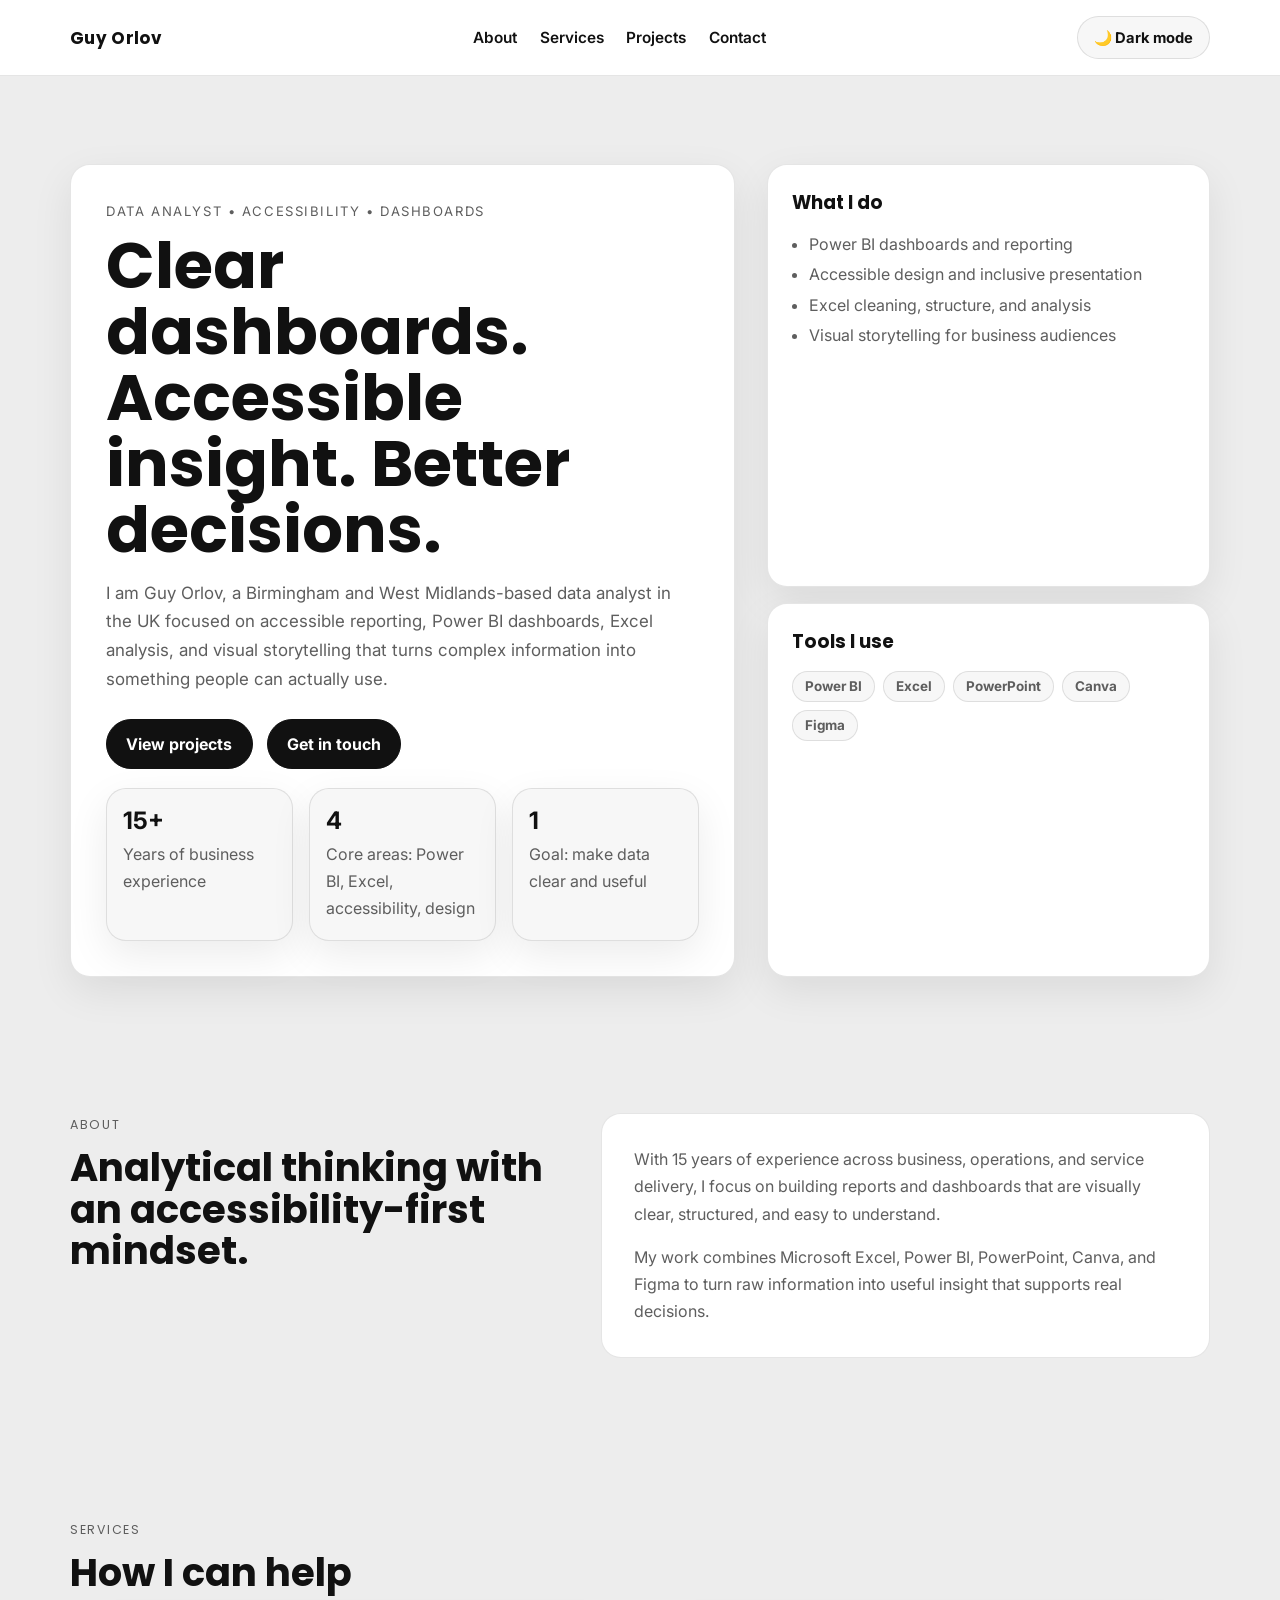
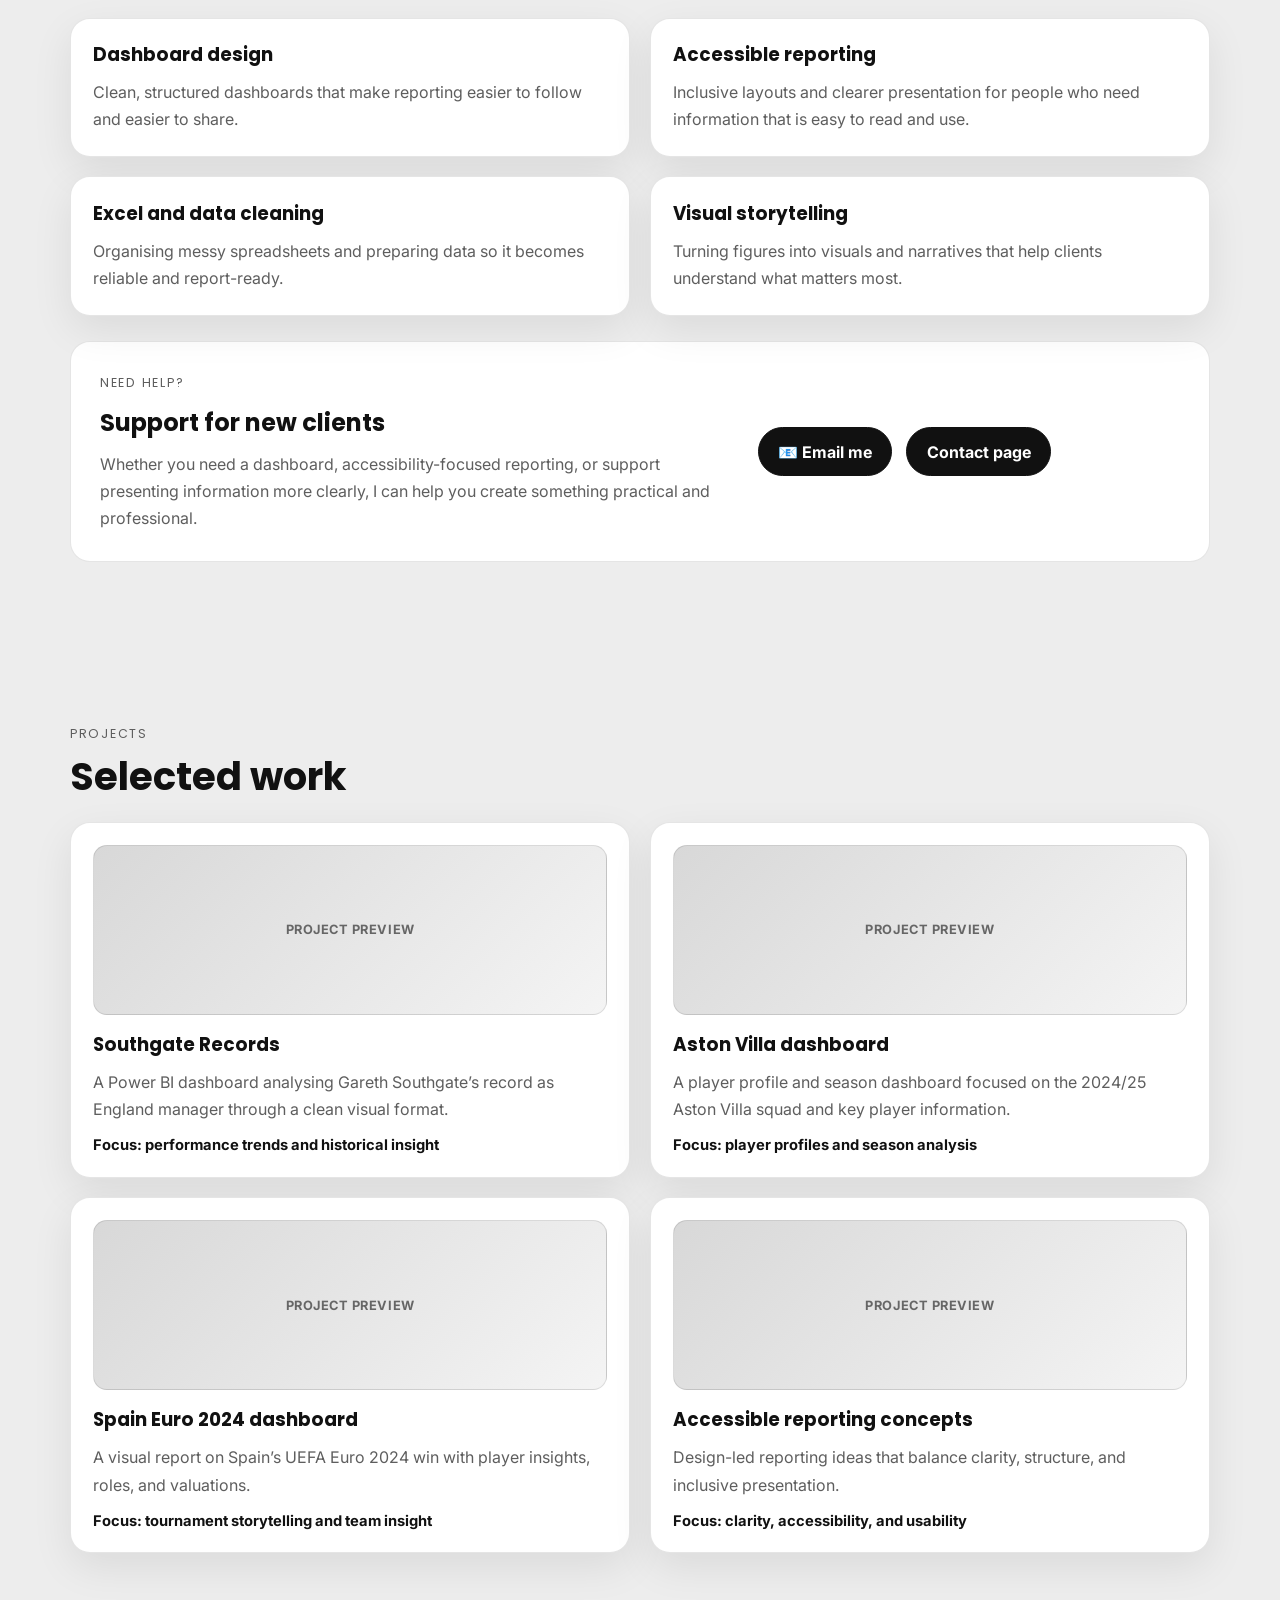
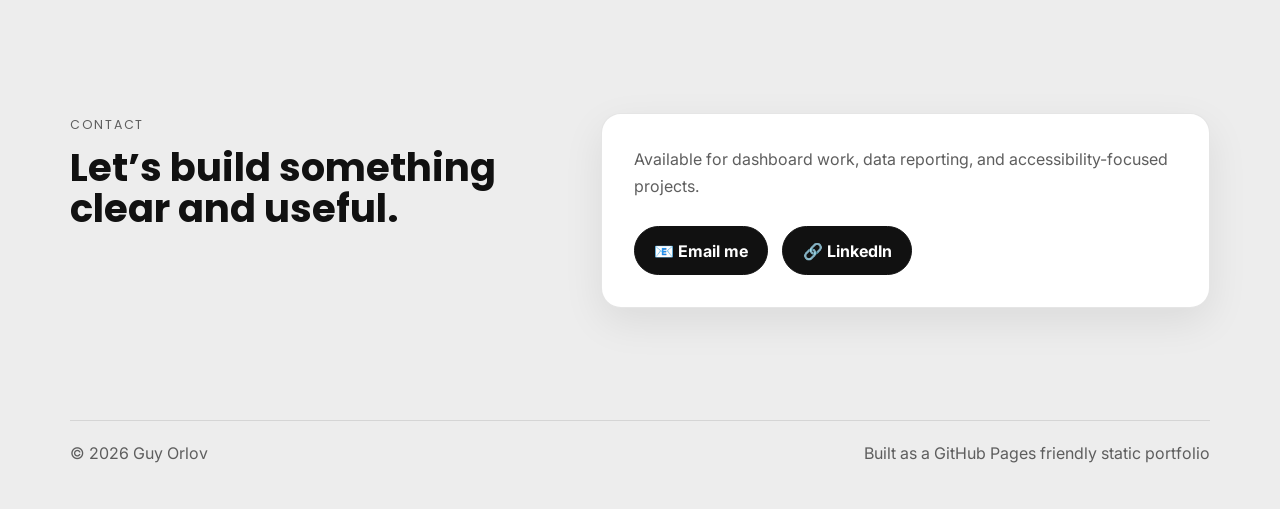
==== commit c924e61c: "Update styles and contact email in index.html" ====
--- a/index.html
+++ b/index.html
@@ -116,7 +116,7 @@
       position: sticky;
       top: 0;
       z-index: 30;
-      background: rgba(255, 255, 255, 0.94);
+      background: var(--surface);
       backdrop-filter: blur(10px);
       border-bottom: 1px solid var(--line);
     }
@@ -134,13 +134,15 @@
       font-weight: 700;
       font-size: 1.05rem;
       letter-spacing: .02em;
+      color: var(--text);
     }
 
     nav {
       display: flex;
       gap: 1.4rem;
-      color: var(--muted);
+      color: var(--text);
       font-size: .96rem;
+      font-weight: 600;
     }
 
     .hero {
@@ -229,12 +231,20 @@
       display: inline-flex;
       align-items: center;
       justify-content: center;
+      gap: .5rem;
       min-height: 46px;
       padding: .85rem 1.2rem;
       border-radius: 999px;
       font-weight: 700;
       border: 1px solid var(--line);
-      transition: transform .18s ease, box-shadow .18s ease, background .18s ease;
+      color: var(--text);
+      transition: transform .18s ease, box-shadow .18s ease, background .18s ease, opacity .18s ease;
+    }
+
+    .btn:hover {
+      transform: translateY(-2px);
+      opacity: 0.9;
+      box-shadow: 0 6px 18px rgba(0,0,0,0.15);
     }
 
     .btn:hover,
@@ -245,14 +255,15 @@
     }
 
     .btn-primary {
-      background: var(--accent);
-      color: #fff;
-      border-color: var(--accent);
+      background: #111111;
+      color: #ffffff !important;
+      border-color: #111111;
     }
 
     .btn-secondary {
-      background: #fff;
-      color: var(--text);
+      background: #111111;
+      color: #ffffff;
+      border-color: #111111;
     }
 
     .panel {
@@ -407,7 +418,7 @@
       padding: .72rem 1rem;
       border-radius: 999px;
       border: 1px solid var(--line);
-      background: var(--surface);
+      background: var(--surface-soft);
       color: var(--text);
       font-family: 'Inter', Arial, Helvetica, sans-serif;
       font-size: .92rem;
@@ -576,7 +587,7 @@
             <p>Whether you need a dashboard, accessibility-focused reporting, or support presenting information more clearly, I can help you create something practical and professional.</p>
           </div>
           <div class="btns" style="justify-content:flex-start; margin-top:0;">
-            <a class="btn btn-primary" href="mailto:hello@guyorlov.com">Email me</a>
+            <a class="btn btn-primary" href="mailto:guyorlov@gmail.com">📧 Email me</a>
             <a class="btn btn-secondary" href="#contact">Contact page</a>
           </div>
         </div>
@@ -628,8 +639,8 @@
         <div class="contact-panel">
           <p>Available for dashboard work, data reporting, and accessibility-focused projects.</p>
           <div class="btns">
-            <a class="btn btn-primary" href="mailto:hello@guyorlov.com">Email me</a>
-            <a class="btn btn-secondary" href="#" aria-label="Visit Guy Orlov LinkedIn profile">LinkedIn</a>
+            <a class="btn btn-primary" href="mailto:guyorlov@gmail.com">📧 Email me</a>
+            <a class="btn btn-secondary" href="https://www.linkedin.com/in/guy-orlov/" aria-label="Visit Guy Orlov 🔗 LinkedIn profile" target="_blank" rel="noopener">🔗 LinkedIn</a>
           </div>
         </div>
       </div>
